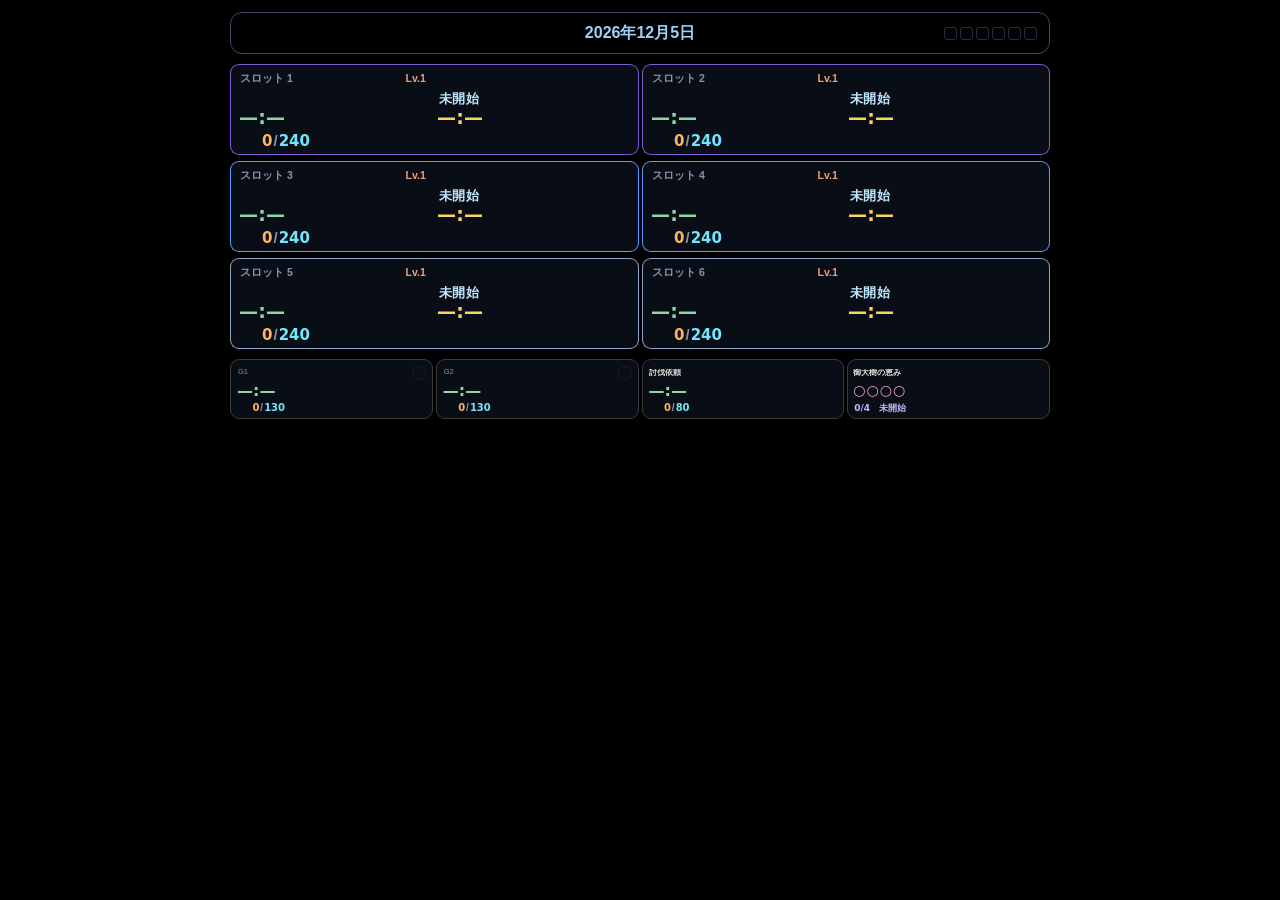
==== index.html @ 749da70b "Add files via upload" ====
<!DOCTYPE html>
<html lang="ja">
<head>
<meta charset="UTF-8">
<meta name="viewport" content="width=device-width, initial-scale=1.0, maximum-scale=1.0, user-scalable=no">
<title>深淵</title>

<!-- PWA -->
<link rel="manifest" href="manifest.json">
<meta name="theme-color" content="#000000">
<link rel="icon" href="icon-192.png" sizes="192x192" type="image/png">
<meta name="mobile-web-app-capable" content="yes">

<style>
:root{
  --bg:#000000; --bg-panel:#000000; --bg-card:#000000; --bg-inset:#111111;
  --line:#262f45; --ink:#e9e7e0; --ink-dim:#8b93a7;
  --amber:#ffab5c; --violet:#9c86ff; --ok:#8fd6a8; --danger:#ff6b6b;
  --stam-full-c:#ff3b3b;
  /* 到達表示は共通の語法で、ゲームごとに一目で見分けられる色を使う。 */
  --reach-abyss:#ff3b3b;
  --reach-g:#6fe8ff;
  --reach-sl:#b9aaff;
  --reach-orb:#f2a4b7;
  --reach-plan:#c9b8ff;
  --idle-plan:#bfe8ff;
  /* オーブは次回（ラベンダー）と全回復予定（桜色）を役割別に区別する。 */
  --orb-next:#c9b8ff;
  --orb-full:#f2a4b7;
  --g0:#7c5fd6; --g1:#5b9dff; --g2:#8fa3c4;
  --stam-cur-c:#6fe8ff; --idle-c:#ffd166;
  /* 全ゲームのカード基準（現在の文字バランスに合わせた枠定義） */
  --timer-card-radius:9px;
  --timer-card-pad-y:6px;
  --timer-card-header-min:14px;
  --timer-card-sub-height:13px;
  --timer-card-min-height:72px;
  --timer-card-name-size:7.5px;
  --timer-card-name-weight:700;
  --timer-sub-font:10px;
  --timer-main-size:clamp(13px,3.6vw,16px);
  --timer-orb-size:clamp(12px,3.2vw,14px);
  --timer-orb-tracking:1px;
}
*{box-sizing:border-box;}
html,body{margin:0;padding:0;overscroll-behavior:none;background-color:#000;}
body{
  background:var(--bg);
  color:var(--ink);
  font-family:"Hiragino Sans","Hiragino Maru Gothic ProN","Yu Gothic UI","Yu Gothic","Meiryo","Noto Sans JP",sans-serif;
  min-height:100vh;
  padding:12px 10px 32px;
  -webkit-tap-highlight-color:transparent;
  touch-action:manipulation;
  overscroll-behavior-y:none;
  -webkit-user-select:none;user-select:none;
  -webkit-touch-callout:none;
}
input,textarea{
  -webkit-user-select:text;user-select:text;
  -webkit-touch-callout:none!important;
}
.wrap{max-width:820px;margin:0 auto;}
.bar{
  display:grid;grid-template-columns:1fr auto 1fr;align-items:center;gap:8px;
  background:var(--bg-panel);border:1px solid #3d4a62;border-radius:12px;
  padding:6px 12px;margin-bottom:8px;font-size:12px;color:var(--ink-dim);
  min-height:40px;
}
.bar-left{display:flex;align-items:center;gap:8px;justify-self:start;}
.bar-note{font-size:10px;color:var(--ink-dim);display:none;}
.daily-val{
  color:#9fd1f5;font-weight:700;font-variant-numeric:tabular-nums;font-size:16px;
  justify-self:center;white-space:nowrap;line-height:1;
  height:28px;display:flex;align-items:center;
}
.daily-progress{
  justify-self:end;display:flex;align-items:center;justify-content:flex-end;gap:3px;
  min-height:28px;height:28px;min-width:90px;
}
.pdot{
  width:13px;height:13px;border-radius:3px;border:1.5px solid var(--line);
  display:inline-flex;align-items:center;justify-content:center;
  font-size:9px;font-weight:900;color:transparent;
}
.pdot.d0,.pdot.d1{--dotcolor:var(--g0);}
.pdot.d2,.pdot.d3{--dotcolor:var(--g1);}
.pdot.d4,.pdot.d5{--dotcolor:var(--g2);}
.pdot.filled{background:var(--dotcolor);border-color:var(--dotcolor);color:#fff;}
.complete-badge{
  display:inline-flex;align-items:center;justify-content:center;
  height:20px;padding:0 6px;border-radius:4px;
  font-size:9px;font-weight:800;letter-spacing:.04em;
  line-height:1;white-space:nowrap;
  color:#1a1408;
  background:#ffc94a;
  border:1px solid #e0a82e;
}
/* テスト用: ドットアビスをグループカラーごとに切り替える。 */
.card-row{display:flex;align-items:center;gap:11px;}
/* ドットアビスはスタミナと放置報酬を独立カードとして横並びにする。 */
.abyss-timers{display:grid;grid-template-columns:minmax(0,1fr) minmax(0,1fr);gap:8px;flex:1 1 auto;min-width:0;}
.abyss-timers > .card{min-width:0;}
/* 放置報酬は一枚カードのまま、スタミナ側の名前・ランク行ぶんだけ上部余白を確保する。 */
.card.abyss-idle-card{cursor:pointer;padding-top:29px;}
.card-row:nth-child(3),.card-row:nth-child(5){
  margin-top:2px;padding-top:8px;border-top:1px solid #5a6a88;
}
.card{
  background:var(--bg-card);border:1px solid #2c2c2c;border-radius:var(--timer-card-radius);padding:var(--timer-card-pad-y) 11px;
  cursor:pointer;position:relative;-webkit-tap-highlight-color:transparent;
  touch-action:manipulation;
  flex:1 1 auto;min-width:0;
  transition:border-color .12s ease;
  contain:layout style;
}
.card.g0{border:1.5px solid var(--g0);}
.card.g1{border:1.5px solid var(--g1);}
.card.g2{border:1.5px solid var(--g2);}
.card.open{z-index:30;}

.card.g0.open{border-color:var(--g0);box-shadow:0 0 0 1.5px var(--g0);}
.card.g1.open{border-color:var(--g1);box-shadow:0 0 0 1.5px var(--g1);}
.card.g2.open{border-color:var(--g2);box-shadow:0 0 0 1.5px var(--g2);}

/* ドットアビスは内部操作を分離したまま、外枠だけを連結して1枚の管理カード風に見せる。 */
.abyss-timers{position:relative;gap:0;flex:0 0 75%;max-width:75%;}
.abyss-timers > .abyss-stam-card{
  border-radius:12px 0 0 12px;
  border-right:0!important;
  padding-right:12px;
}
.abyss-timers > .abyss-idle-card{
  border-radius:0 12px 12px 0;
  border-left:0!important;
  padding-left:12px;
}
/* 選択タブは内側を中立な濃色に保ち、下線・外枠・文字の強調だけで状態を伝える。 */
.row-top{display:flex;align-items:center;gap:7px;margin-bottom:3px;}
/* 放置報酬は一枚の受取カードとして扱い、デイリー✔だけを右上へ重ねる。 */
.abyss-idle-card .daily-mark{
  position:absolute;z-index:2;top:7px;right:11px;
  width:auto;height:auto;border:none;border-radius:0;background:transparent;box-shadow:none;
  color:transparent;font-size:24px;line-height:1;text-shadow:none;pointer-events:none;cursor:inherit;
  -webkit-tap-highlight-color:transparent;-webkit-touch-callout:none;user-select:none;
}
.idle-mark.daily-mark.show{
  color:#b9aaff;background:transparent;border:none;box-shadow:none;
  text-shadow:0 0 7px rgba(185,170,255,.55);
}
.idle-mark.g0.daily-mark.show{
  color:#b9aaff;background:transparent;border:none;box-shadow:none;
  text-shadow:0 0 7px rgba(185,170,255,.55);
}
.idle-mark.g1.daily-mark.show{
  color:#6fe8ff;background:transparent;border:none;box-shadow:none;
  text-shadow:0 0 7px rgba(111,232,255,.55);
}
.idle-mark.g2.daily-mark.show{
  color:#d0d8e8;background:transparent;border:none;box-shadow:none;
  text-shadow:0 0 7px rgba(208,216,232,.55);
}
.abyss-idle-card .weekly-mark{
  position:absolute;z-index:2;right:8px;bottom:6px;
  color:transparent;font-size:16px;line-height:1;font-weight:900;
  text-shadow:none;pointer-events:none;cursor:inherit;
  -webkit-tap-highlight-color:transparent;-webkit-touch-callout:none;user-select:none;
}
.abyss-idle-card .weekly-mark.show{
  color:#5ef0a8;
  text-shadow:0 0 6px rgba(94,240,168,.45),0 1px 0 rgba(0,0,0,.55);
}
.idle-mark.disabled-by-edit{pointer-events:none;opacity:.25;}
.rank-disp,.rank-input{
  margin-left:auto;flex-shrink:0;width:4.2em;max-width:38%;
  color:#f0a07a;font-size:var(--timer-card-name-size);font-weight:var(--timer-card-name-weight);
  font-family:inherit;line-height:1.2;text-align:right;
  font-variant-numeric:tabular-nums;
  -webkit-user-select:none;user-select:none;-webkit-touch-callout:none;
}
  .rank-disp{
  display:inline-block;border-bottom:1px dashed transparent;cursor:pointer;
  -webkit-user-select:none!important;user-select:none!important;
  -webkit-touch-callout:none!important;-webkit-user-drag:none;touch-action:manipulation;
}
.rank-disp::selection{background:transparent;color:inherit;}
/* 長押しの対象は表示枠全体ではなく、実際の文字の近くに限定する。 */
.name-lp-hit,.rank-lp-hit{
  display:inline-block;max-width:100%;overflow:hidden;text-overflow:ellipsis;white-space:nowrap;
  padding:0 1px;cursor:pointer;touch-action:manipulation;
  -webkit-user-select:none!important;user-select:none!important;-webkit-touch-callout:none!important;
}
.rank-lp-hit{min-width:2.4em;text-align:right;}
.rank-input{
  display:none;background:transparent;border:none;border-bottom:1px dashed #f0a07a;
  outline:none;caret-color:#f0a07a;text-align:right;
  -webkit-user-select:text;user-select:text;-webkit-touch-callout:default;
}
.rank-input.editing{display:inline-block;}

.name-disp,.name-input{
  width:6em;max-width:38%;min-width:3.5em;
  color:var(--ink);font-size:var(--timer-card-name-size);font-weight:var(--timer-card-name-weight);
  font-family:inherit;line-height:1.2;
  -webkit-user-select:none;user-select:none;-webkit-touch-callout:none;
}
.name-disp{
  display:inline-block;overflow:hidden;text-overflow:ellipsis;white-space:nowrap;
  border-bottom:1px dashed transparent;cursor:pointer;
  -webkit-user-select:none!important;user-select:none!important;
  -webkit-touch-callout:none!important;touch-action:manipulation;
}
.name-disp.empty{color:var(--ink-dim);font-weight:500;}
.name-input{
  display:none;background:transparent;border:none;border-bottom:1px dashed var(--violet);
  outline:none;caret-color:var(--ink);max-width:55%;width:8em;
  -webkit-user-select:text;user-select:text;-webkit-touch-callout:default;
}
.name-input.editing{display:inline-block;}
.name-input:focus{outline:none;}


@keyframes markShake{
  0%,100%{transform:translateX(0);}
  25%{transform:translateX(-3px);}
  75%{transform:translateX(3px);}
}
.tblock{min-width:0;}
.ttag{font-size:9px;font-weight:700;letter-spacing:.04em;}
/* スタミナ行ラベル枠は回復予定時刻用。サイズは旧「スタミナ」相当、極太。 */
.ttag.stam{color:var(--reach-plan);font-weight:800;font-variant-numeric:tabular-nums;min-height:1em;letter-spacing:.02em;}
.ttag.idle{color:var(--idle-c);}
.tval{
  font-size:17px;font-weight:800;font-variant-numeric:tabular-nums;font-family:"Hiragino Sans","Hiragino Maru Gothic ProN","Yu Gothic UI","Yu Gothic","Meiryo","Noto Sans JP",sans-serif;
  line-height:1.05;white-space:nowrap;overflow:hidden;min-width:7.2ch;display:inline-block;letter-spacing:.01em;
}
.tval.stam{color:var(--ok);}
.tval.idle{color:var(--idle-c);}
.tval.full{color:var(--stam-full-c)!important;}
.tval.reached{color:var(--reach-abyss)!important;}
.tval.urgent{color:var(--stam-full-c)!important;}
.tsub{font-size:10px;color:var(--ink);height:13px;overflow:hidden;white-space:nowrap;text-overflow:ellipsis;font-variant-numeric:tabular-nums;}
.tsub{position:relative;}
.tsub-cur{display:inline-block;width:calc(3ch + 2px);font-weight:800;text-align:right;color:#ffb35e;font-family:"Hiragino Sans","Hiragino Maru Gothic ProN","Yu Gothic UI","Yu Gothic","Meiryo","Noto Sans JP",sans-serif;}
/* 現在値だけを元の3文字幅の領域で置き換える。後続の/上限値と時刻は動かさない。 */
.tsub-cur-input{
  display:none;position:absolute;left:0;top:0;width:3ch;height:13px;box-sizing:border-box;margin:0;padding:0;
  border:0;border-radius:0;background:transparent;color:#ffb35e;
  font-family:"Hiragino Sans","Hiragino Maru Gothic ProN","Yu Gothic UI","Yu Gothic","Meiryo","Noto Sans JP",sans-serif;
  font-size:10px;line-height:13px;font-weight:700;text-align:left;outline:none;appearance:textfield;-moz-appearance:textfield;
}
.tsub-cur-input::-webkit-outer-spin-button,.tsub-cur-input::-webkit-inner-spin-button{-webkit-appearance:none;margin:0;}
.tsub.stam-manual-editing .tsub-cur{visibility:hidden;}
.tsub.stam-manual-editing .tsub-cur-input{display:block;}
/* 1回目のタップで表示する40消費後の参考値。対象カードは暗転より前面に保つ。 */
.card.stam-preview{z-index:28;}
.tsub-sep{font-weight:600;color:var(--ink-dim);margin:0 1px;}
.tsub-max{font-weight:800;color:var(--stam-cur-c);font-family:"Hiragino Sans","Hiragino Maru Gothic ProN","Yu Gothic UI","Yu Gothic","Meiryo","Noto Sans JP",sans-serif;}
/* スタミナ補助行の予定時刻はラベル位置へ移したため、ここは通常非表示。 */
.tsub-clock{display:none;margin-left:0;}
/* 放置予定・受取は水色。確認待ちタイマーは通常色。 */
.idle-clock{color:var(--idle-plan);font-weight:700;}
.idle-meta{color:var(--idle-plan);font-weight:700;}
.tblock-idle{cursor:pointer;-webkit-tap-highlight-color:transparent;touch-action:manipulation;}
.tblock-idle.receive-armed .idle-meta,
.tblock-idle.receive-armed .idle-clock,
.abyss-idle-card.receive-armed .idle-meta,
.abyss-idle-card.receive-armed .idle-clock{color:var(--idle-plan)!important;}
.edit-panel{
  display:none;position:absolute;top:calc(100% + 6px);background:#000;
  border:1px solid var(--violet);border-radius:12px;padding:10px 12px;
  z-index:31;
  contain:layout style;
  box-sizing:border-box;
  width:100%;
  left:0;right:auto;
}
.card.g0 .edit-panel{border-color:var(--g0);}
.card.g1 .edit-panel{border-color:var(--g1);}
.card.g2 .edit-panel{border-color:var(--g2);}
.card.open .edit-panel{display:block;border-color:var(--ok);}
.edit-side-stam{
  display:flex;align-items:center;width:100%;min-width:0;
  justify-content:flex-start;position:relative;gap:0;min-height:34px;
}
.edit-side-stam input[type="number"]{
  width:42px;
  flex:0 0 42px;
  background:var(--bg-inset);
  border:1px solid #4a5a78;
  border-radius:6px;
  color:var(--ink);
  padding:4px 5px;
  font-size:11.5px;
  font-family:inherit;
  text-align:center;
  box-sizing:border-box;
}
.edit-side-stam .ebtn.stam{
  position:absolute;
  left:58%;
  transform:translateX(-50%);
  padding:6px 12px;
  font-size:11.5px;
  border-radius:8px;
  white-space:nowrap;
}

.backdrop{
  display:none;
  position:fixed;
  z-index:25;
  top:-30vh;
  left:0;
  right:0;
  height:160vh;
  width:100%;
  background:#000;
  opacity:.72;
  pointer-events:auto;
  -webkit-transform:translateZ(0);
  transform:translateZ(0);
}
.backdrop.show{display:block;}
/* 放置報酬の受取確認は、編集モーダルより薄い暗転で対象だけを明確にする。 */
.backdrop.idle-confirm{display:block;z-index:27;opacity:.72;}
.abyss-idle-card.receive-armed{z-index:28;}
.ebtn.idle.armed{background:linear-gradient(135deg,#ffb4b4,#ff6b6b);color:#2a0a0a;animation:armPulse .8s ease-in-out infinite;}
@keyframes armPulse{0%,100%{transform:scale(1);}50%{transform:scale(1.06);}}
.edit-row{display:flex;align-items:center;gap:6px;flex-wrap:wrap;margin-bottom:8px;}
.edit-row:last-child{margin-bottom:0;}
.edit-row input[type="number"]{
  width:56px;background:var(--bg-inset);border:1px solid var(--line);border-radius:6px;
  color:var(--ink);padding:6px 7px;font-size:13px;font-family:inherit;
}
.edit-row-oneline{flex-wrap:wrap;row-gap:8px;}
.edit-row-oneline > input[type="number"]{width:52px;}
.ebtn{border:none;border-radius:8px;padding:7px 12px;font-size:12px;font-weight:700;cursor:pointer;font-family:inherit;letter-spacing:0.03em;}
.ebtn.stam{background:linear-gradient(135deg,#8ec5ff,#5b9dff);color:#0b1220;}
.ebtn.idle{background:linear-gradient(135deg,#c4b5fd,#9c86ff);color:#1a1030;}
.ebtn-gap{flex:1;}
footer{text-align:center;color:var(--ink-dim);font-size:10.5px;margin-top:10px;display:none;}

/* 共通75%幅のタイマー領域を、それぞれの所属領域の中央へ揃える。 */
#grid .card-row{justify-content:center;}

/* ドットアビス：左右2組。中央スペーサ列を廃止し、組間は column-gap のみ（狭く・カードを広く）。 */
/* 横幅は日付バーと同じく 100%。 */
#grid{
  grid-template-columns:minmax(0,1fr) minmax(0,1fr) minmax(0,1fr) minmax(0,1fr);
  column-gap:3px;row-gap:6px;
  width:100%;max-width:none;margin:10px auto 0;padding:0;
  border:0;border-radius:0;background:transparent;
  box-sizing:border-box;
}
#grid .card-row{display:contents!important;}
#grid .abyss-timers{display:contents;}
#grid{display:grid;}
#grid .card{
  min-width:0;min-height:86px;border-width:1px;box-shadow:none;
  background:#090e16;transition:none;
}
#grid .abyss-stam-card{
  border-radius:9px 0 0 9px;border-right:0!important;
  padding:6px 6px 4px 8px;background:#090e16;
  display:flex;flex-direction:column;
}
#grid .abyss-stam-card .tblock-stam{
  display:flex;flex-direction:column;flex:0 0 auto;margin-top:auto;
}
#grid .abyss-idle-card{
  width:calc(100% + 5px);margin-left:-5px;
  border-radius:0 9px 9px 0;border-left:0!important;
  padding:6px 7px 4px 6px!important;
  background:#090e16;
  display:flex;flex-direction:column;
  justify-content:flex-end;
}
#grid .abyss-idle-card .ttag.idle{margin-top:0;}
#grid .card.g0{border-color:var(--g0)!important;}
#grid .card.g1{border-color:var(--g1)!important;}
#grid .card.g2{border-color:var(--g2)!important;}
/* 行・列はカードごとのCSS変数で与え、全スロットを同じグリッド規則へ統一する。 */
#grid .abyss-stam-card{grid-row:var(--abyss-row);grid-column:var(--abyss-stam-column);}
#grid .abyss-idle-card{grid-row:var(--abyss-row);grid-column:var(--abyss-idle-column);}
#grid .row-top{min-height:17px;gap:3px;margin-bottom:4px;align-items:center;}
#grid .name-disp,#grid .name-input,#grid .rank-disp,#grid .rank-input{
  font-size:10.5px;line-height:1.15;min-width:0;
}
#grid .name-disp,#grid .name-input{max-width:66%;font-weight:800;}
#grid .name-disp.empty{font-weight:600;}
#grid .rank-disp,#grid .rank-input{font-weight:800;}
#grid .rank-lp-hit{min-width:auto;}
#grid .ttag{font-size:8px;line-height:1.05;letter-spacing:0;}
/* 上段予定時刻：放置と同じ丸み数字フォント */
#grid .abyss-stam-card .ttag.stam.stam-plan-tag,
#grid .abyss-idle-card .ttag.idle.idle-plan-tag{
  font-size:13px;font-weight:700;line-height:13px;letter-spacing:.02em;
  min-height:13px;height:13px;max-height:13px;
  box-sizing:border-box;
  display:flex;align-items:flex-end;gap:2px;
  margin:0 0 3px 0;padding:0;
  overflow:hidden;white-space:nowrap;
  font-variant-numeric:tabular-nums;
  flex:0 0 auto;
  font-family:var(--timer-pop-system-font);
}
#grid .abyss-stam-card .stam-plan-clock,
#grid .abyss-stam-card .stam-plan-tag .idle-clock{
  color:var(--reach-plan)!important;
  font-size:13px;font-weight:700;
  font-family:var(--timer-pop-system-font);
  font-variant-numeric:tabular-nums;
}
#grid .abyss-idle-card .idle-plan-tag,
#grid .abyss-idle-card .idle-plan-tag .idle-clock{
  color:var(--idle-plan)!important;
  font-size:13px;font-weight:700;
  font-family:var(--timer-pop-system-font);
  font-variant-numeric:tabular-nums;
}
/* 確定待ちだけは予定時刻より控えめにし、通常の時刻表示は13pxのまま維持する。 */
#grid .abyss-stam-card .stam-plan-clock.await-action-label,
#grid .abyss-idle-card .idle-plan-tag .await-action-label{
  font-size:10px!important;
  line-height:13px!important;
  letter-spacing:0!important;
}
#grid .tval{
  font-size:clamp(16px,4.6vw,19px);line-height:1.05;
  flex:0 0 auto;margin:0;padding:0;
}
#grid .tsub{
  height:var(--timer-card-sub-height);margin-top:1px;
  font-size:var(--timer-sub-font);line-height:var(--timer-card-sub-height);font-weight:700;
}
#grid .abyss-stam-card .tsub.stam-curmax,
#grid .abyss-idle-card .tsub.idle-bottom-spacer{
  position:relative;
  margin:3px 0 0 0;padding:0;
  height:19px;min-height:19px;max-height:19px;
  line-height:19px;font-size:15px;
  display:flex;align-items:baseline;
  overflow:hidden;white-space:nowrap;
  flex:0 0 auto;
  box-sizing:border-box;
}
#grid .abyss-stam-card .tsub.stam-curmax{
  transform:translateX(-2px);
}
#grid .tsub-cur,#grid .tsub-max{font-size:var(--timer-sub-font);font-weight:800;}
#grid .abyss-stam-card .tsub-max{
  font-size:15px;font-weight:800;line-height:19px;color:var(--stam-cur-c);
}
#grid .abyss-stam-card .tsub-sep{font-size:15px;line-height:19px;margin:0 1px;}
#grid .daily-mark{top:4px;right:5px;font-size:26px;line-height:1;font-weight:900;}
#grid .card.stam-preview{background:rgba(0,0,0,.46)!important;box-shadow:inset 0 0 0 1px rgba(255,255,255,.08)!important;}
#grid .abyss-stam-card .stam-cur-field{
  display:inline-block;
  width:3.4ch;min-width:3.4ch;max-width:4.2ch;
  height:19px;margin:0;padding:0;border:0;border-radius:0;
  background:transparent;outline:none;box-sizing:border-box;
  font-family:var(--timer-pop-system-font);font-variant-numeric:tabular-nums;
  font-size:15px;line-height:19px;font-weight:800;
  text-align:right;color:#ffb35e;letter-spacing:0;
  -webkit-appearance:none;appearance:none;
  caret-color:transparent;
  pointer-events:none;
  transform:none!important;
}
#grid .abyss-stam-card .stam-curmax.stam-manual-editing .stam-cur-field{
  pointer-events:auto;
  caret-color:transparent;
}
/* 汎用（他ゲーム用の既存ルール用に残す） */
#grid .tsub-cur-input{
  left:0;top:0;width:calc(3ch + 2px);height:var(--timer-card-sub-height);margin:0;padding:0;
  border:0;background:transparent;outline:none;
  font-family:var(--timer-pop-system-font);font-size:var(--timer-sub-font);line-height:var(--timer-card-sub-height);font-weight:800;text-align:right;
  color:#ffb35e;letter-spacing:inherit;
  -webkit-appearance:none;appearance:none;
}

#gamesAll{
  display:grid;grid-template-columns:repeat(4,minmax(0,1fr));gap:3px;
  width:100%;max-width:none;margin:10px auto 0;
  box-sizing:border-box;
}
#gamesAll .game-tab-panel,#gamesAll .gsection,#gamesAll .slsection,#gamesAll .gwrap,#gamesAll .slwrap{display:contents!important;}
#gamesAll .gsection-title{display:none;}
#gamesAll .gcard,#gamesAll .slcard{
  min-width:0;min-height:0;border-width:1px;border-radius:var(--timer-card-radius);box-shadow:none;
  padding:var(--timer-card-pad-y);background:#090e16;
}
#gamesAll .grow-top{min-height:10px;margin-bottom:2px;gap:2px;}
#gamesAll .gname-disp,#gamesAll .gname-input{font-size:7.5px;line-height:1;max-width:64%;}
#gamesAll .gval,#gamesAll .slmain{font-size:var(--timer-main-size);line-height:1.05;}
#gamesAll .slmain.slorbs{font-size:var(--timer-orb-size);letter-spacing:var(--timer-orb-tracking);line-height:1.1;}
#gamesAll .gsub,#gamesAll .slsub{font-size:var(--timer-sub-font);line-height:var(--timer-card-sub-height);min-height:var(--timer-card-sub-height);margin-top:1px;font-weight:700;}
#gamesAll .gsub-cur,#gamesAll .gsub-max,
#gamesAll .sl-stamina-current-display,#gamesAll .sl-stamina-max-display{font-size:var(--timer-sub-font);font-weight:800;}
#gamesAll .slcard{padding:6px;}
#gamesAll .daily-mark{top:6px;right:6px;font-size:14px;}
/* ゲーム側の数値入力を、通常の現在値表示と同じ基準線へ重ねる。 */
#gamesAll .g-inline-current-field,
#gamesAll .sl-stamina-current-input{
  left:0;top:0;width:calc(3ch + 2px);height:var(--timer-card-sub-height);
  border:0;background:transparent;outline:none;padding:0;margin:0;
  font-family:var(--timer-pop-system-font);font-size:var(--timer-sub-font);line-height:var(--timer-card-sub-height);font-weight:800;
  text-align:right;color:#ffb35e;letter-spacing:inherit;
  -webkit-appearance:none;appearance:none;
}
/* Gジェネ上限値も、通常の上限表示の開始位置・高さ・文字基準へ合わせる。 */
#gamesAll .g-inline-max-field{
  left:calc(3ch + 7px);top:0;width:3ch;height:var(--timer-card-sub-height);
  border:0;background:transparent;outline:none;padding:0;margin:0;
  font-family:var(--timer-pop-system-font);font-size:var(--timer-sub-font);line-height:var(--timer-card-sub-height);font-weight:800;
  text-align:left;color:var(--stam-cur-c);letter-spacing:inherit;
  -webkit-appearance:none;appearance:none;
}
/* 横4枠のGジェネで、名前・タイマー・補助表示の縦位置を揃える。 */
#gamesAll .gcard{padding:6px;}
/* 到達ラベルは時刻より十分小さく、数値の下端へ寄せる。 */
/* 到達は常に幅を確保し、表示時だけ見えるようにしてレイアウトずれを防ぐ */
#grid .tval.stam,
#grid .tval.idle{
  display:inline-flex;align-items:flex-end;gap:1px;white-space:nowrap;
}
#grid .tval.stam::after,
#grid .tval.idle::after{
  content:"到達";
  font:800 10px/10px var(--timer-pop-system-font);
  letter-spacing:0;margin-bottom:1px;
  opacity:0; /* 非到達時も同じ幅を確保 */
  flex-shrink:0;
}
#grid .tval.stam.reached::after,
#grid .tval.idle.reached::after{
  opacity:1;
}
#gamesAll .gval,
#gamesAll .slmain{
  display:inline-flex;align-items:flex-end;gap:1px;white-space:nowrap;
}
#gamesAll .gval::after,
#gamesAll .slmain::after{
  content:"到達";
  font:800 10px/10px var(--timer-pop-system-font);
  letter-spacing:0;margin-bottom:1px;
  opacity:0;
  flex-shrink:0;
}
#gamesAll .gval.reached::after,
#gamesAll .slmain.reached::after{
  opacity:1;
}
/* 縮小後も完了状態を見逃さないよう、ドットアビス右上のデイリー記号を拡大する。 */
#grid .daily-mark{top:4px;right:5px;font-size:26px;line-height:26px;font-weight:900;}
/* idle/stam Yは flex + 共通ttag行高で揃える */

/* スターリープの識別ラベルを撤去し、主タイマーとスタミナ行をカード下側へ揃える。 */
/* スターリープ名称を表示し、Gジェネとヘッダー高さを揃える */
#gamesAll .gcard,
#gamesAll .slcard{
  padding:5px 6px 4px;
  display:flex;
  flex-direction:column;
  justify-content:flex-start;
  box-sizing:border-box;
  min-height:0 !important;
}
#gamesAll .slcard::before{display:none !important;content:none !important;}
#gamesAll .slcard .slname,
#gamesAll .slname{
  display:block !important;
  font-size:7.5px;
  line-height:1;
  font-weight:700;
  color:var(--ink);
  max-width:90%;
  overflow:hidden;
  text-overflow:ellipsis;
  white-space:nowrap;
}
#gamesAll .slhead,
#gamesAll .grow-top{
  display:flex;
  align-items:center;
  min-height:16px;
  height:16px;
  margin:0 0 2px;
  gap:2px;
  flex-shrink:0;
}
#gamesAll .gmark{
  width:14px;
  height:14px;
  font-size:9px;
  flex-shrink:0;
}
#gamesAll .gval,
#gamesAll .slmain{
  display:inline-flex;
  align-items:flex-end;
  gap:1px;
  margin:0;
  line-height:1.05;
  white-space:nowrap;
}
	
	.gsection{margin-top:14px;}
.gsection-title{
  font-size:11px;color:var(--ink-dim);font-weight:700;margin:0 0 6px 2px;
  display:flex;align-items:baseline;gap:6px;
}
.gsection-note{font-size:9.5px;font-weight:400;color:#5c6785;display:none;}
.gwrap{display:grid;grid-template-columns:1fr 1fr;gap:8px;}
  .gcard{
  background:var(--bg-card);border:1.5px solid #3a3a3a;border-radius:var(--timer-card-radius);padding:var(--timer-card-pad-y) 9px;
  cursor:pointer;position:relative;overflow:visible;-webkit-tap-highlight-color:transparent;
}
.gcard.g-inline-active,
#gamesAll .gcard.g-inline-active{border-color:var(--reach-g,#6fe8ff);z-index:30;}
.slcard.sl-inline-active,
#gamesAll .slcard.sl-inline-active{border-color:var(--reach-g,#6fe8ff);z-index:30;}
.grow-top{display:flex;align-items:center;justify-content:space-between;min-height:var(--timer-card-header-min);margin-bottom:2px;}
.gname-disp,.gname-input{
  font-size:var(--timer-card-name-size);font-weight:var(--timer-card-name-weight);color:var(--ink);
  font-family:inherit;line-height:1.2;max-width:70%;min-width:2.5em;
  -webkit-user-select:none;user-select:none;-webkit-touch-callout:none;
}
.gname-disp{
  display:inline-block;overflow:hidden;text-overflow:ellipsis;white-space:nowrap;
  border-bottom:1px dashed transparent;cursor:pointer;
  -webkit-user-select:none!important;user-select:none!important;
  -webkit-touch-callout:none!important;touch-action:manipulation;
}
.gname-disp.empty{color:var(--ink-dim);font-weight:500;}
.gname-input{
  display:none;background:transparent;border:none;border-bottom:1px dashed var(--violet);
  outline:none;caret-color:var(--ink);width:6em;max-width:75%;
  -webkit-user-select:text;user-select:text;-webkit-touch-callout:default;
}
.gname-input.editing{display:inline-block;}
.gval{
  font-size:16px;font-weight:800;font-variant-numeric:tabular-nums;font-family:"Hiragino Sans","Hiragino Maru Gothic ProN","Yu Gothic UI","Yu Gothic","Meiryo","Noto Sans JP",sans-serif;
  color:var(--ok);line-height:1.1;
}
.gval.full{color:var(--reach-g)!important;}
.gval.reached{color:var(--reach-g)!important;}
.gsub{position:relative;height:var(--timer-card-sub-height);font-size:10px;color:var(--ink);margin-top:1px;}
.gsub .gsub-cur{display:inline-block;width:calc(3ch + 2px);font-weight:700;text-align:right;color:#ffb35e;font-family:"Hiragino Sans","Hiragino Maru Gothic ProN","Yu Gothic UI","Yu Gothic","Meiryo","Noto Sans JP",sans-serif;}
.gsub .gsub-sep{font-weight:600;color:var(--ink-dim);margin:0 1px;}
.gsub .gsub-max{display:inline-block;width:3ch;font-weight:700;color:var(--stam-cur-c);font-family:"Hiragino Sans","Hiragino Maru Gothic ProN","Yu Gothic UI","Yu Gothic","Meiryo","Noto Sans JP",sans-serif;}
.gsub .gsub-clock{color:var(--reach-plan);font-weight:700;margin-left:3px;}
.gname-lp-hit{display:inline-block;max-width:100%;overflow:hidden;text-overflow:ellipsis;white-space:nowrap;padding:0 1px;cursor:pointer;touch-action:manipulation;-webkit-user-select:none!important;user-select:none!important;-webkit-touch-callout:none!important;}
.g-inline-field,.sl-stamina-current-input{display:none;position:absolute;top:0;width:3ch;height:13px;box-sizing:border-box;background:transparent;border:0;border-radius:0;font-family:"Hiragino Sans","Hiragino Maru Gothic ProN","Yu Gothic UI","Yu Gothic","Meiryo","Noto Sans JP",sans-serif;font-size:10px;line-height:13px;font-weight:700;text-align:left;outline:none;padding:0;margin:0;appearance:textfield;-moz-appearance:textfield;}
.g-inline-field::-webkit-outer-spin-button,.g-inline-field::-webkit-inner-spin-button{-webkit-appearance:none;margin:0;}
.g-inline-current .gsub-cur{visibility:hidden;}
.g-inline-current .g-inline-current-field{display:block;left:0;color:#ffb35e;}
.g-inline-max .gsub-max{visibility:hidden;}
.g-inline-max .g-inline-max-field{display:block;left:calc(4.4ch + 2px);color:var(--stam-cur-c);}
.gmark{
  width:22px;height:22px;border-radius:50%;display:flex;align-items:center;justify-content:center;
  font-size:12px;font-weight:900;color:transparent;cursor:pointer;
  border:1.5px solid var(--line);background:transparent;opacity:.45;outline:none;user-select:none;
  flex-shrink:0;-webkit-tap-highlight-color:transparent;-webkit-touch-callout:none;
  appearance:none;-webkit-appearance:none;font-family:inherit;padding:0;
}
.gmark.show{opacity:1;color:#fff;border-color:var(--stam-cur-c);background:transparent;}

  /* 幻想水滸伝 STAR LEAP */
  .slsection{margin-top:14px;}
  .slwrap{display:grid;grid-template-columns:1fr 1fr;gap:8px;}
  .slcard{
    background:var(--bg-card);border:1.5px solid #3a3a3a;border-radius:var(--timer-card-radius);padding:var(--timer-card-pad-y) 9px;
    cursor:pointer;position:relative;min-width:0;overflow:visible;-webkit-tap-highlight-color:transparent;
  }
  .slcard.sl-inline-active{border-color:#6fe8ff;z-index:30;}
  .slhead{display:flex;align-items:center;justify-content:space-between;gap:5px;min-height:var(--timer-card-header-min);margin-bottom:2px;}
  .slname{font-size:var(--timer-card-name-size);font-weight:var(--timer-card-name-weight);color:var(--ink);white-space:nowrap;overflow:hidden;text-overflow:ellipsis;}
    .slmain{font-size:16px;font-weight:800;font-variant-numeric:tabular-nums;color:var(--ok);line-height:1.1;white-space:nowrap;overflow:hidden;}
  .slmain.full,.slmain.reached{color:var(--reach-sl);}
  .slorbs{letter-spacing:var(--timer-orb-tracking);color:var(--reach-orb);font-size:var(--timer-orb-size);}
  .slorbs.full{color:var(--reach-orb);}
  .slsub{height:var(--timer-card-sub-height);margin-top:1px;font-size:9.5px;color:var(--ink);white-space:nowrap;overflow:hidden;text-overflow:ellipsis;font-variant-numeric:tabular-nums;}
  .slsub.sl-stamina-sub{position:relative;overflow:visible;text-overflow:clip;}
  #sl-stamina-clock{color:var(--reach-plan);font-weight:700;margin-left:3px;}
  .sl-stamina-sep{font-weight:600;color:var(--ink-dim);margin:0 1px;}
  .sl-stamina-max-display{display:inline;font-weight:700;color:var(--stam-cur-c);font-family:"Hiragino Sans","Hiragino Maru Gothic ProN","Yu Gothic UI","Yu Gothic","Meiryo","Noto Sans JP",sans-serif;}
  .sl-inline-field:not(.sl-stamina-current-input){display:none;box-sizing:border-box;height:16px;background:var(--bg-inset);border:1px solid #4a5a78;border-radius:4px;color:var(--ink);padding:0 3px;font-size:10px;line-height:14px;font-family:inherit;text-align:center;vertical-align:baseline;outline:none;}
  /* 現在値は3桁分の固定領域で右寄せし、1桁・2桁でも /上限値の直前へ揃える。 */
  .sl-stamina-current-display{display:inline-block;width:calc(3ch + 2px);font-weight:700;text-align:right;color:#ffb35e;font-family:"Hiragino Sans","Hiragino Maru Gothic ProN","Yu Gothic UI","Yu Gothic","Meiryo","Noto Sans JP",sans-serif;}
  /* 手入力中も同じ3桁領域を使い、入力欄と後続の/上限値を安定させる。 */
  .slcard.sl-inline-current .sl-stamina-current-display{visibility:hidden;width:calc(3ch + 2px);}
  .slcard.sl-inline-current .sl-stamina-current-input{display:block;left:0;color:#ffb35e;}
  /*
   * 任意の数値表示用フォント（外部通信・追加ファイルなし）。
   * 不要なら、このブロック全体だけを削除すれば従来の表示へ戻る。
   * 日本語ラベル・名前・補助文には適用しない。
   */
  :root{--timer-pop-system-font:ui-rounded,"Arial Rounded MT Bold","Trebuchet MS",Roboto,system-ui,sans-serif;}
  .tval,.gval,.slmain,
  .tsub-cur,.tsub-max,.gsub .gsub-cur,.gsub .gsub-max,.sl-stamina-current-display,
  .tsub-cur-input,.g-inline-field,.sl-stamina-current-input,
  .sl-orb-full-display,.sl-inline-field.sl-orb-full-input,.orb-full-at,
  .idle-clock,.stam-plan-clock,.gsub-clock,#sl-stamina-clock,.orb-sub-left{
    font-family:var(--timer-pop-system-font);
    font-variant-numeric:tabular-nums;
  }

  /* 数値インライン入力の共通基準。キャレットの高さ・太さは文字サイズと行高に従うため、全タイマーで同じ値へ揃える。 */
  .tsub-cur-input,.g-inline-field,.sl-stamina-current-input,.sl-inline-field.sl-orb-full-input{
    font-family:"Hiragino Sans","Hiragino Maru Gothic ProN","Yu Gothic UI","Yu Gothic","Meiryo","Noto Sans JP",sans-serif;
    font-size:10px;line-height:11px;font-weight:700;caret-color:currentColor;outline:none;
  }
  /*
   * スタミナ入力とオーブ時間入力は、入力・確定の挙動を変えずに点滅キャレットだけを隠す。
   * 名前・ランクなどの文字入力欄には適用しない。
   */
  .tsub-cur-input,.g-inline-field,.sl-stamina-current-input,.sl-inline-field.sl-orb-full-input{caret-color:transparent;}
  /* 現在値・上限値は数字の高さに合わせた11pxの枠なし部分置換に統一する。 */
  .tsub-cur-input,.g-inline-field,.sl-stamina-current-input{height:11px;top:1px;}
  /* オーブは時間入力の幅を保ちつつ、文字とキャレットの基準線だけ共通化する。 */
  .sl-inline-field.sl-orb-full-input{height:14px;line-height:11px;}
  /* 現在値の手入力は、通常表示の数字と同じ右端・基準線へ重ねる。 */
  .tsub-cur-input,.g-inline-current-field{
    width:calc(3ch + 1.5px);height:14px;top:1px;font-size:10px;line-height:14px;text-align:right;
  }
  .sl-stamina-current-input{
    width:calc(3ch + 1.5px);height:13px;top:1px;font-size:9.5px;line-height:13px;text-align:right;
  }

  /* アビス現在値フィールド確定（共通ルールより後） */
  #grid .abyss-stam-card .stam-cur-field{
    position:static!important;left:auto!important;top:auto!important;
    width:3.4ch!important;height:19px!important;
    font-size:15px!important;line-height:19px!important;font-weight:800!important;
    font-family:var(--timer-pop-system-font)!important;
    text-align:right!important;padding:0!important;border:0!important;
  }

  /* 数値表示inputは通常時にカード操作を奪わず、編集時だけ有効にする。 */
#gamesAll .g-always-current-field,#gamesAll .g-always-max-field,
#gamesAll .sl-always-current-field,#gamesAll .sl-always-max-field{
    display:inline-block!important;position:static!important;
    height:var(--timer-card-sub-height)!important;margin:0;padding:0;border:0;background:transparent;outline:none;
    box-sizing:border-box;font-family:var(--timer-pop-system-font);font-size:var(--timer-sub-font);line-height:var(--timer-card-sub-height);font-weight:800;
  font-variant-numeric:tabular-nums;caret-color:transparent!important;pointer-events:none;vertical-align:baseline;
  -webkit-appearance:none;appearance:none;
  }
  #gamesAll .g-always-current-field,#gamesAll .sl-always-current-field{width:calc(3ch + 1.5px);text-align:right;color:#ffb35e;}
  #gamesAll .g-always-max-field,#gamesAll .sl-always-max-field{width:3ch;text-align:left;color:var(--stam-cur-c);}
  #gamesAll .g-inline-current .g-always-current-field,#gamesAll .g-inline-max .g-always-max-field,
  #sl-card-stamina.sl-inline-current .sl-always-current-field{pointer-events:auto;}
  /* 名前・ランク・数値・オーブを含め、Androidの点滅キャレットは表示しない。 */
  input,textarea{caret-color:transparent!important;}


  /* STAR LEAP オーブ補助行: 共通レイアウト */
  .slsub.orb-sub{
    display:flex;
    align-items:baseline;
    justify-content:space-between;
    gap:2px;
    min-width:0;
    min-height:var(--timer-card-sub-height);
    height:auto;
    overflow:hidden;
    text-overflow:clip;
    white-space:nowrap;
  }
  .orb-sub-left{
    display:inline-flex;
    align-items:baseline;
    gap:1px;
    min-width:0;
    flex:1 1 auto;
    overflow:hidden;
    text-overflow:ellipsis;
    white-space:nowrap;
    color:var(--orb-next);
    font-size:9px;
    font-weight:700;
    line-height:var(--timer-card-sub-height);
  }
  .orb-label{
    flex:0 0 auto;
    margin-right:1px;
    font-size:7px;
    font-weight:700;
    line-height:var(--timer-card-sub-height);
    letter-spacing:0;
    opacity:.9;
  }
  .orb-sub-left::after{
    content:"到達";
    flex:0 0 2.5em;
    font:800 10px/var(--timer-card-sub-height) var(--timer-pop-system-font);
    letter-spacing:0;
    text-align:left;
    visibility:hidden;
  }
  .sl-orb-full-wrap{
    display:inline-flex;
    align-items:baseline;
    justify-content:flex-end;
    min-width:0;
    margin-left:auto;
    white-space:nowrap;
    flex:0 0 auto;
  }
  .orb-full-at{
    flex:0 0 auto;
    margin-left:0;
    color:var(--orb-full);
    font-size:9px;
    font-weight:700;
    line-height:var(--timer-card-sub-height);
    white-space:nowrap;
  }

  /* STAR LEAP オーブ補助行: 横4枠レイアウト */
  #gamesAll .slcard.orb-card{padding:5px 5px 3px;min-width:0;}
  #gamesAll .slcard .slsub.orb-sub{margin-top:3px;padding:0 1px;}
  #gamesAll .slcard .orb-sub-left{font-size:9px;}
  #gamesAll .slcard .orb-label{font-size:7px;}
  #gamesAll .slcard .orb-full-at{font-size:9px;}

  /* STAR LEAP オーブ補助行: 満タン・編集の特殊状態 */
  .orb-sub-left.reached{color:var(--reach-orb);font-weight:800;}
  .orb-sub-left.reached::after{visibility:visible;}
  .slcard.sl-inline-orb .sl-orb-full-display,
  .slcard.sl-inline-orb .orb-full-at{display:none;}
  .slcard.sl-inline-orb .sl-orb-full-input{
    display:inline-block;
    position:relative;
    width:34px;
    min-width:34px;
    max-width:36px;
    height:12px;
    margin:0;
    padding:0 1px;
    box-sizing:border-box;
    border:1px solid #4a5a78;
    border-radius:3px;
    background:var(--bg-inset,#111);
    color:var(--ink);
    font-size:8px;
    line-height:12px;
    font-weight:700;
    text-align:center;
  }
  </style>
</head>
<body>
<div class="wrap">
  <div class="bar">
    <div class="bar-left"><span class="bar-note">毎朝5:00更新</span></div>
    <span class="daily-val" id="dailyDateDisplay">—</span>
    <span class="daily-progress" id="dailyProgress"></span>
  </div>
  <div class="grid" id="grid" aria-label="ドットアビス全グループ"></div>
  <div id="gamesAll" aria-label="Gジェネ・スターリープタイマー">
    <div class="game-tab-panel" id="game-panel-g" aria-label="Gジェネ">
      <div class="gsection"><div class="gwrap" id="gwrap"></div></div>
    </div>
    <div class="game-tab-panel" id="game-panel-sl" aria-label="スターリープ">
      <div class="slsection"><div class="slwrap" id="slwrap"></div></div>
    </div>
  </div>
  <div class="backdrop" id="backdrop" onclick="closeAllPanels()"></div>
</div>
<footer><span id="saveStamp">読み込み中…</span></footer>
<script>
const N = 6;
const STAM_INTERVAL = 3 * 60 * 1000;
const IDLE_DEFAULT_CAP_MS = 12 * 3600 * 1000;
// ドットアビスの確認待ちは、画面外を押すまで維持し、再タップで確定する。
// 秒表示を使わないため、開始時の見た目にも差が出る5分補正を使う。
const IDLE_LEAD_MS = 5 * 60 * 1000;
const URGENT_MS = 2 * 60 * 60 * 1000;
const STAM_MAX_BASE = 240;
const STAM_MAX_PER_LEVEL = 5;
const RANK_MIN = 1;
const RANK_MAX = 200;

const STORAGE_KEY = 'dotabyss:unified:v1';

const defaultSlot = () => ({
  label: '',
  rank: 1,
  stamCurrent: 0, stamMax: 240, stamStart: null, stamRunning: false,
  idleStart: null, idleCapMs: IDLE_DEFAULT_CAP_MS, idleRunning: false,
  missionDone: false, weeklyDone: false
});

function stamMaxFromRank(rank){
  const r = Math.max(RANK_MIN, Math.min(RANK_MAX, Math.floor(Number(rank) || 1)));
  return Math.min(999, STAM_MAX_BASE + (r - 1) * STAM_MAX_PER_LEVEL);
}
function rankFromStamMax(max){
  const m = Math.max(STAM_MAX_BASE, safeNum(max, STAM_MAX_BASE));
  const r = 1 + Math.round((m - STAM_MAX_BASE) / STAM_MAX_PER_LEVEL);
  return Math.max(RANK_MIN, Math.min(RANK_MAX, r));
}

// ---- Gジェネ ----
const GN = 2;
const G_STAM_INTERVAL = 5 * 60 * 1000;
const G_RESET_HOUR = 1;
const defaultGSlot = () => ({
  label: '',
  stamCurrent: 0, stamMax: 130, stamStart: null, stamRunning: false, missionDone: false
});
let gRefs = [];

// ---- 幻想水滸伝 STAR LEAP ----
const SL_STAM_MAX = 80;
const SL_STAM_INTERVAL = 12 * 60 * 1000;
const SL_ORB_MAX = 4;
const SL_ORB_INTERVAL = 6 * 60 * 60 * 1000;
const defaultSLTimer = () => ({ current: 0, start: null, running: false });
const defaultSLState = () => ({ stamina: defaultSLTimer(), orb: defaultSLTimer() });
let slEdit = null;
let slRefs = {};

let state = { slots: Array.from({ length: N }, defaultSlot), dailyDate: '', weeklyDate: '', g: { slots: Array.from({ length: GN }, defaultGSlot), dailyDate: '' }, sl: defaultSLState() };

let storageOk = true;
let textEditIdx = -1;
let refs = [];
let tickId = null;
// 単一の自己スケジュール型描画ループの世代。古い予約済みコールバックを無効化する。
let tickGeneration = 0;
// 1操作内で複数clickが起きても、次フレームの復旧は1回だけにまとめる。
let interactionTickRecoveryFrame = 0;
let resetCheckTimer = null;
let swRegistrationScheduled = false;
let armedIdle = {};
// ドットアビスのスタミナ操作は同時に1枚だけ開けるため、編集状態を単一値で保持する。
let stamEdit = null;
// 手入力中に同じタイマーをタップした際、そのタップは確定操作として一度だけ消費する。
let pendingManualStamTap = -1;
// 長押しの終了直後にブラウザが発火する同一カードのclickだけを短時間で消費する。
// 新しいタップ開始時には必ず解除するため、次の意図的な操作は止めない。
let pendingLongPressClick = null;
// 数値インライン編集の状態定数。入口操作はゲーム別のまま、状態遷移だけを明文化する。
const DOT_EDIT_PHASE = Object.freeze({ REFERENCE: 'reference', MANUAL: 'manual' });
const G_EDIT_MODE = Object.freeze({ ARMED: 'armed', CURRENT: 'current', MAX: 'max' });
let labelSaveTimer = null;
let lastProgressSig = '';
let lastDailyLabel = '';
let lastIdleQuickTap = { index: -1, at: 0 };

function dayStrAt(resetHour){
  const d = new Date();
  if (d.getHours() < resetHour) d.setDate(d.getDate() - 1);
  return d.getFullYear() + '-' + String(d.getMonth() + 1).padStart(2, '0') + '-' + String(d.getDate()).padStart(2, '0');
}
function gameDayStr(){ return dayStrAt(5); }
function weekStrAt(resetHour){
  const d = new Date();
  if (d.getHours() < resetHour) d.setDate(d.getDate() - 1);
  const mondayOffset = (d.getDay() + 6) % 7;
  d.setDate(d.getDate() - mondayOffset);
  return d.getFullYear() + '-' + String(d.getMonth() + 1).padStart(2, '0') + '-' + String(d.getDate()).padStart(2, '0');
}
function formatDateJP(iso){
  if (!iso) return '—';
  const p = iso.split('-');
  if (p.length !== 3) return iso;
  return p[0] + '年' + Number(p[1]) + '月' + Number(p[2]) + '日';
}
function safeNum(v, fb){ if (v === null || v === undefined || v === '') return fb; const n = Number(v); return Number.isFinite(n) ? n : fb; }
function formatClock(ts){
  const d = new Date(ts);
  return String(d.getHours()).padStart(2, '0') + ':' + String(d.getMinutes()).padStart(2, '0');
}
// 小さい予定表示は時刻だけにし、到達後の主表示だけに「到達」を付ける。
function formatPlanClock(ts){ return ts ? formatClock(ts) : ''; }
// Gジェネ・スターリープの分単位表示用。残り時間を過小に見せないよう切り上げる。
function formatGameMinute(ms){
  ms = Math.max(0, safeNum(ms, 0));
  const totalMinutes = Math.max(1, Math.ceil(ms / 60000));
  const hours = Math.floor(totalMinutes / 60);
  const minutes = totalMinutes % 60;
  return hours + ':' + String(minutes).padStart(2, '0');
}
function escapeHtml(s){
  return String(s || '').replace(/[&<>"']/g, c => ({'&':'&amp;','<':'&lt;','>':'&gt;','"':'&quot;',"'":'&#39;'}[c]));
}
function setText(el, text){
  if (!el) return;
  if (el.dataset && el.dataset._h !== undefined) delete el.dataset._h;
  // 常時表示の現在値inputは value を更新（編集フォーカス中は上書きしない）
  if (el.tagName === 'INPUT' || el.tagName === 'TEXTAREA') {
    if (document.activeElement === el) return;
    const v = text == null ? '' : String(text);
    if (el.value !== v) el.value = v;
    return;
  }
  if (el.textContent !== text) el.textContent = text;
}
// 時刻値と接尾辞は固定DOMへ差分テキストだけを流し込み、毎秒のinnerHTML差替えを避ける。
function setClockParts(timeEl, suffixEl, timeText, suffixText){
  setText(timeEl, timeText || '');
  setText(suffixEl, suffixText || '');
}
function setClass(el, cls){ if (el && el.className !== cls) el.className = cls; }
function setAttr(el, name, value){
  if (!el) return;
  const next = String(value);
  if (el.getAttribute(name) !== next) el.setAttribute(name, next);
}
function setVisible(el, visible){
  if (!el) return;
  const next = visible ? '' : 'none';
  if (el.style.display !== next) el.style.display = next;
}
function clampInt(value, min, max, fallback){
  const parsed = parseInt(String(value == null ? '' : value).trim(), 10);
  return Number.isFinite(parsed) ? Math.max(min, Math.min(max, parsed)) : fallback;
}
function setLongPressDisplay(disp, hitClass, text){
  if (!disp) return;
  const hit = document.createElement('span');
  hit.className = hitClass;
  hit.textContent = text;
  disp.replaceChildren(hit);
}
function restoreLongPressEdit(input, disp, inputValue, displayValue, hitClass, empty){
  if (input) { input.classList.remove('editing'); input.value = inputValue; }
  if (!disp) return;
  setVisible(disp, true);
  setLongPressDisplay(disp, hitClass, displayValue);
  disp.classList.toggle('empty', !!empty);
}
function focusEditAtEnd(input){
  if (!input) return;
  input.focus({ preventScroll: true });
  const place = () => { try { input.setSelectionRange(input.value.length, input.value.length); } catch(e){} };
  place(); setTimeout(place, 0); setTimeout(place, 40);
}
function setSaveStamp(text){
  const el = document.getElementById('saveStamp');
  if (el) el.textContent = text;
}

function ensureDailyDate(){
  const today = gameDayStr();
  if (state.dailyDate !== today) {
    state.dailyDate = today;
    state.slots.forEach(s => { s.missionDone = false; });
    for (let i = 0; i < refs.length; i++) {
      if (refs[i] && refs[i].mark) { refs[i].mark.classList.remove('show'); refs[i].mark.setAttribute('aria-pressed', 'false'); }
    }
    lastProgressSig = '';
    saveState();
  }
  const label = formatDateJP(state.dailyDate);
  if (label !== lastDailyLabel) {
    lastDailyLabel = label;
    const el = document.getElementById('dailyDateDisplay');
    if (el) el.textContent = label;
  }
  renderDailyProgress();
}

function ensureWeeklyDate(){
  const week = weekStrAt(5);
  if (state.weeklyDate !== week) {
    state.weeklyDate = week;
    state.slots.forEach(s => { s.weeklyDone = false; });
    for (let i = 0; i < refs.length; i++) {
      if (refs[i] && refs[i].weeklyMark) refs[i].weeklyMark.classList.remove('show');
    }
    saveState();
  }
}

function renderDailyProgress(){
  const el = document.getElementById('dailyProgress');
  if (!el) return;
  let sig = '', count = 0;
  for (let k = 0; k < N; k++) {
    const done = !!state.slots[k].missionDone;
    sig += done ? '1' : '0';
    if (done) count++;
  }
  if (sig === lastProgressSig) return;
  lastProgressSig = sig;
  if (count >= N) {
    el.innerHTML = '<span class="complete-badge">COMPLETE</span>';
    return;
  }
  let html = '';
  for (let k = 0; k < N; k++) {
    const done = sig[k] === '1';
    html += '<span class="pdot d' + k + (done ? ' filled' : '') + '">' + (done ? '✓' : '') + '</span>';
  }
  el.innerHTML = html;
}

function parseStoredState(){
  if (typeof localStorage === 'undefined') throw new Error('no localStorage');
  const raw = localStorage.getItem(STORAGE_KEY);
  const result = { slots: null, dailyDate: gameDayStr(), weeklyDate: weekStrAt(5), g: { slots: null, dailyDate: dayStrAt(G_RESET_HOUR) }, sl: defaultSLState() };
  if (raw) {
    const parsed = JSON.parse(raw);
    if (parsed.slots && Array.isArray(parsed.slots) && parsed.slots.length === N) {
      const now = Date.now();
      result.slots = parsed.slots.map(s => {
        const o = defaultSlot();
        if (!s || typeof s !== 'object') return o;
        o.label = typeof s.label === 'string' ? s.label : '';
        if (s.rank != null && Number.isFinite(Number(s.rank))) {
          o.rank = Math.max(RANK_MIN, Math.min(RANK_MAX, Math.floor(Number(s.rank))));
          o.stamMax = stamMaxFromRank(o.rank);
        } else {
          o.stamMax = Math.max(1, Math.min(999, safeNum(s.stamMax, STAM_MAX_BASE)));
          o.rank = rankFromStamMax(o.stamMax);
          o.stamMax = stamMaxFromRank(o.rank);
        }
        o.stamCurrent = Math.max(0, Math.min(o.stamMax, safeNum(s.stamCurrent, 0)));
        const ss = safeNum(s.stamStart, null);
        if (ss && ss > 0 && ss < Date.now() + 60000 && s.stamRunning) {
          const elapsed = Math.max(0, now - ss);
          const recovered = Math.floor(elapsed / STAM_INTERVAL);
          o.stamCurrent = Math.min(o.stamMax, o.stamCurrent + recovered);
          o.stamStart = ss + recovered * STAM_INTERVAL;
          o.stamRunning = true;
          if (o.stamCurrent >= o.stamMax) {
            o.stamCurrent = o.stamMax;
            o.stamStart = ss;
          }
        }
        o.idleCapMs = safeNum(s.idleCapMs, IDLE_DEFAULT_CAP_MS);
        const is = safeNum(s.idleStart, null);
        if (is && is > 0 && is < Date.now() + 60000 && s.idleRunning) {
          o.idleStart = is;
          o.idleRunning = true;
        }
        o.missionDone = !!s.missionDone;
        o.weeklyDone = !!s.weeklyDone;
        return o;
      });
    }
    result.dailyDate = typeof parsed.dailyDate === 'string' ? parsed.dailyDate : gameDayStr();
    result.weeklyDate = typeof parsed.weeklyDate === 'string' ? parsed.weeklyDate : weekStrAt(5);
    result.g = result.g || { slots: null, dailyDate: dayStrAt(G_RESET_HOUR) };
    if (parsed.g && Array.isArray(parsed.g.slots) && parsed.g.slots.length === GN) {
      const now2 = Date.now();
      result.g.slots = parsed.g.slots.map(s => {
        const o = defaultGSlot();
        if (!s || typeof s !== 'object') return o;
        o.label = typeof s.label === 'string' ? s.label : '';
        o.stamMax = Math.max(1, Math.min(999, safeNum(s.stamMax, 130)));
        o.stamCurrent = Math.max(0, Math.min(o.stamMax, safeNum(s.stamCurrent, 0)));
        const ss = safeNum(s.stamStart, null);
        if (ss && ss > 0 && ss < Date.now() + 60000 && s.stamRunning) {
          const elapsed = Math.max(0, now2 - ss);
          const recovered = Math.floor(elapsed / G_STAM_INTERVAL);
          o.stamCurrent = Math.min(o.stamMax, o.stamCurrent + recovered);
          o.stamStart = ss + recovered * G_STAM_INTERVAL;
          o.stamRunning = true;
          if (o.stamCurrent >= o.stamMax) { o.stamCurrent = o.stamMax; o.stamStart = ss; }
        }
        o.missionDone = !!s.missionDone;
        return o;
      });
      result.g.dailyDate = typeof parsed.g.dailyDate === 'string' ? parsed.g.dailyDate : dayStrAt(G_RESET_HOUR);
    }

    if (parsed.sl && typeof parsed.sl === 'object') {
      const readSLTimer = (source, max) => {
        const out = defaultSLTimer();
        if (!source || typeof source !== 'object') return out;
        out.current = Math.max(0, Math.min(max, safeNum(source.current, 0)));
        const start = safeNum(source.start, null);
        if (source.running && start && start > 0 && start < Date.now() + 60000) {
          out.start = start;
          out.running = true;
        }
        return out;
      };
      result.sl.stamina = readSLTimer(parsed.sl.stamina, SL_STAM_MAX);
      result.sl.orb = readSLTimer(parsed.sl.orb, SL_ORB_MAX);
    }
  }
  return result;
}

function loadState(){
  try {
    const parsed = parseStoredState();
    if (parsed.slots) state.slots = parsed.slots;
    state.dailyDate = parsed.dailyDate;
    state.weeklyDate = parsed.weeklyDate;
    if (parsed.g && parsed.g.slots) state.g.slots = parsed.g.slots;
    if (parsed.g) state.g.dailyDate = parsed.g.dailyDate;
    if (parsed.sl) state.sl = parsed.sl;
  } catch (e) {
    storageOk = false;
    setSaveStamp('このブラウザでは保存機能が使えません');
    state.dailyDate = gameDayStr();
  }
  build();
  render();
  // 進行中のタイマーがある場合だけ、毎秒描画を開始する。
  startTicking();
  scheduleResetCheck();
  if (storageOk) setSaveStamp('読み込み完了');
}

function saveState(){
  if (!storageOk) return;
  try {
    localStorage.setItem(STORAGE_KEY, JSON.stringify(state));
    const now = new Date();
    const p = n => String(n).padStart(2, '0');
    setSaveStamp('保存済み ' + p(now.getHours()) + ':' + p(now.getMinutes()) + ':' + p(now.getSeconds()));
  } catch (e) {
    setSaveStamp('保存に失敗しました');
  }
}

function getStamInfo(s, now){
  if (!s.stamRunning || !s.stamStart) {
    const cur = s.stamCurrent;
    return { current: cur, fullIn: null, fullAt: null, isFull: cur >= s.stamMax };
  }
  const elapsed = Math.max(0, now - s.stamStart);
  const recovered = Math.floor(elapsed / STAM_INTERVAL);
  const current = Math.min(s.stamMax, s.stamCurrent + recovered);
  if (current >= s.stamMax) {
    const need = Math.max(0, s.stamMax - s.stamCurrent);
    const fullAt = s.stamStart + need * STAM_INTERVAL;
    return { current: s.stamMax, fullIn: 0, fullAt: fullAt, isFull: true };
  }
  const nextIn = STAM_INTERVAL - (elapsed % STAM_INTERVAL);
  const need = s.stamMax - current;
  const fullIn = (need - 1) * STAM_INTERVAL + nextIn;
  return { current, fullIn, fullAt: now + fullIn, isFull: false };
}

function getGStamInfo(s, now){
  if (!s.stamRunning || !s.stamStart) {
    const cur = s.stamCurrent;
    return { current: cur, fullIn: null, fullAt: null, isFull: cur >= s.stamMax };
  }
  const elapsed = Math.max(0, now - s.stamStart);
  const recovered = Math.floor(elapsed / G_STAM_INTERVAL);
  const current = Math.min(s.stamMax, s.stamCurrent + recovered);
  if (current >= s.stamMax) {
    const need = Math.max(0, s.stamMax - s.stamCurrent);
    const fullAt = s.stamStart + need * G_STAM_INTERVAL;
    return { current: s.stamMax, fullIn: 0, fullAt: fullAt, isFull: true };
  }
  const nextIn = G_STAM_INTERVAL - (elapsed % G_STAM_INTERVAL);
  const need = s.stamMax - current;
  const fullIn = (need - 1) * G_STAM_INTERVAL + nextIn;
  return { current, fullIn, fullAt: now + fullIn, isFull: false };
}

function getSLTimerInfo(timer, max, interval, now){
  if (!timer.running || !timer.start) {
    const current = timer.current;
    return { current, nextIn: null, fullIn: null, fullAt: null, isFull: current >= max };
  }
  const elapsed = Math.max(0, now - timer.start);
  const recovered = Math.floor(elapsed / interval);
  const current = Math.min(max, timer.current + recovered);
  if (current >= max) {
    const need = Math.max(0, max - timer.current);
    const fullAt = timer.start + need * interval;
    return { current: max, nextIn: 0, fullIn: 0, fullAt, isFull: true };
  }
  const nextIn = interval - (elapsed % interval);
  const need = max - current;
  const fullIn = (need - 1) * interval + nextIn;
  return { current, nextIn, fullIn, fullAt: now + fullIn, isFull: false };
}

function getIdleInfo(s, now){
  if (!s.idleRunning || !s.idleStart) return { display: '—:—', meta: '未開始', isFull: false, remainingMs: null };
  const cap = s.idleCapMs || IDLE_DEFAULT_CAP_MS;
  const elapsed = Math.max(0, now - s.idleStart);
  const remaining = Math.max(0, cap - elapsed);
  const isFull = remaining <= 0;
  const fullAt = s.idleStart + cap;
  return {
    display: isFull ? 'MAX' : formatGameMinute(remaining),
    meta: isFull ? formatClock(fullAt) + ' 到達' : formatClock(fullAt) + ' 満タン',
    clockTxt: formatClock(fullAt),
    suffix: isFull ? ' 到達' : ' 満タン',
    isFull,
    remainingMs: remaining
  };
}

// 実カードとタブ表示で同じ放置報酬の注意状態を使う。満タン到達後も赤字を維持する。
function getIdleAlertClass(s, idle){
  if (!idle || !s.idleRunning) return '';
  return (idle.isFull || (idle.remainingMs != null && idle.remainingMs < URGENT_MS)) ? 'urgent' : '';
}

function stamRemainderAfter40s(current){
  const c = Math.max(0, Math.floor(Number(current) || 0));
  return c % 40;
}

function getLiveStamCurrent(i){
  const s = state.slots[i];
  return s.stamRunning ? getStamInfo(s, Date.now()).current : s.stamCurrent;
}
// 進行中の3分サイクルだけ、更新後にも次回回復までの残り時間を保つ。
function getStamCycleStartAfterUpdate(s, now){
  if (!s.stamRunning || !s.stamStart) return now;
  const info = getStamInfo(s, now);
  if (info.isFull) return now;
  const elapsed = Math.max(0, now - s.stamStart);
  return now - (elapsed % STAM_INTERVAL);
}
function applyStamCurrentPreservingCycle(s, current, now){
  const start = getStamCycleStartAfterUpdate(s, now);
  s.stamCurrent = clampInt(current, 0, s.stamMax, 0);
  s.stamStart = start;
  s.stamRunning = true;
}

function clearStamEdit(){
  if (!stamEdit) return;
  const i = stamEdit.index;
  const r = refs[i];
  if (r && r.card) r.card.classList.remove('stam-preview');
  if (r && r.stamSub) r.stamSub.classList.remove('stam-manual-editing');
  if (r && r.directCurEl) {
    r.directCurEl.readOnly = true;
    r.directCurEl.tabIndex = -1;
    try { r.directCurEl.blur(); } catch (_) {}
  }
  stamEdit = null;
}

// 1回目: 40消費後の参考値を表示する。画面外で取消、再タップで確定する。
function beginStamReference(i){
  const r = refs[i];
  if (!r) return;
  clearStamEdit();
  const live = getLiveStamCurrent(i);
  stamEdit = { index: i, value: stamRemainderAfter40s(live), phase: DOT_EDIT_PHASE.REFERENCE };
  if (r.card) r.card.classList.add('stam-preview');
  syncIdleConfirmBackdrop();
  render();
}

// スタミナタイマー領域の長押しで、任意値を空欄から直接入力する。
function beginStamManualInput(i){
  const r = refs[i];
  if (!r || !r.directCurEl || !r.stamSub) return;
  if (Object.keys(armedIdle).length > 0) {
    disarmAllIdle();
    return;
  }
  let edit = stamEdit;
  if (!edit || edit.index !== i) {
    clearStamEdit();
    const live = getLiveStamCurrent(i);
    edit = { index: i, value: stamRemainderAfter40s(live), phase: DOT_EDIT_PHASE.MANUAL, manualOnly: true };
    stamEdit = edit;
    if (r.card) r.card.classList.add('stam-preview');
  } else {
    edit.phase = DOT_EDIT_PHASE.MANUAL;
    edit.manualOnly = true;
  }
  const input = r.directCurEl;
  input.value = '';
  input.readOnly = false;
  input.tabIndex = 0;
  r.stamSub.classList.add('stam-manual-editing');
  syncIdleConfirmBackdrop();
  // 同じ要素のまま編集するので、表示とのズレが起きない
  requestAnimationFrame(() => {
    try {
      input.focus({ preventScroll: true });
      if (typeof input.select === 'function') input.select();
    } catch (_) {}
  });
}

function commitStamEdit(rawValue){
  if (!stamEdit) return;
  const { index: i, value, manualOnly } = stamEdit;
  const s = state.slots[i];
  const raw = rawValue == null ? '' : String(rawValue).trim();
  // 長押しから開いた手入力を空欄のまま閉じた場合は、値を変えずに取り消す。
  if (raw === '' && manualOnly) {
    clearStamEdit();
    syncIdleConfirmBackdrop();
    render();
    return;
  }
  let next = value;
  if (raw !== '') next = clampInt(raw, 0, s.stamMax, next);
  applyStamCurrentPreservingCycle(s, next, Date.now());
  clearStamEdit();
  saveState();
  syncIdleConfirmBackdrop();
  render();
  startTicking();
}

// 画面外タップ時は、1回目の参考表示なら取消、手入力なら確定する。
function resolveStamEditFromOutside(){
  if (!stamEdit) return;
  if (stamEdit.phase === DOT_EDIT_PHASE.REFERENCE) {
    clearStamEdit();
    render();
    syncIdleConfirmBackdrop();
    return;
  }
  commitStamEdit();
}

function build(){
  const grid = document.getElementById('grid');
  let html = '';
  for (let i = 0; i < N; i++) {
    const s = state.slots[i];
    const groupIndex = Math.floor(i / 2);
    const group = 'g' + groupIndex;
    const row = groupIndex + 1;
    const stamColumn = i % 2 ? 3 : 1;
    const idleColumn = i % 2 ? 4 : 2;
    const cardVars = '--abyss-row:' + row + ';--abyss-stam-column:' + stamColumn + ';--abyss-idle-column:' + idleColumn + ';';
    html +=
      '<div class="card-row">' +
        '<div class="abyss-timers">' +
          '<div class="card abyss-stam-card ' + group + '" id="card-' + i + '" style="' + cardVars + '" data-action="card" data-idx="' + i + '" aria-expanded="false">' +
            '<div class="row-top">' +
              '<span class="name-disp' + (s.label ? '' : ' empty') + '" id="name-disp-' + i + '"><span class="name-lp-hit">' +
              (s.label ? escapeHtml(s.label) : ('スロット ' + (i + 1))) + '</span></span>' +
              '<input class="name-input" id="name-' + i + '" value="' + escapeHtml(s.label) + '" placeholder="スロット ' + (i + 1) + '" inputmode="text" enterkeyhint="done" aria-label="スロット' + (i + 1) + 'の名前">' +
              '<span class="rank-disp" id="rank-disp-' + i + '"><span class="rank-lp-hit">Lv.' + (s.rank || 1) + '</span></span>' +
              '<input class="rank-input" id="rank-' + i + '" value="' + (s.rank || 1) + '" inputmode="numeric" enterkeyhint="done" aria-label="プレイヤレベル">' +
            '</div>' +
            '<div class="tblock tblock-stam">' +
              '<div class="ttag stam stam-plan-tag" aria-label="全回復予定時刻"><span class="idle-clock stam-plan-clock" id="stam-plan-' + i + '"></span></div>' +
              '<div class="tval stam" id="stam-val-' + i + '">—:—</div>' +
              '<div class="tsub stam-curmax" id="stam-sub-' + i + '">' +
                '<input class="tsub-cur-input stam-cur-field" type="text" id="stam-direct-cur-' + i + '" inputmode="numeric" pattern="[0-9]*" enterkeyhint="done" readonly tabindex="-1" aria-label="スロット' + (i + 1) + 'の現在スタミナ">' +
                '<span class="tsub-sep" id="stam-subsep-' + i + '">/</span>' +
                '<span class="tsub-max" id="stam-submax-' + i + '"></span>' +
              '</div>' +
            '</div>' +
          '</div>' +
          '<div class="card abyss-idle-card ' + group + ' tblock-idle" id="idle-block-' + i + '" style="' + cardVars + '" data-idle-receive="true" data-idx="' + i + '" role="button" aria-label="放置報酬。1回タップで確認、受取">' +
            '<span class="idle-mark daily-mark ' + group + (s.missionDone ? ' show' : '') + '" id="daily-mark-' + i + '" aria-hidden="true">✔</span>' +
            '<span class="weekly-mark' + (s.weeklyDone ? ' show' : '') + '" id="weekly-mark-' + i + '" aria-hidden="true">✦</span>' +
            '<div class="ttag idle idle-plan-tag" aria-label="放置報酬の予定時刻"><span class="idle-clock" id="idle-subclock-time-' + i + '"></span><span id="idle-subclock-suffix-' + i + '"></span></div>' +
            '<div class="tval idle" id="idle-val-' + i + '">—:—</div>' +
            '<div class="tsub idle-meta idle-bottom-spacer" id="idle-sub-' + i + '" aria-hidden="true"></div>' +
          '</div>' +
        '</div>' +
      '</div>';
  }
  grid.innerHTML = html;

  cacheRefs();
  buildG();
  buildSL();
}

function buildG(){
  const wrap = document.getElementById('gwrap');
  if (!wrap) return;
  let html = '';
  for (let i = 0; i < GN; i++) {
    const s = state.g.slots[i];
    const label = s.label ? escapeHtml(s.label) : ('G' + (i + 1));
    html +=
      '<div class="gcard" id="gcard-' + i + '" data-idx="' + i + '">' +
        '<div class="grow-top">' +
          '<span class="gname-disp' + (s.label ? '' : ' empty') + '" id="g-name-disp-' + i + '"><span class="gname-lp-hit">' + label + '</span></span>' +
          '<input class="gname-input" id="g-name-' + i + '" value="' + escapeHtml(s.label || '') + '" inputmode="text" enterkeyhint="done" aria-label="G' + (i + 1) + 'の名前">' +
          '<button type="button" class="gmark' + (s.missionDone ? ' show' : '') + '" id="g-mark-' + i + '" data-idx="' + i + '" tabindex="-1" aria-label="G' + (i + 1) + 'のデイリー完了。長押しで切替" aria-pressed="' + (s.missionDone ? 'true' : 'false') + '">✓</button>' +
        '</div>' +
        '<div class="gval" id="g-val-' + i + '">—:—</div>' +
        '<div class="gsub" id="g-sub-' + i + '">' +
          '<input class="g-inline-field g-inline-current-field g-always-current-field" type="text" id="g-cur-' + i + '" inputmode="numeric" pattern="[0-9]*" enterkeyhint="done" readonly tabindex="-1" aria-label="G' + (i + 1) + 'の現在スタミナ">' +
          '<span class="gsub-sep" id="g-subsep-' + i + '">/</span>' +
          '<input class="g-inline-field g-inline-max-field g-always-max-field" type="text" id="g-max-input-' + i + '" inputmode="numeric" pattern="[0-9]*" enterkeyhint="done" readonly tabindex="-1" aria-label="G' + (i + 1) + 'のスタミナ上限">' +
          '<span class="gsub-clock" id="g-subclock-' + i + '"></span>' +
        '</div>' +
      '</div>';
  }
  wrap.innerHTML = html;
  cacheRefsG();
}

function cacheRefsG(){
  gRefs = [];
  for (let i = 0; i < GN; i++) {
    gRefs.push({
      card: document.getElementById('gcard-' + i),
      val: document.getElementById('g-val-' + i),
      subCur: document.getElementById('g-cur-' + i),
      subMax: document.getElementById('g-max-input-' + i),
      subClock: document.getElementById('g-subclock-' + i),
      mark: document.getElementById('g-mark-' + i)
    });
  }
}

function buildSL(){
  const wrap = document.getElementById('slwrap');
  if (!wrap) return;
  wrap.innerHTML =
    '<div class="slcard stam-card" id="sl-card-stamina" data-slaction="card" data-sltype="stamina">' +
      '<div class="slhead"><span class="slname">討伐依頼</span></div>' +
      '<div class="slmain" id="sl-stamina-main">—:—</div>' +
      '<div class="slsub sl-stamina-sub" id="sl-stamina-sub"><input class="sl-inline-field sl-stamina-current-input sl-always-current-field" id="sl-stamina-current-input" type="text" inputmode="numeric" pattern="[0-9]*" enterkeyhint="done" readonly tabindex="-1" aria-label="現在のスタミナ"><span class="sl-stamina-sep">/</span><input class="sl-inline-field sl-stamina-max-input sl-always-max-field" id="sl-stamina-max-input" type="text" readonly tabindex="-1" aria-label="スタミナ上限"><span id="sl-stamina-clock"></span></div>' +
    '</div>' +
    '<div class="slcard orb-card" id="sl-card-orb" data-slaction="card" data-sltype="orb">' +
      '<div class="slhead"><span class="slname">御大樹の恵み</span></div>' +
      '<div class="slmain slorbs" id="sl-orb-main">○○○○</div>' +
      '<div class="slsub orb-sub"><span class="orb-sub-left" id="sl-orb-next"></span><span class="sl-orb-full-wrap"><span class="sl-orb-full-display" id="sl-orb-full-display"></span><input class="sl-inline-field sl-orb-full-input" id="sl-orb-full-input" type="text" inputmode="numeric" pattern="[0-9:]*" enterkeyhint="done" aria-label="オーブ全回復までの残り時間。数字は4桁まで。342、1800、または18:00で入力"></span><span class="orb-full-at" id="sl-orb-full-at"></span></div>' +
    '</div>';
  slRefs = {
    stamina: { card: document.getElementById('sl-card-stamina'), main: document.getElementById('sl-stamina-main'), current: document.getElementById('sl-stamina-current-input'), max: document.getElementById('sl-stamina-max-input'), clock: document.getElementById('sl-stamina-clock'), input: document.getElementById('sl-stamina-current-input'), maxInput: document.getElementById('sl-stamina-max-input') },
    orb: { card: document.getElementById('sl-card-orb'), main: document.getElementById('sl-orb-main'), next: document.getElementById('sl-orb-next'), full: document.getElementById('sl-orb-full-display'), fullAt: document.getElementById('sl-orb-full-at'), input: document.getElementById('sl-orb-full-input') }
  };
}
function getSLConfig(type){
  return type === 'orb'
    ? { timer: state.sl.orb, max: SL_ORB_MAX, interval: SL_ORB_INTERVAL }
    : { timer: state.sl.stamina, max: SL_STAM_MAX, interval: SL_STAM_INTERVAL };
}

function normalizeSLTimer(type, now){
  const cfg = getSLConfig(type);
  const timer = cfg.timer;
  if (!timer.running || !timer.start) return getSLTimerInfo(timer, cfg.max, cfg.interval, now);
  const elapsed = Math.max(0, now - timer.start);
  const recovered = Math.floor(elapsed / cfg.interval);
  if (recovered > 0) {
    timer.current = Math.min(cfg.max, timer.current + recovered);
    timer.start += recovered * cfg.interval;
  }
  if (timer.current >= cfg.max) {
    timer.current = cfg.max;
    timer.running = false;
    timer.start = null;
  }
  return getSLTimerInfo(timer, cfg.max, cfg.interval, now);
}

function formatSLFullRecoveryInput(ms){
  const totalMinutes = Math.max(0, Math.floor(ms / 60000));
  return Math.floor(totalMinutes / 60) + ':' + String(totalMinutes % 60).padStart(2, '0');
}

function parseSLFullRecoveryInput(value){
  const raw = String(value || '').trim().replace(/：/g, ':');
  let hours, minutes;
  if (raw.includes(':')) {
    const parts = raw.split(':');
    // H:MMのみを許容し、秒を含むH:MM:SSは受け付けない。
    if (parts.length !== 2 || parts.some(p => !/^\d+$/.test(p))) return null;
    hours = Number(parts[0]);
    minutes = Number(parts[1]);
  } else if (/^\d+$/.test(raw)) {
    // 数字のみは1〜2桁を分、3桁以上をHMM/HHMMとして読む。
    // 入力欄側で数字を4桁に打ち止めるため、ここでは重複した桁数拒否を持たない。
    // 例: 42 → 42分、342 → 3時間42分、1800 → 18時間00分。
    if (raw.length <= 2) {
      hours = 0;
      minutes = Number(raw);
    } else {
      hours = Number(raw.slice(0, -2));
      minutes = Number(raw.slice(-2));
    }
  } else {
    return null;
  }
  if (!Number.isInteger(hours) || !Number.isInteger(minutes) || hours < 0 || minutes < 0 || minutes > 59) return null;
  const ms = (hours * 3600 + minutes * 60) * 1000;
  if (ms < 0 || ms > SL_ORB_MAX * SL_ORB_INTERVAL) return null;
  return ms;
}
function placeCaretAtEnd(el){
  requestAnimationFrame(() => {
    try {
      const end = el.value.length;
      el.setSelectionRange(end, end);
    } catch (e) {}
  });
}

function slClearEdit(){
  if (!slEdit) return;
  Object.keys(slRefs).forEach(key => {
    const r = slRefs[key];
    if (!r || !r.card) return;
    r.card.classList.remove('sl-inline-active', 'sl-inline-current', 'sl-inline-orb');
    if (r.input) {
      r.input.value = '';
      r.input.readOnly = true;
      r.input.tabIndex = -1;
    }
  });
  slEdit = null;
  renderSL();
  requestAnimationFrame(renderSL);
  syncIdleConfirmBackdrop();
}
function closeSLCard(){ slClearEdit(); }
function slArm(type){
  if (slEdit) { slClearEdit(); return; }
  const r = slRefs[type];
  if (!r || !r.card) return;
  slEdit = { type, mode: 'armed' };
  r.card.classList.add('sl-inline-active');
  syncIdleConfirmBackdrop();
}
function slBeginEdit(type){
  if (slEdit) slClearEdit();
  const r = slRefs[type];
  if (!r || !r.card || !r.input) return;
  slEdit = { type, mode: 'input' };
  r.card.classList.add('sl-inline-active', type === 'orb' ? 'sl-inline-orb' : 'sl-inline-current');
  r.input.readOnly = false;
  r.input.tabIndex = 0;
  r.input.value = '';
  syncIdleConfirmBackdrop();
  // ドットアビス／Gジェネと同じ共通フォーカス補助を使い、端末差なく入力位置を整える。
  focusEditAtEnd(r.input);
}
function slCommit(){
  if (!slEdit || slEdit.mode !== 'input') return;
  const type = slEdit.type;
  const cfg = getSLConfig(type);
  const r = slRefs[type];
  const raw = r && r.input ? String(r.input.value || '').trim() : '';
  const now = Date.now();
  let changed = false;
  if (type === 'stamina') {
    const value = clampInt(raw, 0, cfg.max, null);
    if (value !== null) {
      cfg.timer.current = value;
      cfg.timer.running = value < cfg.max;
      cfg.timer.start = cfg.timer.running ? now : null;
      changed = true;
    }
  } else {
    const fullIn = parseSLFullRecoveryInput(raw);
    if (fullIn !== null) {
      const missing = fullIn === 0 ? 0 : Math.ceil(fullIn / cfg.interval);
      const current = cfg.max - missing;
      const nextIn = fullIn === 0 ? 0 : fullIn - (missing - 1) * cfg.interval;
      cfg.timer.current = current;
      if (current >= cfg.max) {
        cfg.timer.running = false;
        cfg.timer.start = null;
      } else {
        cfg.timer.running = true;
        cfg.timer.start = now - (cfg.interval - nextIn);
      }
      changed = true;
    }
  }
  slClearEdit();
  if (changed) saveState();
  renderSL();
  if (changed) startTicking();
}
function slCommitOutside(){
  if (!slEdit) return;
  if (slEdit.mode === 'armed') slClearEdit();
  else slCommit();
}
function renderSL(){
  if (!slRefs.stamina || !slRefs.orb) return;
  const now = Date.now();
  const stamCfg = getSLConfig('stamina');
  const orbCfg = getSLConfig('orb');
  const stamina = getSLTimerInfo(stamCfg.timer, stamCfg.max, stamCfg.interval, now);
  const orb = getSLTimerInfo(orbCfg.timer, orbCfg.max, orbCfg.interval, now);

  // 満タン時は Gジェネ／ドットアビスと同じ「時刻 + 到達」
  let slStamMain;
  if (stamina.isFull) {
    const at = stamina.fullAt || stamCfg.timer.start || now;
    slStamMain = formatClock(at);
  } else if (stamCfg.timer.running) {
    slStamMain = formatGameMinute(stamina.fullIn);
  } else {
    slStamMain = '—:—';
  }
  setText(slRefs.stamina.main, slStamMain);
  setClass(slRefs.stamina.main, 'slmain' + (stamina.isFull ? ' reached' : ''));
  setText(slRefs.stamina.current, String(stamina.current));
  setText(slRefs.stamina.max, String(SL_STAM_MAX));
  setText(slRefs.stamina.clock, stamina.isFull ? '' : (stamina.fullAt ? '　' + formatPlanClock(stamina.fullAt) : ''));

  const filled = '●'.repeat(orb.current) + '○'.repeat(SL_ORB_MAX - orb.current);
  setText(slRefs.orb.main, filled);
  setClass(slRefs.orb.main, 'slmain slorbs' + (orb.isFull ? ' full' : ''));
  if (orb.isFull) {
    setText(slRefs.orb.next, orb.fullAt ? formatClock(orb.fullAt) : 'MAX');
  } else if (orbCfg.timer.running) {
    if (slRefs.orb.next) {
      const nextTxt = formatGameMinute(orb.nextIn);
      const html = '<span class="orb-label">次</span>' + nextTxt;
      if (slRefs.orb.next.dataset._h !== html) {
        slRefs.orb.next.dataset._h = html;
        slRefs.orb.next.innerHTML = html;
      }
    }
  } else {
    setText(slRefs.orb.next, orb.current + '/4　未開始');
  }
  setClass(slRefs.orb.next, 'orb-sub-left' + (orb.isFull ? ' reached' : ''));
  setText(slRefs.orb.full, '');
  setText(slRefs.orb.fullAt, (!orb.isFull && orbCfg.timer.running && orb.fullAt) ? formatPlanClock(orb.fullAt) : '');
}
function setupSLDelegatedEvents(){
  const wrap = document.getElementById('slwrap');
  if (!wrap || wrap.dataset.delegated) return;
  wrap.dataset.delegated = '1';
  wrap.addEventListener('click', (ev) => {
    const target = ev.target;
    if (target.closest && target.closest('input')) return;
    const card = target.closest && target.closest('.slcard');
    if (!card) return;
    const type = card.dataset.sltype;
    if (slEdit && slEdit.type === type && slEdit.mode === 'armed') { slBeginEdit(type); return; }
    if (slEdit) return;
    slArm(type);
  });
  // 数字を4桁で打ち止めにする。H:MMのコロンは数字数に含めない。
  // キー入力と貼り付けの双方で同じ制限を適用し、5桁・6桁の確定時拒否を不要にする。
  wrap.addEventListener('input', (ev) => {
    const input = ev.target;
    if (!input || input.id !== 'sl-orb-full-input') return;
    const raw = String(input.value || '');
    let digits = 0;
    let next = '';
    for (const ch of raw) {
      if (/^\d$/.test(ch)) {
        if (digits < 4) { next += ch; digits += 1; }
      } else if (ch === ':' && !next.includes(':')) {
        next += ch;
      }
    }
    if (next !== raw) {
      input.value = next;
      input.setSelectionRange(next.length, next.length);
    }
  });
  wrap.addEventListener('focusout', (ev) => {
    const input = ev.target;
    if (!input || !input.id || (input.id !== 'sl-stamina-current-input' && input.id !== 'sl-orb-full-input')) return;
    slCommit();
  });
  wrap.addEventListener('keydown', (ev) => {
    const input = ev.target;
    if (!input || !input.id || (input.id !== 'sl-stamina-current-input' && input.id !== 'sl-orb-full-input')) return;
    if (ev.key === 'Enter') { ev.preventDefault(); input.blur(); }
    else if (ev.key === 'Escape') { ev.preventDefault(); input.value = ''; input.blur(); }
  });
  document.addEventListener('click', (ev) => {
    if (!slEdit) return;
    if (ev.target && ev.target.closest && ev.target.closest('.slcard')) return;
    slCommitOutside();
  });
}
function cacheRefs(){
  refs = [];
  for (let i = 0; i < N; i++) {
    refs.push({
      card: document.getElementById('card-' + i),
      stamVal: document.getElementById('stam-val-' + i),
      stamPlan: document.getElementById('stam-plan-' + i),
      stamSubCur: document.getElementById('stam-direct-cur-' + i),
      stamSubSep: document.getElementById('stam-subsep-' + i),
      stamSubMax: document.getElementById('stam-submax-' + i),
      idleVal: document.getElementById('idle-val-' + i),
      idleSub: document.getElementById('idle-sub-' + i),
      idleSubClockTime: document.getElementById('idle-subclock-time-' + i),
      idleSubClockSuffix: document.getElementById('idle-subclock-suffix-' + i),
      mark: document.getElementById('daily-mark-' + i),
      weeklyMark: document.getElementById('weekly-mark-' + i),
      stamSub: document.getElementById('stam-sub-' + i),
      directCurEl: document.getElementById('stam-direct-cur-' + i)
    });
  }
}

function softBlur(){
  const ae = document.activeElement;
  if (!ae || ae === document.body || !ae.blur) return;
  requestAnimationFrame(() => { try { ae.blur(); } catch (e) {} });
}

function onCardClick(i, ev){
  const t = ev.target;
  // スタミナカード全体（名前・ランク・上部空白・タイマー部を含む）を単一の通常タップ入口として扱う。
  // 名前・ランクの長押しだけは、委譲された長押し判定が先に編集へ切り替える。
  if (!t || !t.closest) return;
  if (t.closest('input') || t.closest('button') || t.closest('.name-input') || t.closest('.rank-input')) return;

  // 手入力欄を閉じるために同じタイマーを押した場合、このclickは確定操作としてのみ消費する。
  if (pendingManualStamTap === i) {
    pendingManualStamTap = -1;
    return;
  }

  if (textEditIdx >= 0) {
    softBlur();
    textEditIdx = -1;
    return;
  }

  // 放置報酬が確認待ちなら、スタミナ側の最初のタップは解除だけに使う。
  if (Object.keys(armedIdle).length > 0) {
    disarmAllIdle();
    return;
  }

  // 参考表示中の通常タップは状態を保ち、確定は長押しに限定する。
  // 手入力中の通常タップは従来どおり入力状態を保つ。
  if (stamEdit && stamEdit.index === i) return;
  // 別タイマーの仮値が残っている場合は、段階に応じて取消または確定だけを行う。
  if (stamEdit) {
    resolveStamEditFromOutside();
    return;
  }

  // 1回目は、40消費後の最小値を取消可能な参考表示として出す。
  beginStamReference(i);
}

function setAbyssNameDisplay(disp, text){ setLongPressDisplay(disp, 'name-lp-hit', text); }
function setAbyssRankDisplay(disp, rank){ setLongPressDisplay(disp, 'rank-lp-hit', 'Lv.' + rank); }
function endRankEditVisual(i){
  const rank = state.slots[i].rank || 1;
  restoreLongPressEdit(document.getElementById('rank-' + i), document.getElementById('rank-disp-' + i), String(rank), 'Lv.' + rank, 'rank-lp-hit', false);
}
function endNameEditVisual(i){
  const val = state.slots[i].label || '';
  restoreLongPressEdit(document.getElementById('name-' + i), document.getElementById('name-disp-' + i), val, val || ('スロット ' + (i + 1)), 'name-lp-hit', !val);
}
function beginNameEdit(i){
  for (let j = 0; j < N; j++) endRankEditVisual(j);
  const el = document.getElementById('name-' + i);
  const disp = document.getElementById('name-disp-' + i);
  if (!el) return;
  setVisible(disp, false);
  el.classList.add('editing');
  el.value = state.slots[i].label || '';
  textEditIdx = i;
  focusEditAtEnd(el);
}
function onNameBlur(i){
  const el = document.getElementById('name-' + i);
  const disp = document.getElementById('name-disp-' + i);
  if (!el) return;
  const val = el.value;
  setLabel(i, val);
  restoreLongPressEdit(el, disp, val, val || ('スロット ' + (i + 1)), 'name-lp-hit', !val);
  if (textEditIdx === i) textEditIdx = -1;
}

// ゲーム固有の編集ロジックは統合せず、外部解除の入口だけを共通化する。
const EDIT_LIFECYCLE_SCOPE = Object.freeze({
  ALL: Object.freeze(['abyss', 'g', 'sl']),
  GAME_TABS: Object.freeze(['g', 'sl'])
});
function resolveTimerEdits(scopes = EDIT_LIFECYCLE_SCOPE.ALL){
  if (scopes.includes('abyss')) resolveStamEditFromOutside();
  if (scopes.includes('g')) gCommitOutside();
  if (scopes.includes('sl')) slCommitOutside();
  syncIdleConfirmBackdrop();
}
function closeAllPanels(){
  resolveTimerEdits();
  disarmAllIdle();
  syncIdleConfirmBackdrop();
  softBlur();
}

// ---- テスト用: ドットアビスのグループタブ ----
// ---- テスト用ゲームタブ ----
let gameMinuteKey = '';
// ---- Gジェネ操作 ----
// Gジェネは同時に1枚しか編集できないため、編集状態を単一値で保持する。
let gEdit = null;

function gSetNameDisplay(disp, text){ setLongPressDisplay(disp, 'gname-lp-hit', text); }

function gClearEdit(){
  if (!gEdit) return;
  const i = gEdit.index;
  const card = document.getElementById('gcard-' + i);
  const sub = document.getElementById('g-sub-' + i);
  const cur = document.getElementById('g-cur-' + i);
  const max = document.getElementById('g-max-input-' + i);
  if (card) card.classList.remove('g-inline-active');
  if (sub) sub.classList.remove('g-inline-editing', 'g-inline-current', 'g-inline-max');
  if (cur) { cur.value = ''; cur.readOnly = true; cur.tabIndex = -1; }
  if (max) { max.value = ''; max.readOnly = true; max.tabIndex = -1; }
  gEdit = null;
  renderG();
  requestAnimationFrame(renderG);
  syncIdleConfirmBackdrop();
}

function gBeginEdit(i, mode){
  gClearEdit();
  const field = document.getElementById(mode === G_EDIT_MODE.MAX ? 'g-max-input-' + i : 'g-cur-' + i);
  const card = document.getElementById('gcard-' + i);
  const sub = document.getElementById('g-sub-' + i);
  if (!field || !card || !sub) return;
  gEdit = { index: i, mode };
  field.readOnly = false;
  field.tabIndex = 0;
  field.value = '';
  card.classList.add('g-inline-active');
  sub.classList.add('g-inline-editing', mode === G_EDIT_MODE.MAX ? 'g-inline-max' : 'g-inline-current');
  syncIdleConfirmBackdrop();
  field.focus({ preventScroll: true });
}

function gCommit(){
  if (!gEdit || gEdit.mode === G_EDIT_MODE.ARMED) return;
  const { index: i, mode } = gEdit;
  const s = state.g.slots[i];
  const field = document.getElementById(mode === G_EDIT_MODE.MAX ? 'g-max-input-' + i : 'g-cur-' + i);
  const text = field ? String(field.value || '').trim() : '';
  if (text !== '') {
    const n = mode === G_EDIT_MODE.CURRENT
      ? clampInt(text, 0, s.stamMax, null)
      : clampInt(text, 1, 999, null);
    if (n !== null) {
      if (mode === G_EDIT_MODE.CURRENT) {
        s.stamCurrent = n;
        s.stamStart = Date.now();
        s.stamRunning = true;
      } else {
        s.stamMax = n;
        if (s.stamCurrent > s.stamMax) s.stamCurrent = s.stamMax;
      }
      saveState();
    }
  }
  gClearEdit();
  renderG();
  startTicking();
}

function gArm(i){
  if (gEdit) { gClearEdit(); return; }
  gEdit = { index: i, mode: G_EDIT_MODE.ARMED };
  const card = document.getElementById('gcard-' + i);
  if (card) card.classList.add('g-inline-active');
  syncIdleConfirmBackdrop();
}

function gCommitOutside(){
  if (!gEdit) return;
  if (gEdit.mode === G_EDIT_MODE.ARMED) gClearEdit();
  else gCommit();
}

function renderGName(i){
  const input = document.getElementById('g-name-' + i);
  const disp = document.getElementById('g-name-disp-' + i);
  const label = (state.g.slots[i] && state.g.slots[i].label) || '';
  restoreLongPressEdit(input, disp, label, label || ('G' + (i + 1)), 'gname-lp-hit', !label);
}

function beginGNameEdit(i){
  gClearEdit();
  for (let j = 0; j < GN; j++) renderGName(j);
  const input = document.getElementById('g-name-' + i);
  const disp = document.getElementById('g-name-disp-' + i);
  if (!input) return;
  setVisible(disp, false);
  input.classList.add('editing');
  input.value = state.g.slots[i].label || '';
  textEditIdx = 1000 + i;
  focusEditAtEnd(input);
}

function onGNameBlur(i){
  const input = document.getElementById('g-name-' + i);
  if (!input) return;
  state.g.slots[i].label = input.value;
  saveState();
  if (textEditIdx === 1000 + i) textEditIdx = -1;
  renderGName(i);
}

function toggleGMark(i){
  const s = state.g.slots[i];
  const mark = document.getElementById('g-mark-' + i);
  s.missionDone = !s.missionDone;
  saveState();
  if (mark) {
    mark.classList.toggle('show', s.missionDone);
    setAttr(mark, 'aria-pressed', s.missionDone);
    if (document.activeElement === mark) mark.blur();
  }
}

function ensureGDailyDate(){
  const today = dayStrAt(G_RESET_HOUR);
  if (state.g.dailyDate !== today) {
    state.g.dailyDate = today;
    state.g.slots.forEach(s => { s.missionDone = false; });
    gRefs.forEach(r => {
      if (r.mark) { r.mark.classList.remove('show'); setAttr(r.mark, 'aria-pressed', false); }
    });
    saveState();
  }
}

function setupGDelegatedEvents(){
  const wrap = document.getElementById('gwrap');
  if (!wrap || wrap.dataset.gInlineReady) return;
  wrap.dataset.gInlineReady = '1';
  let gNameLongPressClickUntil = 0;

  wrap.addEventListener('click', (ev) => {
    const target = ev.target;
    if (target.closest && target.closest('input')) return;
    const mark = target.closest && target.closest('.gmark');
    const name = target.closest && target.closest('.gname-lp-hit');
    // チェックは長押し専用。名前は通常タップをカード操作へ通す。
    if (mark) return;
    // 名前の長押し後にブラウザが発火する自動クリックだけは、編集を閉じないよう短時間無視する。
    if (name && performance.now() < gNameLongPressClickUntil) return;
    const card = target.closest && target.closest('.gcard');
    if (!card) return;
    const i = Number(card.dataset.idx);
    if (gEdit && gEdit.index === i && gEdit.mode === G_EDIT_MODE.ARMED) { gBeginEdit(i, G_EDIT_MODE.CURRENT); return; }
    if (gEdit) return;
    gArm(i);
  });

  wrap.addEventListener('focusout', (ev) => {
    const t = ev.target;
    if (!t || !t.id) return;
    if (t.id.indexOf('g-cur-') === 0 || t.id.indexOf('g-max-input-') === 0) gCommit();
    else if (t.classList && t.classList.contains('gname-input')) onGNameBlur(Number(t.id.split('-').pop()));
  });

  wrap.addEventListener('keydown', (ev) => {
    const t = ev.target;
    if (!t || !t.id || (t.id.indexOf('g-cur-') !== 0 && t.id.indexOf('g-max-input-') !== 0)) return;
    if (ev.key === 'Enter') { ev.preventDefault(); t.blur(); }
    if (ev.key === 'Escape') { ev.preventDefault(); t.value = ''; t.blur(); }
  });

  let timer = null, sx = 0, sy = 0;
  const cancel = () => { if (timer) { clearTimeout(timer); timer = null; } };
  const start = (ev) => {
    if (ev.touches && ev.touches.length > 1) return;
    const target = ev.target;
    if (!target) return;
    const mark = target.closest && target.closest('.gmark');
    const name = target.closest && target.closest('.gname-lp-hit');
    const card = target.closest && target.closest('.gcard');
    if (!mark && !name && !card) return;
    const point = ev.touches && ev.touches[0] ? ev.touches[0] : ev;
    sx = point.clientX; sy = point.clientY;
    cancel();
    timer = setTimeout(() => {
      timer = null;
      if (mark) { toggleGMark(Number(mark.dataset.idx)); return; }
      if (name) {
        gNameLongPressClickUntil = performance.now() + 360;
        beginGNameEdit(Number(card.dataset.idx));
        return;
      }
      gBeginEdit(Number(card.dataset.idx), G_EDIT_MODE.MAX);
    }, 500);
  };
  const move = (ev) => {
    if (!timer) return;
    const point = ev.touches && ev.touches[0] ? ev.touches[0] : ev;
    const dx = point.clientX - sx, dy = point.clientY - sy;
    if (dx * dx + dy * dy > 144) cancel();
  };
  wrap.addEventListener('touchstart', start, { passive:true });
  wrap.addEventListener('touchmove', move, { passive:true });
  wrap.addEventListener('touchend', cancel, { passive:true });
  wrap.addEventListener('touchcancel', cancel, { passive:true });
  wrap.addEventListener('mousedown', (ev) => { if (ev.button === 0) start(ev); });
  wrap.addEventListener('mousemove', move);
  wrap.addEventListener('mouseup', cancel);

  document.addEventListener('click', (ev) => {
    if (!gEdit) return;
    if (ev.target && ev.target.closest && ev.target.closest('.gcard')) return;
    gCommitOutside();
  });
}



// ---- 放置報酬の二段階受取 ----

function setLabel(i, val){
  state.slots[i].label = val;
  clearTimeout(labelSaveTimer);
  labelSaveTimer = setTimeout(saveState, 300);
}

function toggleMissionMark(i){
  const s = state.slots[i];
  const mark = refs[i] && refs[i].mark;
  s.missionDone = !s.missionDone;
  saveState();
  if (mark) {
    mark.classList.toggle('show', s.missionDone);
    mark.classList.remove('armed');
  }
  renderDailyProgress();
}
function toggleWeeklyMark(i){
  const s = state.slots[i];
  const mark = refs[i] && refs[i].weeklyMark;
  s.weeklyDone = !s.weeklyDone;
  saveState();
  if (mark) mark.classList.toggle('show', s.weeklyDone);
}

function beginRankEdit(i){
  for (let j = 0; j < N; j++) endNameEditVisual(j);
  const el = document.getElementById('rank-' + i);
  const disp = document.getElementById('rank-disp-' + i);
  if (!el) return;
  setVisible(disp, false);
  el.classList.add('editing');
  el.value = String(state.slots[i].rank || 1);
  textEditIdx = i;
  focusEditAtEnd(el);
}
function onRankBlur(i){
  const el = document.getElementById('rank-' + i);
  const disp = document.getElementById('rank-disp-' + i);
  if (!el) return;
  const r = clampInt(String(el.value).replace(/\D/g, ''), RANK_MIN, RANK_MAX, state.slots[i].rank || 1);
  const now = Date.now();
  const s = state.slots[i];
  if (s.stamRunning && s.stamStart) {
    const info = getStamInfo(s, now);
    applyStamCurrentPreservingCycle(s, info.current, now);
  }
  s.rank = r;
  s.stamMax = stamMaxFromRank(r);
  if (s.stamCurrent > s.stamMax) s.stamCurrent = s.stamMax;
  restoreLongPressEdit(el, disp, String(r), 'Lv.' + r, 'rank-lp-hit', false);
  saveState();
  render();
  if (textEditIdx === i) textEditIdx = -1;
}

function syncIdleConfirmBackdrop(){
  const bd = document.getElementById('backdrop');
  if (!bd) return;
  const hasStamEdit = !!stamEdit;
  const hasGEdit = typeof gEdit !== 'undefined' && !!gEdit;
  const hasSLEdit = !!slEdit;
  if (hasStamEdit || hasGEdit || hasSLEdit) {
    bd.classList.add('show');
    bd.classList.remove('idle-confirm');
    return;
  }
  bd.classList.remove('show');
  bd.classList.toggle('idle-confirm', Object.keys(armedIdle).length > 0);
}

function updateIdleReceiveVisual(i, armed){
  const block = document.getElementById('idle-block-' + i);
  const val = document.getElementById('idle-val-' + i);
  const sub = document.getElementById('idle-sub-' + i);
  if (!block || !val || !sub) return;
  block.classList.toggle('receive-armed', armed);
  if (armed) {
    // 残りタイマーは隠さず、強調色と再タップ案内だけで受取待機を示す。
    const idle = getIdleInfo(state.slots[i], Date.now());
    setText(val, idle.display);
    const time = document.getElementById('idle-subclock-time-' + i);
    const suffix = document.getElementById('idle-subclock-suffix-' + i);
    setClockParts(time, suffix, '', '受取');
    if (suffix) suffix.classList.toggle('await-action-label', true);
  }
  syncIdleConfirmBackdrop();
}
function disarmIdle(i){
  if (Object.prototype.hasOwnProperty.call(armedIdle, i)) {
    clearTimeout(armedIdle[i]);
    delete armedIdle[i];
    updateIdleReceiveVisual(i, false);
    render();
  }
}
function disarmAllIdle(){ Object.keys(armedIdle).forEach(k => disarmIdle(Number(k))); }

function closeAbyssEditForIdle(){
  const active = document.activeElement;
  if (active && active.id && active.id.indexOf('stam-direct-cur-') === 0) active.blur();
  softBlur();
}

function commitIdleReceive(i){
  if (!Object.prototype.hasOwnProperty.call(armedIdle, i)) return false;
  clearTimeout(armedIdle[i]);
  delete armedIdle[i];
  updateIdleReceiveVisual(i, false);
  if (document.activeElement) document.activeElement.blur();
  // 初回も受取後も、従来どおり12時間計測を開始する。
  state.slots[i].idleStart = Date.now() - IDLE_LEAD_MS;
  state.slots[i].idleRunning = true;
  saveState();
  render();
  startTicking();
  return true;
}
function onIdleTimerTap(i){
  // 確認待ち中の通常タップは受取にせず、長押しだけを確定操作にする。
  if (Object.prototype.hasOwnProperty.call(armedIdle, i)) return;
  // 別スロットが受取確認中なら、最初のタップは確認を解除するだけにする。
  // 意図せず別の放置報酬をそのまま受取待機へ切り替えないための安全クッション。
  const hasOtherArmedIdle = Object.keys(armedIdle).some((key) => Number(key) !== i);
  if (hasOtherArmedIdle) {
    disarmAllIdle();
    return;
  }
  disarmAllIdle();
  // 受取確認へ入る時点で状態を登録し、即時描画と毎秒更新を必ず開始する。
  armedIdle[i] = true;
  updateIdleReceiveVisual(i, true);
  // 待機開始で変わるのは対象カードと暗転だけなので、全カードの再描画は行わない。
  startTicking();
}

function render(){
  try {
    ensureDailyDate();
    ensureWeeklyDate();
    const now = Date.now();
    if (!refs.length) return;
    for (let i = 0; i < N; i++) {
      const s = state.slots[i];
      const r = refs[i];
      if (!r || !r.stamVal) continue;
      const stam = getStamInfo(s, now);
      const idle = getIdleInfo(s, now);
      const stamUrgent = s.stamRunning && stam.fullAt != null && stam.fullAt <= now + URGENT_MS;
      const idleAlertClass = getIdleAlertClass(s, idle);
      // A/B/Cは全て常時表示するため、全カードを同一の描画条件で更新する。
      const renderVisibleCard = true;
      let stamMain, stamCls, stamCurTxt, stamMaxTxt, stamPlanTxt;
      if (s.stamRunning) {
        if (stam.isFull) {
          stamMain = stam.fullAt ? formatClock(stam.fullAt) : ''; stamCls = 'tval stam reached';
          stamCurTxt = String(stam.current); stamMaxTxt = String(s.stamMax);
          stamPlanTxt = '';
        } else {
          stamMain = formatGameMinute(stam.fullIn);
          stamCls = 'tval stam' + (stamUrgent ? ' urgent' : '');
          stamCurTxt = String(stam.current); stamMaxTxt = String(s.stamMax);
          stamPlanTxt = formatPlanClock(stam.fullAt);
        }
      } else {
        stamMain = '—:—'; stamCls = 'tval stam';
        stamCurTxt = String(s.stamCurrent); stamMaxTxt = String(s.stamMax); stamPlanTxt = '';
      }
      if (stamEdit && stamEdit.index === i) {
        stamCurTxt = String(stamEdit.value);
        if (stamEdit.phase === DOT_EDIT_PHASE.REFERENCE) {
          stamPlanTxt = '確定';
        }
      }
      if (renderVisibleCard) {
        setText(r.stamVal, stamMain); setClass(r.stamVal, stamCls);
        setText(r.stamPlan, stamPlanTxt);
        r.stamPlan.classList.toggle('await-action-label', stamPlanTxt === '確定');
        setText(r.stamSubCur, stamCurTxt);
        setText(r.stamSubMax, stamMaxTxt);
        let idleCls = 'tval idle';
        if (idle.isFull) idleCls += ' reached';
        else if (idleAlertClass) idleCls += ' ' + idleAlertClass;
        const idleArmed = Object.prototype.hasOwnProperty.call(armedIdle, i);
        const idleMain = idle.isFull ? (idle.clockTxt || '') : idle.display;
        if (idleArmed) {
          // 受取待機中も残りタイマーを維持し、色と操作案内だけで受取待機を示す。
          setText(r.idleVal, idleMain);
          setClockParts(r.idleSubClockTime, r.idleSubClockSuffix, '', '受取');
        } else {
          setText(r.idleVal, idleMain);
          if (idle.isFull) {
            setClockParts(r.idleSubClockTime, r.idleSubClockSuffix, '', '');
          } else if (idle.clockTxt) {
            setClockParts(r.idleSubClockTime, r.idleSubClockSuffix, idle.clockTxt, '');
          } else {
            setClockParts(r.idleSubClockTime, r.idleSubClockSuffix, '', idle.meta);
          }
        }
        r.idleSubClockSuffix.classList.toggle('await-action-label', idleArmed);
        setClass(r.idleVal, idleCls);
      }
    }
  } catch (e) { console.warn(e); }
  const gameMinuteKeyNow = String(Math.floor(Date.now() / 60000));
  if (gameMinuteKeyNow !== gameMinuteKey) {
    renderG();
    renderSL();
    gameMinuteKey = gameMinuteKeyNow;
  }
  // すべて満タン・未開始なら、不要な毎秒描画を停止する。
  if (tickId && !needsTicking()) stopTicking();
}

function renderG(){
  try {
    ensureGDailyDate();
    const now = Date.now();
    if (!gRefs.length) return;
    for (let i = 0; i < GN; i++) {
      const s = state.g.slots[i];
      const r = gRefs[i];
      if (!r || !r.val) continue;
      const stam = getGStamInfo(s, now);
      let main, cls, curTxt, maxTxt, clockTxt;
      if (s.stamRunning) {
        if (stam.isFull) {
          main = stam.fullAt ? formatClock(stam.fullAt) : 'MAX'; cls = 'gval reached';
          curTxt = String(stam.current); maxTxt = String(s.stamMax);
          clockTxt = '';
        } else {
          main = formatGameMinute(stam.fullIn);
          cls = 'gval';
          curTxt = String(stam.current); maxTxt = String(s.stamMax);
          clockTxt = formatPlanClock(stam.fullAt);
        }
      } else {
        main = '—:—'; cls = 'gval';
        curTxt = String(s.stamCurrent); maxTxt = String(s.stamMax); clockTxt = '';
      }
      setText(r.val, main); setClass(r.val, cls);
      setText(r.subCur, curTxt); setText(r.subMax, maxTxt); setText(r.subClock, clockTxt);
    }
  } catch (e) { console.warn(e); }
}

function needsTicking(){
  const now = Date.now();
  for (let i = 0; i < N; i++) {
    const s = state.slots[i];
    if (s.stamRunning && !getStamInfo(s, now).isFull) return true;
    if (s.idleRunning && !getIdleInfo(s, now).isFull) return true;
  }
  for (let i = 0; i < GN; i++) {
    const s = state.g.slots[i];
    if (s.stamRunning && !getGStamInfo(s, now).isFull) return true;
  }
  if (state.sl.stamina.running && !getSLTimerInfo(state.sl.stamina, SL_STAM_MAX, SL_STAM_INTERVAL, now).isFull) return true;
  if (state.sl.orb.running && !getSLTimerInfo(state.sl.orb, SL_ORB_MAX, SL_ORB_INTERVAL, now).isFull) return true;
  return false;
}

// 1回の描画完了後に次回だけを予約する。重複したループは世代番号で無効化する。
function scheduleNextTick(generation){
  if (generation !== tickGeneration || !needsTicking()) return;
  const unitMs = 60000;
  const delay = Math.max(80, unitMs - (Date.now() % unitMs));
  tickId = setTimeout(() => {
    tickId = null;
    if (generation !== tickGeneration) return;
    if (!needsTicking()) { stopTicking(); return; }
    // 個別ゲームの描画例外が起きても、次回予約を失わないようにする。
    try { render(); } catch (e) { console.warn(e); }
    if (generation === tickGeneration && needsTicking()) scheduleNextTick(generation);
  }, delay);
}
function startTicking(forceRestart = false){
  if (!needsTicking()) {
    stopTicking();
    return;
  }
  // 復帰・ユーザー操作では古い予約を無効化し、新しい世代の単一ループへ即時接続する。
  if (forceRestart) {
    tickGeneration += 1;
    if (tickId) clearTimeout(tickId);
    tickId = null;
  }
  if (!tickId) scheduleNextTick(tickGeneration);
}
function stopTicking(){
  tickGeneration += 1;
  if (tickId) { clearTimeout(tickId); tickId = null; }
}
// 編集の開閉・タブ切替・確定待機への移行後に、次フレームで単一ループを再接続する。
function scheduleInteractionTickRecovery(){
  if (interactionTickRecoveryFrame) return;
  interactionTickRecoveryFrame = requestAnimationFrame(() => {
    interactionTickRecoveryFrame = 0;
    if (document.hidden || !needsTicking()) return;
    startTicking(true);
  });
}

function setupDelegatedEvents(){
  const grid = document.getElementById('grid');
  if (!grid || grid.dataset.delegated) return;
  grid.dataset.delegated = '1';

  const markManualStamTap = (ev) => {
    const target = ev.target;
    // カード内のどこを押しても、手入力を閉じるためのタップとして扱う。
    const card = target && target.closest && target.closest('.abyss-stam-card');
    const i = card ? Number(card.dataset.idx) : NaN;
    if (stamEdit && stamEdit.index === i && stamEdit.phase === DOT_EDIT_PHASE.MANUAL && document.activeElement === refs[i].directCurEl) {
      pendingManualStamTap = i;
    } else if (pendingManualStamTap >= 0) {
      pendingManualStamTap = -1;
    }
  };
  grid.addEventListener('touchstart', markManualStamTap, { passive: true });
  grid.addEventListener('mousedown', (ev) => { if (ev.button === 0) markManualStamTap(ev); });

  grid.addEventListener('click', (ev) => {
    const t = ev.target;
    const actionCard = t.closest && t.closest('[data-idx]');
    const actionIndex = actionCard ? Number(actionCard.dataset.idx) : NaN;
    if (pendingLongPressClick) {
      const sameCard = Number.isFinite(actionIndex) && actionIndex === pendingLongPressClick.index;
      const withinWindow = performance.now() <= pendingLongPressClick.expiresAt;
      pendingLongPressClick = null;
      if (sameCard && withinWindow) return;
    }
    const idleBlock = t.closest && t.closest('[data-idle-receive]');
    if (idleBlock) {
      const cardEl = idleBlock.closest('.card');
      const idx = cardEl ? Number(cardEl.dataset.idx) : NaN;
      if (Number.isFinite(idx)) {
        const now = performance.now();
        if (Object.prototype.hasOwnProperty.call(armedIdle, idx)) {
          if (lastIdleQuickTap.index === idx && now - lastIdleQuickTap.at <= 240) {
            lastIdleQuickTap = { index: -1, at: 0 };
            toggleWeeklyMark(idx);
            return;
          }
          lastIdleQuickTap = { index: idx, at: now };
          return;
        }
        lastIdleQuickTap = { index: -1, at: 0 };
        // 放置報酬を押したら、開いているスタミナ編集を静かに閉じて受取操作へ移る。
        closeAbyssEditForIdle();
        onIdleTimerTap(idx);
      }
      return;
    }
    const nameHit = t.closest && t.closest('.name-lp-hit');
    const rankHit = t.closest && t.closest('.rank-lp-hit');
    if (nameHit || rankHit) {
      // コンパクトな見出し領域もカードの通常タップへ通し、長押しだけを編集に残す。
      const stamCard = (nameHit || rankHit).closest('.abyss-stam-card');
      const idx = stamCard ? Number(stamCard.dataset.idx) : NaN;
      if (Number.isFinite(idx)) onCardClick(idx, ev);
      return;
    }
    const el = t.closest('[data-action]');
    if (el) {
      const action = el.dataset.action;
      const i = Number(el.dataset.idx);
      if (action === 'card') onCardClick(i, ev);
      else if (action === 'mark') { /* 長押し判定で制御 */ }
      return;
    }
    if (t.closest && (t.closest('input') || t.closest('.edit-panel'))) return;
  });

  grid.addEventListener('focusout', (ev) => {
    const t = ev.target;
    if (!t.id) return;
    if (t.id.indexOf('stam-direct-cur-') === 0) commitStamEdit(t.value);
    else if (t.classList && t.classList.contains('name-input')) onNameBlur(Number(t.id.split('-').pop()));
    else if (t.classList && t.classList.contains('rank-input')) onRankBlur(Number(t.id.split('-').pop()));
  });

  grid.addEventListener('keydown', (ev) => {
    const t = ev.target;
    if (!t || !t.id || t.id.indexOf('stam-direct-cur-') !== 0) return;
    if (ev.key === 'Enter') {
      ev.preventDefault();
      t.blur();
    } else if (ev.key === 'Escape') {
      ev.preventDefault();
      t.value = '';
      t.blur();
    }
  });

  grid.addEventListener('input', (ev) => {
    const t = ev.target;
    if (t.classList && t.classList.contains('name-input')) {
      const idx = Number(t.id.split('-').pop());
      state.slots[idx].label = t.value;
      clearTimeout(labelSaveTimer);
      labelSaveTimer = setTimeout(saveState, 300);
    }
  });

  // 仮値中に編集カード以外を押したら、その仮値を確定または解除する。
  document.addEventListener('click', (ev) => {
    if (!stamEdit) return;
    const t = ev.target;
    const isInsideEditedCard = t && t.closest && t.closest('#card-' + stamEdit.index);
    if (isInsideEditedCard || (t && t.closest && t.closest('.tblock-stam'))) return;
    pendingManualStamTap = -1;
    resolveStamEditFromOutside();
  });

  let lpTimer = null;
  let lpX = 0, lpY = 0;
  const LP_MS = 500;
  const LP_MOVE2 = 14 * 14; // 指の微ブレでキャンセルされにくくする
  const clearLp = () => { if (lpTimer) { clearTimeout(lpTimer); lpTimer = null; } };
  const lpStart = (ev) => {
    // 2本指などは無視（スクロール開始の誤判定を減らす）
    if (ev.touches && ev.touches.length > 1) return;
    const el = ev.target;
    if (!el) return;
    // 新しい指操作が始まった場合は、前回の長押し終了後clickの保護を解除する。
    if (pendingLongPressClick) pendingLongPressClick = null;
    const idleBlock = el.closest && el.closest('[data-idle-receive]');
    const nameHit = el.closest && el.closest('.name-lp-hit');
    const rankHit = el.closest && el.closest('.rank-lp-hit');
    const stamBlock = el.closest && el.closest('.tblock-stam');
    const stamCard = (stamBlock && stamBlock.closest ? stamBlock.closest('.abyss-stam-card') : null) || (el.closest && el.closest('.abyss-stam-card'));
    let mode = null;
    if (nameHit) mode = 'name';
    else if (rankHit) mode = 'rank';
    else if (idleBlock) {
      const idleIndex = Number(idleBlock.dataset.idx);
      // 確認待ちの放置報酬は長押しで受取を確定する。
      mode = Object.prototype.hasOwnProperty.call(armedIdle, idleIndex) ? 'idle-armed' : 'idle-mark';
    } else if (stamCard && !(el.closest && el.closest('input'))) {
      const stamIndex = stamCard ? Number(stamCard.dataset.idx) : NaN;
      const isReference = stamEdit && stamEdit.index === stamIndex && stamEdit.phase === DOT_EDIT_PHASE.REFERENCE;
      // 確認待ちは確定、通常時は従来どおり現在値の手入力を開く。
      mode = isReference ? 'stam-confirm' : 'stam-manual';
    } else return;
    const idEl = idleBlock || nameHit || rankHit || stamCard;
    const cardEl = idEl && idEl.closest ? idEl.closest('.card') : null;
    const i = Number((idEl.dataset && idEl.dataset.idx != null) ? idEl.dataset.idx : (cardEl && cardEl.dataset ? cardEl.dataset.idx : NaN));
    if (!Number.isFinite(i)) return;
    clearLp();
    const pt = (ev.touches && ev.touches[0]) ? ev.touches[0] : ev;
    lpX = pt.clientX; lpY = pt.clientY;
    lpTimer = setTimeout(() => {
      lpTimer = null;
      if (mode === 'idle-armed') {
        commitIdleReceive(i);
        pendingLongPressClick = { index: i, expiresAt: performance.now() + 240 };
      } else if (mode === 'idle-mark') {
        toggleMissionMark(i);
        pendingLongPressClick = { index: i, expiresAt: performance.now() + 240 };
      } else if (mode === 'name') {
        beginNameEdit(i);
        pendingLongPressClick = { index: i, expiresAt: performance.now() + 240 };
      } else if (mode === 'rank') {
        beginRankEdit(i);
        pendingLongPressClick = { index: i, expiresAt: performance.now() + 240 };
      }
      else if (mode === 'stam-confirm') {
        commitStamEdit();
        pendingLongPressClick = { index: i, expiresAt: performance.now() + 240 };
      } else beginStamManualInput(i);
    }, LP_MS);
  };
  const lpMove = (ev) => {
    if (!lpTimer) return;
    const pt = (ev.touches && ev.touches[0]) ? ev.touches[0] : ev;
    const dx = pt.clientX - lpX, dy = pt.clientY - lpY;
    if (dx * dx + dy * dy > LP_MOVE2) clearLp();
  };
  grid.addEventListener('touchstart', lpStart, { passive: true });
  grid.addEventListener('touchmove', lpMove, { passive: true });
  grid.addEventListener('touchend', clearLp, { passive: true });
  grid.addEventListener('touchcancel', clearLp, { passive: true });
  grid.addEventListener('contextmenu', (ev) => { ev.preventDefault(); }, { passive: false });
  grid.addEventListener('mouseleave', clearLp, { passive: true });
  grid.addEventListener('mousedown', (ev) => { if (ev.button === 0) lpStart(ev); });
  grid.addEventListener('mousemove', lpMove);
  grid.addEventListener('mouseup', clearLp);
}

document.addEventListener('contextmenu', (ev) => {
  // 入力欄を含む全画面で、スマホの長押しメニューを表示しない。
  ev.preventDefault();
}, { capture: true });

document.addEventListener('selectstart', (ev) => {
  // スタミナ、名前、ランクの長押し時に表示文字をハイライトさせない。
  const el = ev.target;
  if (el && el.closest && el.closest('.rank-lp-hit, .name-lp-hit, .tblock-stam')) ev.preventDefault();
}, { capture: true });


// 初期描画・更新予約・日付リセット予約はloadState()で完了している。
// 起動後のアイドル処理ではPWA登録だけを遅延実行し、二重描画は行わない。
let startupStabilized = false;
function scheduleStartupStabilization(){
  const stabilize = () => {
    if (startupStabilized || document.hidden) return;
    startupStabilized = true;
    scheduleServiceWorkerRegistration();
  };
  if ('requestIdleCallback' in window) requestIdleCallback(stabilize, { timeout: 600 });
  else setTimeout(stabilize, 50);
}

</script>

<script>
loadState();
setupDelegatedEvents();
setupGDelegatedEvents();
setupSLDelegatedEvents();
const appRootForTickRecovery = document.querySelector('.wrap');
if (appRootForTickRecovery) appRootForTickRecovery.addEventListener('click', scheduleInteractionTickRecovery);
scheduleStartupStabilization();
const startupGraceUntil = Date.now() + 3000;

// ---- 画面復帰時のタイマー同期処理 ----
// 起動直後の初回pageshow/focus/resumeはloadState()直後の二重描画になるため除外する。
// 起動後の連続復帰イベントは短い debounce で1回にまとめる。
let resumeDebounceTimer = null;
let lastResumeAt = 0;
// Androidのvisibilitychange・resume・pageshow・focusの連続通知をまとめる。
const RESUME_FORCE_COALESCE_MS = 800;
const RESUME_NORMAL_DEBOUNCE_MS = 320;

function shouldSkipInitialResume(event){
  if (Date.now() >= startupGraceUntil) return false;
  // BFCacheからの復帰は、起動直後に見えても必ず同期する。
  return !(event && event.type === 'pageshow' && event.persisted);
}

function resumeTicking(force){
  if (document.hidden) return;
  const now = Date.now();
  // visibilitychange・resume・pageshowが連続しても、最初の即時描画だけを採用する。
  const minGap = force ? RESUME_FORCE_COALESCE_MS : RESUME_NORMAL_DEBOUNCE_MS;
  if (now - lastResumeAt < minGap) return;
  lastResumeAt = now;

  if (resumeDebounceTimer) {
    clearTimeout(resumeDebounceTimer);
    resumeDebounceTimer = null;
  }

  const restart = () => {
    if (document.hidden) return;
    render();
    // 復帰時は、見かけ上のIDが残っていても実体を再生成して連続更新を保証する。
    startTicking(true);
    scheduleResetCheck();
  };

  // タスク復帰は即時同期する。通常の重複イベントだけ短くまとめる。
  if (force) {
    restart();
    return;
  }
  resumeDebounceTimer = setTimeout(() => {
    resumeDebounceTimer = null;
    restart();
  }, 48);
}

function scheduleResetCheck(){
  if (resetCheckTimer) clearTimeout(resetCheckTimer);

  const now = new Date();
  const next = new Date(now);
  next.setHours(1, 0, 1, 0);
  if (next <= now) next.setDate(next.getDate() + 1);

  const nextGameReset = new Date(now);
  nextGameReset.setHours(5, 0, 1, 0);
  if (nextGameReset <= now) nextGameReset.setDate(nextGameReset.getDate() + 1);
  if (nextGameReset < next) next.setTime(nextGameReset.getTime());

  resetCheckTimer = setTimeout(() => {
    resetCheckTimer = null;
    if (!document.hidden) {
      render();
      startTicking();
    }
    scheduleResetCheck();
  }, Math.max(1000, next.getTime() - now.getTime()));
}

document.addEventListener('visibilitychange', () => {
  if (document.hidden) {
    // 次の復帰を直前イベントの抑止対象にしない。
    lastResumeAt = 0;
    if (Date.now() < startupGraceUntil) return;
    // Android Chrome／PWAシェルでは復帰通知が欠ける場合があるため、
    // 進行中の描画ループはここで止めない。非表示中はブラウザ側が自然に抑制する。
    if (resumeDebounceTimer) {
      clearTimeout(resumeDebounceTimer);
      resumeDebounceTimer = null;
    }
  } else {
    // Androidのタスク復帰では最初の可視化を必ず同期する。
    if (shouldSkipInitialResume()) return;
    resumeTicking(true);
  }
});

// 一部のWebView・PWAシェルが送る復帰通知も同じ経路で扱う。
document.addEventListener('resume', (event) => {
  if (shouldSkipInitialResume(event)) return;
  resumeTicking(true);
});

window.addEventListener('pageshow', (event) => {
  if (shouldSkipInitialResume(event)) return;
  resumeTicking(true);
});
// visibilitychangeが届かないPWAシェルでも、フォーカス復帰を保険として同期入口にする。
window.addEventListener('focus', (event) => {
  if (shouldSkipInitialResume(event)) return;
  resumeTicking(true);
});

const SW_UPDATE_CHECK_KEY = 'dotabyss:sw-update-check:v1';
const SW_UPDATE_CHECK_INTERVAL_MS = 6 * 60 * 60 * 1000;

function isServiceWorkerUpdateDue(now){
  try {
    const last = Number(localStorage.getItem(SW_UPDATE_CHECK_KEY));
    return !Number.isFinite(last) || last <= 0 || now < last || now - last >= SW_UPDATE_CHECK_INTERVAL_MS;
  } catch (_) {
    // 保存不可の環境では、従来どおり起動時に確認する。
    return true;
  }
}

function markServiceWorkerUpdateChecked(now){
  try { localStorage.setItem(SW_UPDATE_CHECK_KEY, String(now)); } catch (_) {}
}

function scheduleServiceWorkerRegistration(){
  if (swRegistrationScheduled) return;
  if (!('serviceWorker' in navigator)) return;
  if (location.protocol !== 'http:' && location.protocol !== 'https:') return;

  swRegistrationScheduled = true;
  const register = async () => {
    try {
      const existing = await navigator.serviceWorker.getRegistration('./');
      // 未登録時は必ず登録する。登録済みなら更新確認を6時間に1回へ抑える。
      if (!existing) {
        await navigator.serviceWorker.register('./sw.js', { updateViaCache: 'none' });
        markServiceWorkerUpdateChecked(Date.now());
        return;
      }
      const now = Date.now();
      if (!isServiceWorkerUpdateDue(now)) return;
      await existing.update();
      markServiceWorkerUpdateChecked(now);
    } catch (_) {}
  };

  // Service Workerの取得・インストールを初期描画と競合させない。
  if ('requestIdleCallback' in window) requestIdleCallback(register, { timeout: 8000 });
  else setTimeout(register, 2500);
}
</script>
</body>
</html>
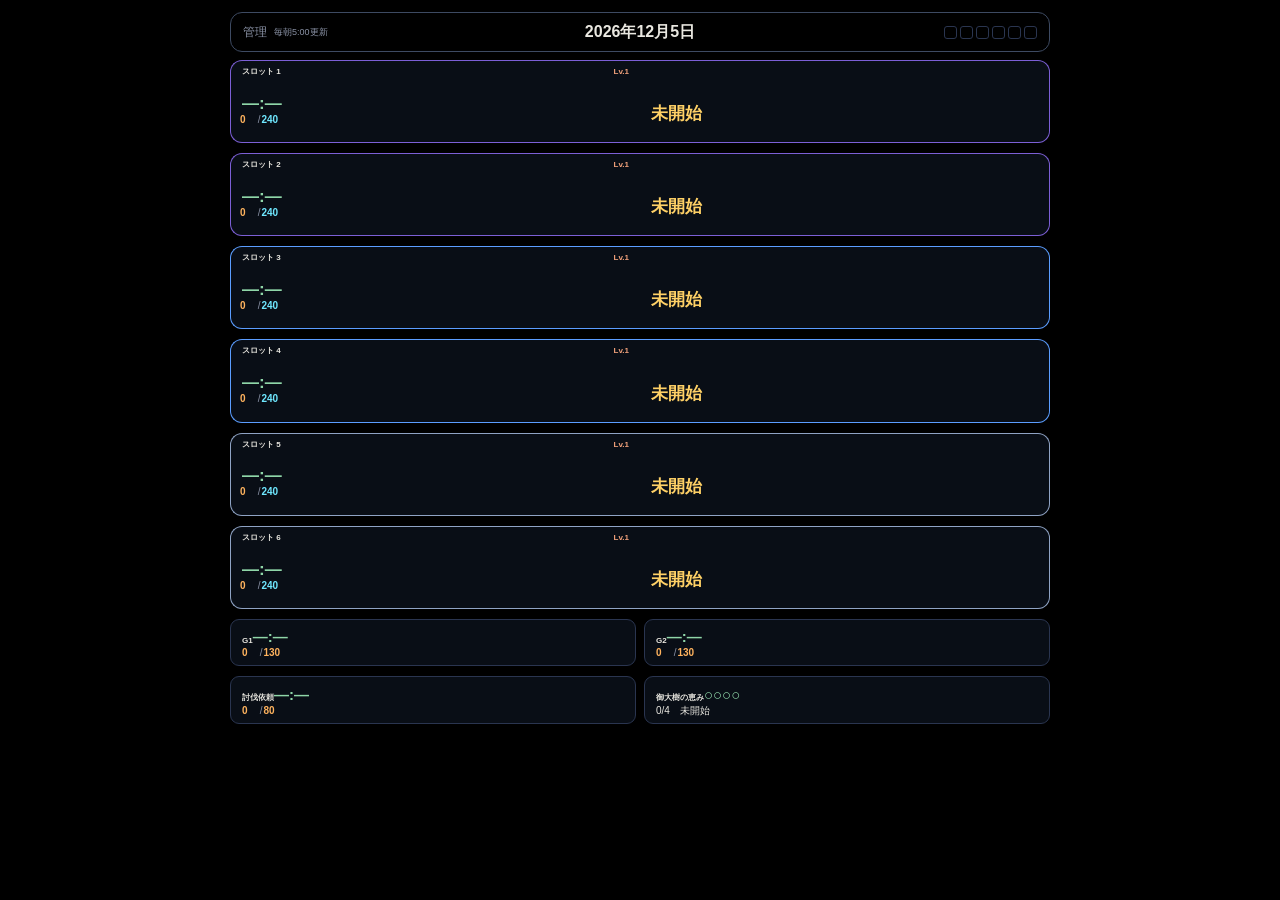
==== commit 21a8a095: "Add files via upload" ====
--- a/index.html
+++ b/index.html
@@ -1,2792 +1,41 @@
-<!DOCTYPE html>
+<!doctype html>
 <html lang="ja">
 <head>
-<meta charset="UTF-8">
-<meta name="viewport" content="width=device-width, initial-scale=1.0, maximum-scale=1.0, user-scalable=no">
-<title>深淵</title>
-
-<!-- PWA -->
-<link rel="manifest" href="manifest.json">
-<meta name="theme-color" content="#000000">
-<link rel="icon" href="icon-192.png" sizes="192x192" type="image/png">
-<meta name="mobile-web-app-capable" content="yes">
-
-<style>
-:root{
-  --bg:#000000; --bg-panel:#000000; --bg-card:#000000; --bg-inset:#111111;
-  --line:#262f45; --ink:#e9e7e0; --ink-dim:#8b93a7;
-  --amber:#ffab5c; --violet:#9c86ff; --ok:#8fd6a8; --danger:#ff6b6b;
-  --stam-full-c:#ff3b3b;
-  /* 到達表示は共通の語法で、ゲームごとに一目で見分けられる色を使う。 */
-  --reach-abyss:#ff3b3b;
-  --reach-g:#6fe8ff;
-  --reach-sl:#b9aaff;
-  --reach-orb:#f2a4b7;
-  --reach-plan:#c9b8ff;
-  --idle-plan:#bfe8ff;
-  /* オーブは次回（ラベンダー）と全回復予定（桜色）を役割別に区別する。 */
-  --orb-next:#c9b8ff;
-  --orb-full:#f2a4b7;
-  --g0:#7c5fd6; --g1:#5b9dff; --g2:#8fa3c4;
-  --stam-cur-c:#6fe8ff; --idle-c:#ffd166;
-  /* 全ゲームのカード基準（現在の文字バランスに合わせた枠定義） */
-  --timer-card-radius:9px;
-  --timer-card-pad-y:6px;
-  --timer-card-header-min:14px;
-  --timer-card-sub-height:13px;
-  --timer-card-min-height:72px;
-  --timer-card-name-size:7.5px;
-  --timer-card-name-weight:700;
-  --timer-sub-font:10px;
-  --timer-main-size:clamp(13px,3.6vw,16px);
-  --timer-orb-size:clamp(12px,3.2vw,14px);
-  --timer-orb-tracking:1px;
-}
-*{box-sizing:border-box;}
-html,body{margin:0;padding:0;overscroll-behavior:none;background-color:#000;}
-body{
-  background:var(--bg);
-  color:var(--ink);
-  font-family:"Hiragino Sans","Hiragino Maru Gothic ProN","Yu Gothic UI","Yu Gothic","Meiryo","Noto Sans JP",sans-serif;
-  min-height:100vh;
-  padding:12px 10px 32px;
-  -webkit-tap-highlight-color:transparent;
-  touch-action:manipulation;
-  overscroll-behavior-y:none;
-  -webkit-user-select:none;user-select:none;
-  -webkit-touch-callout:none;
-}
-input,textarea{
-  -webkit-user-select:text;user-select:text;
-  -webkit-touch-callout:none!important;
-}
-.wrap{max-width:820px;margin:0 auto;}
-.bar{
-  display:grid;grid-template-columns:1fr auto 1fr;align-items:center;gap:8px;
-  background:var(--bg-panel);border:1px solid #3d4a62;border-radius:12px;
-  padding:6px 12px;margin-bottom:8px;font-size:12px;color:var(--ink-dim);
-  min-height:40px;
-}
-.bar-left{display:flex;align-items:center;gap:8px;justify-self:start;}
-.bar-note{font-size:10px;color:var(--ink-dim);display:none;}
-.daily-val{
-  color:#9fd1f5;font-weight:700;font-variant-numeric:tabular-nums;font-size:16px;
-  justify-self:center;white-space:nowrap;line-height:1;
-  height:28px;display:flex;align-items:center;
-}
-.daily-progress{
-  justify-self:end;display:flex;align-items:center;justify-content:flex-end;gap:3px;
-  min-height:28px;height:28px;min-width:90px;
-}
-.pdot{
-  width:13px;height:13px;border-radius:3px;border:1.5px solid var(--line);
-  display:inline-flex;align-items:center;justify-content:center;
-  font-size:9px;font-weight:900;color:transparent;
-}
-.pdot.d0,.pdot.d1{--dotcolor:var(--g0);}
-.pdot.d2,.pdot.d3{--dotcolor:var(--g1);}
-.pdot.d4,.pdot.d5{--dotcolor:var(--g2);}
-.pdot.filled{background:var(--dotcolor);border-color:var(--dotcolor);color:#fff;}
-.complete-badge{
-  display:inline-flex;align-items:center;justify-content:center;
-  height:20px;padding:0 6px;border-radius:4px;
-  font-size:9px;font-weight:800;letter-spacing:.04em;
-  line-height:1;white-space:nowrap;
-  color:#1a1408;
-  background:#ffc94a;
-  border:1px solid #e0a82e;
-}
-/* テスト用: ドットアビスをグループカラーごとに切り替える。 */
-.card-row{display:flex;align-items:center;gap:11px;}
-/* ドットアビスはスタミナと放置報酬を独立カードとして横並びにする。 */
-.abyss-timers{display:grid;grid-template-columns:minmax(0,1fr) minmax(0,1fr);gap:8px;flex:1 1 auto;min-width:0;}
-.abyss-timers > .card{min-width:0;}
-/* 放置報酬は一枚カードのまま、スタミナ側の名前・ランク行ぶんだけ上部余白を確保する。 */
-.card.abyss-idle-card{cursor:pointer;padding-top:29px;}
-.card-row:nth-child(3),.card-row:nth-child(5){
-  margin-top:2px;padding-top:8px;border-top:1px solid #5a6a88;
-}
-.card{
-  background:var(--bg-card);border:1px solid #2c2c2c;border-radius:var(--timer-card-radius);padding:var(--timer-card-pad-y) 11px;
-  cursor:pointer;position:relative;-webkit-tap-highlight-color:transparent;
-  touch-action:manipulation;
-  flex:1 1 auto;min-width:0;
-  transition:border-color .12s ease;
-  contain:layout style;
-}
-.card.g0{border:1.5px solid var(--g0);}
-.card.g1{border:1.5px solid var(--g1);}
-.card.g2{border:1.5px solid var(--g2);}
-.card.open{z-index:30;}
-
-.card.g0.open{border-color:var(--g0);box-shadow:0 0 0 1.5px var(--g0);}
-.card.g1.open{border-color:var(--g1);box-shadow:0 0 0 1.5px var(--g1);}
-.card.g2.open{border-color:var(--g2);box-shadow:0 0 0 1.5px var(--g2);}
-
-/* ドットアビスは内部操作を分離したまま、外枠だけを連結して1枚の管理カード風に見せる。 */
-.abyss-timers{position:relative;gap:0;flex:0 0 75%;max-width:75%;}
-.abyss-timers > .abyss-stam-card{
-  border-radius:12px 0 0 12px;
-  border-right:0!important;
-  padding-right:12px;
-}
-.abyss-timers > .abyss-idle-card{
-  border-radius:0 12px 12px 0;
-  border-left:0!important;
-  padding-left:12px;
-}
-/* 選択タブは内側を中立な濃色に保ち、下線・外枠・文字の強調だけで状態を伝える。 */
-.row-top{display:flex;align-items:center;gap:7px;margin-bottom:3px;}
-/* 放置報酬は一枚の受取カードとして扱い、デイリー✔だけを右上へ重ねる。 */
-.abyss-idle-card .daily-mark{
-  position:absolute;z-index:2;top:7px;right:11px;
-  width:auto;height:auto;border:none;border-radius:0;background:transparent;box-shadow:none;
-  color:transparent;font-size:24px;line-height:1;text-shadow:none;pointer-events:none;cursor:inherit;
-  -webkit-tap-highlight-color:transparent;-webkit-touch-callout:none;user-select:none;
-}
-.idle-mark.daily-mark.show{
-  color:#b9aaff;background:transparent;border:none;box-shadow:none;
-  text-shadow:0 0 7px rgba(185,170,255,.55);
-}
-.idle-mark.g0.daily-mark.show{
-  color:#b9aaff;background:transparent;border:none;box-shadow:none;
-  text-shadow:0 0 7px rgba(185,170,255,.55);
-}
-.idle-mark.g1.daily-mark.show{
-  color:#6fe8ff;background:transparent;border:none;box-shadow:none;
-  text-shadow:0 0 7px rgba(111,232,255,.55);
-}
-.idle-mark.g2.daily-mark.show{
-  color:#d0d8e8;background:transparent;border:none;box-shadow:none;
-  text-shadow:0 0 7px rgba(208,216,232,.55);
-}
-.abyss-idle-card .weekly-mark{
-  position:absolute;z-index:2;right:8px;bottom:6px;
-  color:transparent;font-size:16px;line-height:1;font-weight:900;
-  text-shadow:none;pointer-events:none;cursor:inherit;
-  -webkit-tap-highlight-color:transparent;-webkit-touch-callout:none;user-select:none;
-}
-.abyss-idle-card .weekly-mark.show{
-  color:#5ef0a8;
-  text-shadow:0 0 6px rgba(94,240,168,.45),0 1px 0 rgba(0,0,0,.55);
-}
-.idle-mark.disabled-by-edit{pointer-events:none;opacity:.25;}
-.rank-disp,.rank-input{
-  margin-left:auto;flex-shrink:0;width:4.2em;max-width:38%;
-  color:#f0a07a;font-size:var(--timer-card-name-size);font-weight:var(--timer-card-name-weight);
-  font-family:inherit;line-height:1.2;text-align:right;
-  font-variant-numeric:tabular-nums;
-  -webkit-user-select:none;user-select:none;-webkit-touch-callout:none;
-}
-  .rank-disp{
-  display:inline-block;border-bottom:1px dashed transparent;cursor:pointer;
-  -webkit-user-select:none!important;user-select:none!important;
-  -webkit-touch-callout:none!important;-webkit-user-drag:none;touch-action:manipulation;
-}
-.rank-disp::selection{background:transparent;color:inherit;}
-/* 長押しの対象は表示枠全体ではなく、実際の文字の近くに限定する。 */
-.name-lp-hit,.rank-lp-hit{
-  display:inline-block;max-width:100%;overflow:hidden;text-overflow:ellipsis;white-space:nowrap;
-  padding:0 1px;cursor:pointer;touch-action:manipulation;
-  -webkit-user-select:none!important;user-select:none!important;-webkit-touch-callout:none!important;
-}
-.rank-lp-hit{min-width:2.4em;text-align:right;}
-.rank-input{
-  display:none;background:transparent;border:none;border-bottom:1px dashed #f0a07a;
-  outline:none;caret-color:#f0a07a;text-align:right;
-  -webkit-user-select:text;user-select:text;-webkit-touch-callout:default;
-}
-.rank-input.editing{display:inline-block;}
-
-.name-disp,.name-input{
-  width:6em;max-width:38%;min-width:3.5em;
-  color:var(--ink);font-size:var(--timer-card-name-size);font-weight:var(--timer-card-name-weight);
-  font-family:inherit;line-height:1.2;
-  -webkit-user-select:none;user-select:none;-webkit-touch-callout:none;
-}
-.name-disp{
-  display:inline-block;overflow:hidden;text-overflow:ellipsis;white-space:nowrap;
-  border-bottom:1px dashed transparent;cursor:pointer;
-  -webkit-user-select:none!important;user-select:none!important;
-  -webkit-touch-callout:none!important;touch-action:manipulation;
-}
-.name-disp.empty{color:var(--ink-dim);font-weight:500;}
-.name-input{
-  display:none;background:transparent;border:none;border-bottom:1px dashed var(--violet);
-  outline:none;caret-color:var(--ink);max-width:55%;width:8em;
-  -webkit-user-select:text;user-select:text;-webkit-touch-callout:default;
-}
-.name-input.editing{display:inline-block;}
-.name-input:focus{outline:none;}
-
-
-@keyframes markShake{
-  0%,100%{transform:translateX(0);}
-  25%{transform:translateX(-3px);}
-  75%{transform:translateX(3px);}
-}
-.tblock{min-width:0;}
-.ttag{font-size:9px;font-weight:700;letter-spacing:.04em;}
-/* スタミナ行ラベル枠は回復予定時刻用。サイズは旧「スタミナ」相当、極太。 */
-.ttag.stam{color:var(--reach-plan);font-weight:800;font-variant-numeric:tabular-nums;min-height:1em;letter-spacing:.02em;}
-.ttag.idle{color:var(--idle-c);}
-.tval{
-  font-size:17px;font-weight:800;font-variant-numeric:tabular-nums;font-family:"Hiragino Sans","Hiragino Maru Gothic ProN","Yu Gothic UI","Yu Gothic","Meiryo","Noto Sans JP",sans-serif;
-  line-height:1.05;white-space:nowrap;overflow:hidden;min-width:7.2ch;display:inline-block;letter-spacing:.01em;
-}
-.tval.stam{color:var(--ok);}
-.tval.idle{color:var(--idle-c);}
-.tval.full{color:var(--stam-full-c)!important;}
-.tval.reached{color:var(--reach-abyss)!important;}
-.tval.urgent{color:var(--stam-full-c)!important;}
-.tsub{font-size:10px;color:var(--ink);height:13px;overflow:hidden;white-space:nowrap;text-overflow:ellipsis;font-variant-numeric:tabular-nums;}
-.tsub{position:relative;}
-.tsub-cur{display:inline-block;width:calc(3ch + 2px);font-weight:800;text-align:right;color:#ffb35e;font-family:"Hiragino Sans","Hiragino Maru Gothic ProN","Yu Gothic UI","Yu Gothic","Meiryo","Noto Sans JP",sans-serif;}
-/* 現在値だけを元の3文字幅の領域で置き換える。後続の/上限値と時刻は動かさない。 */
-.tsub-cur-input{
-  display:none;position:absolute;left:0;top:0;width:3ch;height:13px;box-sizing:border-box;margin:0;padding:0;
-  border:0;border-radius:0;background:transparent;color:#ffb35e;
-  font-family:"Hiragino Sans","Hiragino Maru Gothic ProN","Yu Gothic UI","Yu Gothic","Meiryo","Noto Sans JP",sans-serif;
-  font-size:10px;line-height:13px;font-weight:700;text-align:left;outline:none;appearance:textfield;-moz-appearance:textfield;
-}
-.tsub-cur-input::-webkit-outer-spin-button,.tsub-cur-input::-webkit-inner-spin-button{-webkit-appearance:none;margin:0;}
-.tsub.stam-manual-editing .tsub-cur{visibility:hidden;}
-.tsub.stam-manual-editing .tsub-cur-input{display:block;}
-/* 1回目のタップで表示する40消費後の参考値。対象カードは暗転より前面に保つ。 */
-.card.stam-preview{z-index:28;}
-.tsub-sep{font-weight:600;color:var(--ink-dim);margin:0 1px;}
-.tsub-max{font-weight:800;color:var(--stam-cur-c);font-family:"Hiragino Sans","Hiragino Maru Gothic ProN","Yu Gothic UI","Yu Gothic","Meiryo","Noto Sans JP",sans-serif;}
-/* スタミナ補助行の予定時刻はラベル位置へ移したため、ここは通常非表示。 */
-.tsub-clock{display:none;margin-left:0;}
-/* 放置予定・受取は水色。確認待ちタイマーは通常色。 */
-.idle-clock{color:var(--idle-plan);font-weight:700;}
-.idle-meta{color:var(--idle-plan);font-weight:700;}
-.tblock-idle{cursor:pointer;-webkit-tap-highlight-color:transparent;touch-action:manipulation;}
-.tblock-idle.receive-armed .idle-meta,
-.tblock-idle.receive-armed .idle-clock,
-.abyss-idle-card.receive-armed .idle-meta,
-.abyss-idle-card.receive-armed .idle-clock{color:var(--idle-plan)!important;}
-.edit-panel{
-  display:none;position:absolute;top:calc(100% + 6px);background:#000;
-  border:1px solid var(--violet);border-radius:12px;padding:10px 12px;
-  z-index:31;
-  contain:layout style;
-  box-sizing:border-box;
-  width:100%;
-  left:0;right:auto;
-}
-.card.g0 .edit-panel{border-color:var(--g0);}
-.card.g1 .edit-panel{border-color:var(--g1);}
-.card.g2 .edit-panel{border-color:var(--g2);}
-.card.open .edit-panel{display:block;border-color:var(--ok);}
-.edit-side-stam{
-  display:flex;align-items:center;width:100%;min-width:0;
-  justify-content:flex-start;position:relative;gap:0;min-height:34px;
-}
-.edit-side-stam input[type="number"]{
-  width:42px;
-  flex:0 0 42px;
-  background:var(--bg-inset);
-  border:1px solid #4a5a78;
-  border-radius:6px;
-  color:var(--ink);
-  padding:4px 5px;
-  font-size:11.5px;
-  font-family:inherit;
-  text-align:center;
-  box-sizing:border-box;
-}
-.edit-side-stam .ebtn.stam{
-  position:absolute;
-  left:58%;
-  transform:translateX(-50%);
-  padding:6px 12px;
-  font-size:11.5px;
-  border-radius:8px;
-  white-space:nowrap;
-}
-
-.backdrop{
-  display:none;
-  position:fixed;
-  z-index:25;
-  top:-30vh;
-  left:0;
-  right:0;
-  height:160vh;
-  width:100%;
-  background:#000;
-  opacity:.72;
-  pointer-events:auto;
-  -webkit-transform:translateZ(0);
-  transform:translateZ(0);
-}
-.backdrop.show{display:block;}
-/* 放置報酬の受取確認は、編集モーダルより薄い暗転で対象だけを明確にする。 */
-.backdrop.idle-confirm{display:block;z-index:27;opacity:.72;}
-.abyss-idle-card.receive-armed{z-index:28;}
-.ebtn.idle.armed{background:linear-gradient(135deg,#ffb4b4,#ff6b6b);color:#2a0a0a;animation:armPulse .8s ease-in-out infinite;}
-@keyframes armPulse{0%,100%{transform:scale(1);}50%{transform:scale(1.06);}}
-.edit-row{display:flex;align-items:center;gap:6px;flex-wrap:wrap;margin-bottom:8px;}
-.edit-row:last-child{margin-bottom:0;}
-.edit-row input[type="number"]{
-  width:56px;background:var(--bg-inset);border:1px solid var(--line);border-radius:6px;
-  color:var(--ink);padding:6px 7px;font-size:13px;font-family:inherit;
-}
-.edit-row-oneline{flex-wrap:wrap;row-gap:8px;}
-.edit-row-oneline > input[type="number"]{width:52px;}
-.ebtn{border:none;border-radius:8px;padding:7px 12px;font-size:12px;font-weight:700;cursor:pointer;font-family:inherit;letter-spacing:0.03em;}
-.ebtn.stam{background:linear-gradient(135deg,#8ec5ff,#5b9dff);color:#0b1220;}
-.ebtn.idle{background:linear-gradient(135deg,#c4b5fd,#9c86ff);color:#1a1030;}
-.ebtn-gap{flex:1;}
-footer{text-align:center;color:var(--ink-dim);font-size:10.5px;margin-top:10px;display:none;}
-
-/* 共通75%幅のタイマー領域を、それぞれの所属領域の中央へ揃える。 */
-#grid .card-row{justify-content:center;}
-
-/* ドットアビス：左右2組。中央スペーサ列を廃止し、組間は column-gap のみ（狭く・カードを広く）。 */
-/* 横幅は日付バーと同じく 100%。 */
-#grid{
-  grid-template-columns:minmax(0,1fr) minmax(0,1fr) minmax(0,1fr) minmax(0,1fr);
-  column-gap:3px;row-gap:6px;
-  width:100%;max-width:none;margin:10px auto 0;padding:0;
-  border:0;border-radius:0;background:transparent;
-  box-sizing:border-box;
-}
-#grid .card-row{display:contents!important;}
-#grid .abyss-timers{display:contents;}
-#grid{display:grid;}
-#grid .card{
-  min-width:0;min-height:86px;border-width:1px;box-shadow:none;
-  background:#090e16;transition:none;
-}
-#grid .abyss-stam-card{
-  border-radius:9px 0 0 9px;border-right:0!important;
-  padding:6px 6px 4px 8px;background:#090e16;
-  display:flex;flex-direction:column;
-}
-#grid .abyss-stam-card .tblock-stam{
-  display:flex;flex-direction:column;flex:0 0 auto;margin-top:auto;
-}
-#grid .abyss-idle-card{
-  width:calc(100% + 5px);margin-left:-5px;
-  border-radius:0 9px 9px 0;border-left:0!important;
-  padding:6px 7px 4px 6px!important;
-  background:#090e16;
-  display:flex;flex-direction:column;
-  justify-content:flex-end;
-}
-#grid .abyss-idle-card .ttag.idle{margin-top:0;}
-#grid .card.g0{border-color:var(--g0)!important;}
-#grid .card.g1{border-color:var(--g1)!important;}
-#grid .card.g2{border-color:var(--g2)!important;}
-/* 行・列はカードごとのCSS変数で与え、全スロットを同じグリッド規則へ統一する。 */
-#grid .abyss-stam-card{grid-row:var(--abyss-row);grid-column:var(--abyss-stam-column);}
-#grid .abyss-idle-card{grid-row:var(--abyss-row);grid-column:var(--abyss-idle-column);}
-#grid .row-top{min-height:17px;gap:3px;margin-bottom:4px;align-items:center;}
-#grid .name-disp,#grid .name-input,#grid .rank-disp,#grid .rank-input{
-  font-size:10.5px;line-height:1.15;min-width:0;
-}
-#grid .name-disp,#grid .name-input{max-width:66%;font-weight:800;}
-#grid .name-disp.empty{font-weight:600;}
-#grid .rank-disp,#grid .rank-input{font-weight:800;}
-#grid .rank-lp-hit{min-width:auto;}
-#grid .ttag{font-size:8px;line-height:1.05;letter-spacing:0;}
-/* 上段予定時刻：放置と同じ丸み数字フォント */
-#grid .abyss-stam-card .ttag.stam.stam-plan-tag,
-#grid .abyss-idle-card .ttag.idle.idle-plan-tag{
-  font-size:13px;font-weight:700;line-height:13px;letter-spacing:.02em;
-  min-height:13px;height:13px;max-height:13px;
-  box-sizing:border-box;
-  display:flex;align-items:flex-end;gap:2px;
-  margin:0 0 3px 0;padding:0;
-  overflow:hidden;white-space:nowrap;
-  font-variant-numeric:tabular-nums;
-  flex:0 0 auto;
-  font-family:var(--timer-pop-system-font);
-}
-#grid .abyss-stam-card .stam-plan-clock,
-#grid .abyss-stam-card .stam-plan-tag .idle-clock{
-  color:var(--reach-plan)!important;
-  font-size:13px;font-weight:700;
-  font-family:var(--timer-pop-system-font);
-  font-variant-numeric:tabular-nums;
-}
-#grid .abyss-idle-card .idle-plan-tag,
-#grid .abyss-idle-card .idle-plan-tag .idle-clock{
-  color:var(--idle-plan)!important;
-  font-size:13px;font-weight:700;
-  font-family:var(--timer-pop-system-font);
-  font-variant-numeric:tabular-nums;
-}
-/* 確定待ちだけは予定時刻より控えめにし、通常の時刻表示は13pxのまま維持する。 */
-#grid .abyss-stam-card .stam-plan-clock.await-action-label,
-#grid .abyss-idle-card .idle-plan-tag .await-action-label{
-  font-size:10px!important;
-  line-height:13px!important;
-  letter-spacing:0!important;
-}
-#grid .tval{
-  font-size:clamp(16px,4.6vw,19px);line-height:1.05;
-  flex:0 0 auto;margin:0;padding:0;
-}
-#grid .tsub{
-  height:var(--timer-card-sub-height);margin-top:1px;
-  font-size:var(--timer-sub-font);line-height:var(--timer-card-sub-height);font-weight:700;
-}
-#grid .abyss-stam-card .tsub.stam-curmax,
-#grid .abyss-idle-card .tsub.idle-bottom-spacer{
-  position:relative;
-  margin:3px 0 0 0;padding:0;
-  height:19px;min-height:19px;max-height:19px;
-  line-height:19px;font-size:15px;
-  display:flex;align-items:baseline;
-  overflow:hidden;white-space:nowrap;
-  flex:0 0 auto;
-  box-sizing:border-box;
-}
-#grid .abyss-stam-card .tsub.stam-curmax{
-  transform:translateX(-2px);
-}
-#grid .tsub-cur,#grid .tsub-max{font-size:var(--timer-sub-font);font-weight:800;}
-#grid .abyss-stam-card .tsub-max{
-  font-size:15px;font-weight:800;line-height:19px;color:var(--stam-cur-c);
-}
-#grid .abyss-stam-card .tsub-sep{font-size:15px;line-height:19px;margin:0 1px;}
-#grid .daily-mark{top:4px;right:5px;font-size:26px;line-height:1;font-weight:900;}
-#grid .card.stam-preview{background:rgba(0,0,0,.46)!important;box-shadow:inset 0 0 0 1px rgba(255,255,255,.08)!important;}
-#grid .abyss-stam-card .stam-cur-field{
-  display:inline-block;
-  width:3.4ch;min-width:3.4ch;max-width:4.2ch;
-  height:19px;margin:0;padding:0;border:0;border-radius:0;
-  background:transparent;outline:none;box-sizing:border-box;
-  font-family:var(--timer-pop-system-font);font-variant-numeric:tabular-nums;
-  font-size:15px;line-height:19px;font-weight:800;
-  text-align:right;color:#ffb35e;letter-spacing:0;
-  -webkit-appearance:none;appearance:none;
-  caret-color:transparent;
-  pointer-events:none;
-  transform:none!important;
-}
-#grid .abyss-stam-card .stam-curmax.stam-manual-editing .stam-cur-field{
-  pointer-events:auto;
-  caret-color:transparent;
-}
-/* 汎用（他ゲーム用の既存ルール用に残す） */
-#grid .tsub-cur-input{
-  left:0;top:0;width:calc(3ch + 2px);height:var(--timer-card-sub-height);margin:0;padding:0;
-  border:0;background:transparent;outline:none;
-  font-family:var(--timer-pop-system-font);font-size:var(--timer-sub-font);line-height:var(--timer-card-sub-height);font-weight:800;text-align:right;
-  color:#ffb35e;letter-spacing:inherit;
-  -webkit-appearance:none;appearance:none;
-}
-
-#gamesAll{
-  display:grid;grid-template-columns:repeat(4,minmax(0,1fr));gap:3px;
-  width:100%;max-width:none;margin:10px auto 0;
-  box-sizing:border-box;
-}
-#gamesAll .game-tab-panel,#gamesAll .gsection,#gamesAll .slsection,#gamesAll .gwrap,#gamesAll .slwrap{display:contents!important;}
-#gamesAll .gsection-title{display:none;}
-#gamesAll .gcard,#gamesAll .slcard{
-  min-width:0;min-height:0;border-width:1px;border-radius:var(--timer-card-radius);box-shadow:none;
-  padding:var(--timer-card-pad-y);background:#090e16;
-}
-#gamesAll .grow-top{min-height:10px;margin-bottom:2px;gap:2px;}
-#gamesAll .gname-disp,#gamesAll .gname-input{font-size:7.5px;line-height:1;max-width:64%;}
-#gamesAll .gval,#gamesAll .slmain{font-size:var(--timer-main-size);line-height:1.05;}
-#gamesAll .slmain.slorbs{font-size:var(--timer-orb-size);letter-spacing:var(--timer-orb-tracking);line-height:1.1;}
-#gamesAll .gsub,#gamesAll .slsub{font-size:var(--timer-sub-font);line-height:var(--timer-card-sub-height);min-height:var(--timer-card-sub-height);margin-top:1px;font-weight:700;}
-#gamesAll .gsub-cur,#gamesAll .gsub-max,
-#gamesAll .sl-stamina-current-display,#gamesAll .sl-stamina-max-display{font-size:var(--timer-sub-font);font-weight:800;}
-#gamesAll .slcard{padding:6px;}
-#gamesAll .daily-mark{top:6px;right:6px;font-size:14px;}
-/* ゲーム側の数値入力を、通常の現在値表示と同じ基準線へ重ねる。 */
-#gamesAll .g-inline-current-field,
-#gamesAll .sl-stamina-current-input{
-  left:0;top:0;width:calc(3ch + 2px);height:var(--timer-card-sub-height);
-  border:0;background:transparent;outline:none;padding:0;margin:0;
-  font-family:var(--timer-pop-system-font);font-size:var(--timer-sub-font);line-height:var(--timer-card-sub-height);font-weight:800;
-  text-align:right;color:#ffb35e;letter-spacing:inherit;
-  -webkit-appearance:none;appearance:none;
-}
-/* Gジェネ上限値も、通常の上限表示の開始位置・高さ・文字基準へ合わせる。 */
-#gamesAll .g-inline-max-field{
-  left:calc(3ch + 7px);top:0;width:3ch;height:var(--timer-card-sub-height);
-  border:0;background:transparent;outline:none;padding:0;margin:0;
-  font-family:var(--timer-pop-system-font);font-size:var(--timer-sub-font);line-height:var(--timer-card-sub-height);font-weight:800;
-  text-align:left;color:var(--stam-cur-c);letter-spacing:inherit;
-  -webkit-appearance:none;appearance:none;
-}
-/* 横4枠のGジェネで、名前・タイマー・補助表示の縦位置を揃える。 */
-#gamesAll .gcard{padding:6px;}
-/* 到達ラベルは時刻より十分小さく、数値の下端へ寄せる。 */
-/* 到達は常に幅を確保し、表示時だけ見えるようにしてレイアウトずれを防ぐ */
-#grid .tval.stam,
-#grid .tval.idle{
-  display:inline-flex;align-items:flex-end;gap:1px;white-space:nowrap;
-}
-#grid .tval.stam::after,
-#grid .tval.idle::after{
-  content:"到達";
-  font:800 10px/10px var(--timer-pop-system-font);
-  letter-spacing:0;margin-bottom:1px;
-  opacity:0; /* 非到達時も同じ幅を確保 */
-  flex-shrink:0;
-}
-#grid .tval.stam.reached::after,
-#grid .tval.idle.reached::after{
-  opacity:1;
-}
-#gamesAll .gval,
-#gamesAll .slmain{
-  display:inline-flex;align-items:flex-end;gap:1px;white-space:nowrap;
-}
-#gamesAll .gval::after,
-#gamesAll .slmain::after{
-  content:"到達";
-  font:800 10px/10px var(--timer-pop-system-font);
-  letter-spacing:0;margin-bottom:1px;
-  opacity:0;
-  flex-shrink:0;
-}
-#gamesAll .gval.reached::after,
-#gamesAll .slmain.reached::after{
-  opacity:1;
-}
-/* 縮小後も完了状態を見逃さないよう、ドットアビス右上のデイリー記号を拡大する。 */
-#grid .daily-mark{top:4px;right:5px;font-size:26px;line-height:26px;font-weight:900;}
-/* idle/stam Yは flex + 共通ttag行高で揃える */
-
-/* スターリープの識別ラベルを撤去し、主タイマーとスタミナ行をカード下側へ揃える。 */
-/* スターリープ名称を表示し、Gジェネとヘッダー高さを揃える */
-#gamesAll .gcard,
-#gamesAll .slcard{
-  padding:5px 6px 4px;
-  display:flex;
-  flex-direction:column;
-  justify-content:flex-start;
-  box-sizing:border-box;
-  min-height:0 !important;
-}
-#gamesAll .slcard::before{display:none !important;content:none !important;}
-#gamesAll .slcard .slname,
-#gamesAll .slname{
-  display:block !important;
-  font-size:7.5px;
-  line-height:1;
-  font-weight:700;
-  color:var(--ink);
-  max-width:90%;
-  overflow:hidden;
-  text-overflow:ellipsis;
-  white-space:nowrap;
-}
-#gamesAll .slhead,
-#gamesAll .grow-top{
-  display:flex;
-  align-items:center;
-  min-height:16px;
-  height:16px;
-  margin:0 0 2px;
-  gap:2px;
-  flex-shrink:0;
-}
-#gamesAll .gmark{
-  width:14px;
-  height:14px;
-  font-size:9px;
-  flex-shrink:0;
-}
-#gamesAll .gval,
-#gamesAll .slmain{
-  display:inline-flex;
-  align-items:flex-end;
-  gap:1px;
-  margin:0;
-  line-height:1.05;
-  white-space:nowrap;
-}
-	
-	.gsection{margin-top:14px;}
-.gsection-title{
-  font-size:11px;color:var(--ink-dim);font-weight:700;margin:0 0 6px 2px;
-  display:flex;align-items:baseline;gap:6px;
-}
-.gsection-note{font-size:9.5px;font-weight:400;color:#5c6785;display:none;}
-.gwrap{display:grid;grid-template-columns:1fr 1fr;gap:8px;}
-  .gcard{
-  background:var(--bg-card);border:1.5px solid #3a3a3a;border-radius:var(--timer-card-radius);padding:var(--timer-card-pad-y) 9px;
-  cursor:pointer;position:relative;overflow:visible;-webkit-tap-highlight-color:transparent;
-}
-.gcard.g-inline-active,
-#gamesAll .gcard.g-inline-active{border-color:var(--reach-g,#6fe8ff);z-index:30;}
-.slcard.sl-inline-active,
-#gamesAll .slcard.sl-inline-active{border-color:var(--reach-g,#6fe8ff);z-index:30;}
-.grow-top{display:flex;align-items:center;justify-content:space-between;min-height:var(--timer-card-header-min);margin-bottom:2px;}
-.gname-disp,.gname-input{
-  font-size:var(--timer-card-name-size);font-weight:var(--timer-card-name-weight);color:var(--ink);
-  font-family:inherit;line-height:1.2;max-width:70%;min-width:2.5em;
-  -webkit-user-select:none;user-select:none;-webkit-touch-callout:none;
-}
-.gname-disp{
-  display:inline-block;overflow:hidden;text-overflow:ellipsis;white-space:nowrap;
-  border-bottom:1px dashed transparent;cursor:pointer;
-  -webkit-user-select:none!important;user-select:none!important;
-  -webkit-touch-callout:none!important;touch-action:manipulation;
-}
-.gname-disp.empty{color:var(--ink-dim);font-weight:500;}
-.gname-input{
-  display:none;background:transparent;border:none;border-bottom:1px dashed var(--violet);
-  outline:none;caret-color:var(--ink);width:6em;max-width:75%;
-  -webkit-user-select:text;user-select:text;-webkit-touch-callout:default;
-}
-.gname-input.editing{display:inline-block;}
-.gval{
-  font-size:16px;font-weight:800;font-variant-numeric:tabular-nums;font-family:"Hiragino Sans","Hiragino Maru Gothic ProN","Yu Gothic UI","Yu Gothic","Meiryo","Noto Sans JP",sans-serif;
-  color:var(--ok);line-height:1.1;
-}
-.gval.full{color:var(--reach-g)!important;}
-.gval.reached{color:var(--reach-g)!important;}
-.gsub{position:relative;height:var(--timer-card-sub-height);font-size:10px;color:var(--ink);margin-top:1px;}
-.gsub .gsub-cur{display:inline-block;width:calc(3ch + 2px);font-weight:700;text-align:right;color:#ffb35e;font-family:"Hiragino Sans","Hiragino Maru Gothic ProN","Yu Gothic UI","Yu Gothic","Meiryo","Noto Sans JP",sans-serif;}
-.gsub .gsub-sep{font-weight:600;color:var(--ink-dim);margin:0 1px;}
-.gsub .gsub-max{display:inline-block;width:3ch;font-weight:700;color:var(--stam-cur-c);font-family:"Hiragino Sans","Hiragino Maru Gothic ProN","Yu Gothic UI","Yu Gothic","Meiryo","Noto Sans JP",sans-serif;}
-.gsub .gsub-clock{color:var(--reach-plan);font-weight:700;margin-left:3px;}
-.gname-lp-hit{display:inline-block;max-width:100%;overflow:hidden;text-overflow:ellipsis;white-space:nowrap;padding:0 1px;cursor:pointer;touch-action:manipulation;-webkit-user-select:none!important;user-select:none!important;-webkit-touch-callout:none!important;}
-.g-inline-field,.sl-stamina-current-input{display:none;position:absolute;top:0;width:3ch;height:13px;box-sizing:border-box;background:transparent;border:0;border-radius:0;font-family:"Hiragino Sans","Hiragino Maru Gothic ProN","Yu Gothic UI","Yu Gothic","Meiryo","Noto Sans JP",sans-serif;font-size:10px;line-height:13px;font-weight:700;text-align:left;outline:none;padding:0;margin:0;appearance:textfield;-moz-appearance:textfield;}
-.g-inline-field::-webkit-outer-spin-button,.g-inline-field::-webkit-inner-spin-button{-webkit-appearance:none;margin:0;}
-.g-inline-current .gsub-cur{visibility:hidden;}
-.g-inline-current .g-inline-current-field{display:block;left:0;color:#ffb35e;}
-.g-inline-max .gsub-max{visibility:hidden;}
-.g-inline-max .g-inline-max-field{display:block;left:calc(4.4ch + 2px);color:var(--stam-cur-c);}
-.gmark{
-  width:22px;height:22px;border-radius:50%;display:flex;align-items:center;justify-content:center;
-  font-size:12px;font-weight:900;color:transparent;cursor:pointer;
-  border:1.5px solid var(--line);background:transparent;opacity:.45;outline:none;user-select:none;
-  flex-shrink:0;-webkit-tap-highlight-color:transparent;-webkit-touch-callout:none;
-  appearance:none;-webkit-appearance:none;font-family:inherit;padding:0;
-}
-.gmark.show{opacity:1;color:#fff;border-color:var(--stam-cur-c);background:transparent;}
-
-  /* 幻想水滸伝 STAR LEAP */
-  .slsection{margin-top:14px;}
-  .slwrap{display:grid;grid-template-columns:1fr 1fr;gap:8px;}
-  .slcard{
-    background:var(--bg-card);border:1.5px solid #3a3a3a;border-radius:var(--timer-card-radius);padding:var(--timer-card-pad-y) 9px;
-    cursor:pointer;position:relative;min-width:0;overflow:visible;-webkit-tap-highlight-color:transparent;
-  }
-  .slcard.sl-inline-active{border-color:#6fe8ff;z-index:30;}
-  .slhead{display:flex;align-items:center;justify-content:space-between;gap:5px;min-height:var(--timer-card-header-min);margin-bottom:2px;}
-  .slname{font-size:var(--timer-card-name-size);font-weight:var(--timer-card-name-weight);color:var(--ink);white-space:nowrap;overflow:hidden;text-overflow:ellipsis;}
-    .slmain{font-size:16px;font-weight:800;font-variant-numeric:tabular-nums;color:var(--ok);line-height:1.1;white-space:nowrap;overflow:hidden;}
-  .slmain.full,.slmain.reached{color:var(--reach-sl);}
-  .slorbs{letter-spacing:var(--timer-orb-tracking);color:var(--reach-orb);font-size:var(--timer-orb-size);}
-  .slorbs.full{color:var(--reach-orb);}
-  .slsub{height:var(--timer-card-sub-height);margin-top:1px;font-size:9.5px;color:var(--ink);white-space:nowrap;overflow:hidden;text-overflow:ellipsis;font-variant-numeric:tabular-nums;}
-  .slsub.sl-stamina-sub{position:relative;overflow:visible;text-overflow:clip;}
-  #sl-stamina-clock{color:var(--reach-plan);font-weight:700;margin-left:3px;}
-  .sl-stamina-sep{font-weight:600;color:var(--ink-dim);margin:0 1px;}
-  .sl-stamina-max-display{display:inline;font-weight:700;color:var(--stam-cur-c);font-family:"Hiragino Sans","Hiragino Maru Gothic ProN","Yu Gothic UI","Yu Gothic","Meiryo","Noto Sans JP",sans-serif;}
-  .sl-inline-field:not(.sl-stamina-current-input){display:none;box-sizing:border-box;height:16px;background:var(--bg-inset);border:1px solid #4a5a78;border-radius:4px;color:var(--ink);padding:0 3px;font-size:10px;line-height:14px;font-family:inherit;text-align:center;vertical-align:baseline;outline:none;}
-  /* 現在値は3桁分の固定領域で右寄せし、1桁・2桁でも /上限値の直前へ揃える。 */
-  .sl-stamina-current-display{display:inline-block;width:calc(3ch + 2px);font-weight:700;text-align:right;color:#ffb35e;font-family:"Hiragino Sans","Hiragino Maru Gothic ProN","Yu Gothic UI","Yu Gothic","Meiryo","Noto Sans JP",sans-serif;}
-  /* 手入力中も同じ3桁領域を使い、入力欄と後続の/上限値を安定させる。 */
-  .slcard.sl-inline-current .sl-stamina-current-display{visibility:hidden;width:calc(3ch + 2px);}
-  .slcard.sl-inline-current .sl-stamina-current-input{display:block;left:0;color:#ffb35e;}
-  /*
-   * 任意の数値表示用フォント（外部通信・追加ファイルなし）。
-   * 不要なら、このブロック全体だけを削除すれば従来の表示へ戻る。
-   * 日本語ラベル・名前・補助文には適用しない。
-   */
-  :root{--timer-pop-system-font:ui-rounded,"Arial Rounded MT Bold","Trebuchet MS",Roboto,system-ui,sans-serif;}
-  .tval,.gval,.slmain,
-  .tsub-cur,.tsub-max,.gsub .gsub-cur,.gsub .gsub-max,.sl-stamina-current-display,
-  .tsub-cur-input,.g-inline-field,.sl-stamina-current-input,
-  .sl-orb-full-display,.sl-inline-field.sl-orb-full-input,.orb-full-at,
-  .idle-clock,.stam-plan-clock,.gsub-clock,#sl-stamina-clock,.orb-sub-left{
-    font-family:var(--timer-pop-system-font);
-    font-variant-numeric:tabular-nums;
-  }
-
-  /* 数値インライン入力の共通基準。キャレットの高さ・太さは文字サイズと行高に従うため、全タイマーで同じ値へ揃える。 */
-  .tsub-cur-input,.g-inline-field,.sl-stamina-current-input,.sl-inline-field.sl-orb-full-input{
-    font-family:"Hiragino Sans","Hiragino Maru Gothic ProN","Yu Gothic UI","Yu Gothic","Meiryo","Noto Sans JP",sans-serif;
-    font-size:10px;line-height:11px;font-weight:700;caret-color:currentColor;outline:none;
-  }
-  /*
-   * スタミナ入力とオーブ時間入力は、入力・確定の挙動を変えずに点滅キャレットだけを隠す。
-   * 名前・ランクなどの文字入力欄には適用しない。
-   */
-  .tsub-cur-input,.g-inline-field,.sl-stamina-current-input,.sl-inline-field.sl-orb-full-input{caret-color:transparent;}
-  /* 現在値・上限値は数字の高さに合わせた11pxの枠なし部分置換に統一する。 */
-  .tsub-cur-input,.g-inline-field,.sl-stamina-current-input{height:11px;top:1px;}
-  /* オーブは時間入力の幅を保ちつつ、文字とキャレットの基準線だけ共通化する。 */
-  .sl-inline-field.sl-orb-full-input{height:14px;line-height:11px;}
-  /* 現在値の手入力は、通常表示の数字と同じ右端・基準線へ重ねる。 */
-  .tsub-cur-input,.g-inline-current-field{
-    width:calc(3ch + 1.5px);height:14px;top:1px;font-size:10px;line-height:14px;text-align:right;
-  }
-  .sl-stamina-current-input{
-    width:calc(3ch + 1.5px);height:13px;top:1px;font-size:9.5px;line-height:13px;text-align:right;
-  }
-
-  /* アビス現在値フィールド確定（共通ルールより後） */
-  #grid .abyss-stam-card .stam-cur-field{
-    position:static!important;left:auto!important;top:auto!important;
-    width:3.4ch!important;height:19px!important;
-    font-size:15px!important;line-height:19px!important;font-weight:800!important;
-    font-family:var(--timer-pop-system-font)!important;
-    text-align:right!important;padding:0!important;border:0!important;
-  }
-
-  /* 数値表示inputは通常時にカード操作を奪わず、編集時だけ有効にする。 */
-#gamesAll .g-always-current-field,#gamesAll .g-always-max-field,
-#gamesAll .sl-always-current-field,#gamesAll .sl-always-max-field{
-    display:inline-block!important;position:static!important;
-    height:var(--timer-card-sub-height)!important;margin:0;padding:0;border:0;background:transparent;outline:none;
-    box-sizing:border-box;font-family:var(--timer-pop-system-font);font-size:var(--timer-sub-font);line-height:var(--timer-card-sub-height);font-weight:800;
-  font-variant-numeric:tabular-nums;caret-color:transparent!important;pointer-events:none;vertical-align:baseline;
-  -webkit-appearance:none;appearance:none;
-  }
-  #gamesAll .g-always-current-field,#gamesAll .sl-always-current-field{width:calc(3ch + 1.5px);text-align:right;color:#ffb35e;}
-  #gamesAll .g-always-max-field,#gamesAll .sl-always-max-field{width:3ch;text-align:left;color:var(--stam-cur-c);}
-  #gamesAll .g-inline-current .g-always-current-field,#gamesAll .g-inline-max .g-always-max-field,
-  #sl-card-stamina.sl-inline-current .sl-always-current-field{pointer-events:auto;}
-  /* 名前・ランク・数値・オーブを含め、Androidの点滅キャレットは表示しない。 */
-  input,textarea{caret-color:transparent!important;}
-
-
-  /* STAR LEAP オーブ補助行: 共通レイアウト */
-  .slsub.orb-sub{
-    display:flex;
-    align-items:baseline;
-    justify-content:space-between;
-    gap:2px;
-    min-width:0;
-    min-height:var(--timer-card-sub-height);
-    height:auto;
-    overflow:hidden;
-    text-overflow:clip;
-    white-space:nowrap;
-  }
-  .orb-sub-left{
-    display:inline-flex;
-    align-items:baseline;
-    gap:1px;
-    min-width:0;
-    flex:1 1 auto;
-    overflow:hidden;
-    text-overflow:ellipsis;
-    white-space:nowrap;
-    color:var(--orb-next);
-    font-size:9px;
-    font-weight:700;
-    line-height:var(--timer-card-sub-height);
-  }
-  .orb-label{
-    flex:0 0 auto;
-    margin-right:1px;
-    font-size:7px;
-    font-weight:700;
-    line-height:var(--timer-card-sub-height);
-    letter-spacing:0;
-    opacity:.9;
-  }
-  .orb-sub-left::after{
-    content:"到達";
-    flex:0 0 2.5em;
-    font:800 10px/var(--timer-card-sub-height) var(--timer-pop-system-font);
-    letter-spacing:0;
-    text-align:left;
-    visibility:hidden;
-  }
-  .sl-orb-full-wrap{
-    display:inline-flex;
-    align-items:baseline;
-    justify-content:flex-end;
-    min-width:0;
-    margin-left:auto;
-    white-space:nowrap;
-    flex:0 0 auto;
-  }
-  .orb-full-at{
-    flex:0 0 auto;
-    margin-left:0;
-    color:var(--orb-full);
-    font-size:9px;
-    font-weight:700;
-    line-height:var(--timer-card-sub-height);
-    white-space:nowrap;
-  }
-
-  /* STAR LEAP オーブ補助行: 横4枠レイアウト */
-  #gamesAll .slcard.orb-card{padding:5px 5px 3px;min-width:0;}
-  #gamesAll .slcard .slsub.orb-sub{margin-top:3px;padding:0 1px;}
-  #gamesAll .slcard .orb-sub-left{font-size:9px;}
-  #gamesAll .slcard .orb-label{font-size:7px;}
-  #gamesAll .slcard .orb-full-at{font-size:9px;}
-
-  /* STAR LEAP オーブ補助行: 満タン・編集の特殊状態 */
-  .orb-sub-left.reached{color:var(--reach-orb);font-weight:800;}
-  .orb-sub-left.reached::after{visibility:visible;}
-  .slcard.sl-inline-orb .sl-orb-full-display,
-  .slcard.sl-inline-orb .orb-full-at{display:none;}
-  .slcard.sl-inline-orb .sl-orb-full-input{
-    display:inline-block;
-    position:relative;
-    width:34px;
-    min-width:34px;
-    max-width:36px;
-    height:12px;
-    margin:0;
-    padding:0 1px;
-    box-sizing:border-box;
-    border:1px solid #4a5a78;
-    border-radius:3px;
-    background:var(--bg-inset,#111);
-    color:var(--ink);
-    font-size:8px;
-    line-height:12px;
-    font-weight:700;
-    text-align:center;
-  }
-  </style>
+  <meta charset="utf-8">
+  <meta name="viewport" content="width=device-width, initial-scale=1, maximum-scale=1, user-scalable=no">
+  <meta name="theme-color" content="#000000">
+  <meta name="mobile-web-app-capable" content="yes">
+  <link rel="manifest" href="manifest.json">
+  <link rel="icon" href="icon-192.png" sizes="192x192" type="image/png">
+  <link rel="stylesheet" href="styles.css">
+  <link rel="stylesheet" href="styles-phase3.css">
+  <link rel="stylesheet" href="styles-phase4.css">
+  <title>深淵</title>
 </head>
 <body>
-<div class="wrap">
-  <div class="bar">
-    <div class="bar-left"><span class="bar-note">毎朝5:00更新</span></div>
-    <span class="daily-val" id="dailyDateDisplay">—</span>
-    <span class="daily-progress" id="dailyProgress"></span>
-  </div>
-  <div class="grid" id="grid" aria-label="ドットアビス全グループ"></div>
-  <div id="gamesAll" aria-label="Gジェネ・スターリープタイマー">
-    <div class="game-tab-panel" id="game-panel-g" aria-label="Gジェネ">
-      <div class="gsection"><div class="gwrap" id="gwrap"></div></div>
-    </div>
-    <div class="game-tab-panel" id="game-panel-sl" aria-label="スターリープ">
-      <div class="slsection"><div class="slwrap" id="slwrap"></div></div>
-    </div>
-  </div>
-  <div class="backdrop" id="backdrop" onclick="closeAllPanels()"></div>
-</div>
-<footer><span id="saveStamp">読み込み中…</span></footer>
-<script>
-const N = 6;
-const STAM_INTERVAL = 3 * 60 * 1000;
-const IDLE_DEFAULT_CAP_MS = 12 * 3600 * 1000;
-// ドットアビスの確認待ちは、画面外を押すまで維持し、再タップで確定する。
-// 秒表示を使わないため、開始時の見た目にも差が出る5分補正を使う。
-const IDLE_LEAD_MS = 5 * 60 * 1000;
-const URGENT_MS = 2 * 60 * 60 * 1000;
-const STAM_MAX_BASE = 240;
-const STAM_MAX_PER_LEVEL = 5;
-const RANK_MIN = 1;
-const RANK_MAX = 200;
-
-const STORAGE_KEY = 'dotabyss:unified:v1';
-
-const defaultSlot = () => ({
-  label: '',
-  rank: 1,
-  stamCurrent: 0, stamMax: 240, stamStart: null, stamRunning: false,
-  idleStart: null, idleCapMs: IDLE_DEFAULT_CAP_MS, idleRunning: false,
-  missionDone: false, weeklyDone: false
-});
-
-function stamMaxFromRank(rank){
-  const r = Math.max(RANK_MIN, Math.min(RANK_MAX, Math.floor(Number(rank) || 1)));
-  return Math.min(999, STAM_MAX_BASE + (r - 1) * STAM_MAX_PER_LEVEL);
-}
-function rankFromStamMax(max){
-  const m = Math.max(STAM_MAX_BASE, safeNum(max, STAM_MAX_BASE));
-  const r = 1 + Math.round((m - STAM_MAX_BASE) / STAM_MAX_PER_LEVEL);
-  return Math.max(RANK_MIN, Math.min(RANK_MAX, r));
-}
-
-// ---- Gジェネ ----
-const GN = 2;
-const G_STAM_INTERVAL = 5 * 60 * 1000;
-const G_RESET_HOUR = 1;
-const defaultGSlot = () => ({
-  label: '',
-  stamCurrent: 0, stamMax: 130, stamStart: null, stamRunning: false, missionDone: false
-});
-let gRefs = [];
-
-// ---- 幻想水滸伝 STAR LEAP ----
-const SL_STAM_MAX = 80;
-const SL_STAM_INTERVAL = 12 * 60 * 1000;
-const SL_ORB_MAX = 4;
-const SL_ORB_INTERVAL = 6 * 60 * 60 * 1000;
-const defaultSLTimer = () => ({ current: 0, start: null, running: false });
-const defaultSLState = () => ({ stamina: defaultSLTimer(), orb: defaultSLTimer() });
-let slEdit = null;
-let slRefs = {};
-
-let state = { slots: Array.from({ length: N }, defaultSlot), dailyDate: '', weeklyDate: '', g: { slots: Array.from({ length: GN }, defaultGSlot), dailyDate: '' }, sl: defaultSLState() };
-
-let storageOk = true;
-let textEditIdx = -1;
-let refs = [];
-let tickId = null;
-// 単一の自己スケジュール型描画ループの世代。古い予約済みコールバックを無効化する。
-let tickGeneration = 0;
-// 1操作内で複数clickが起きても、次フレームの復旧は1回だけにまとめる。
-let interactionTickRecoveryFrame = 0;
-let resetCheckTimer = null;
-let swRegistrationScheduled = false;
-let armedIdle = {};
-// ドットアビスのスタミナ操作は同時に1枚だけ開けるため、編集状態を単一値で保持する。
-let stamEdit = null;
-// 手入力中に同じタイマーをタップした際、そのタップは確定操作として一度だけ消費する。
-let pendingManualStamTap = -1;
-// 長押しの終了直後にブラウザが発火する同一カードのclickだけを短時間で消費する。
-// 新しいタップ開始時には必ず解除するため、次の意図的な操作は止めない。
-let pendingLongPressClick = null;
-// 数値インライン編集の状態定数。入口操作はゲーム別のまま、状態遷移だけを明文化する。
-const DOT_EDIT_PHASE = Object.freeze({ REFERENCE: 'reference', MANUAL: 'manual' });
-const G_EDIT_MODE = Object.freeze({ ARMED: 'armed', CURRENT: 'current', MAX: 'max' });
-let labelSaveTimer = null;
-let lastProgressSig = '';
-let lastDailyLabel = '';
-let lastIdleQuickTap = { index: -1, at: 0 };
-
-function dayStrAt(resetHour){
-  const d = new Date();
-  if (d.getHours() < resetHour) d.setDate(d.getDate() - 1);
-  return d.getFullYear() + '-' + String(d.getMonth() + 1).padStart(2, '0') + '-' + String(d.getDate()).padStart(2, '0');
-}
-function gameDayStr(){ return dayStrAt(5); }
-function weekStrAt(resetHour){
-  const d = new Date();
-  if (d.getHours() < resetHour) d.setDate(d.getDate() - 1);
-  const mondayOffset = (d.getDay() + 6) % 7;
-  d.setDate(d.getDate() - mondayOffset);
-  return d.getFullYear() + '-' + String(d.getMonth() + 1).padStart(2, '0') + '-' + String(d.getDate()).padStart(2, '0');
-}
-function formatDateJP(iso){
-  if (!iso) return '—';
-  const p = iso.split('-');
-  if (p.length !== 3) return iso;
-  return p[0] + '年' + Number(p[1]) + '月' + Number(p[2]) + '日';
-}
-function safeNum(v, fb){ if (v === null || v === undefined || v === '') return fb; const n = Number(v); return Number.isFinite(n) ? n : fb; }
-function formatClock(ts){
-  const d = new Date(ts);
-  return String(d.getHours()).padStart(2, '0') + ':' + String(d.getMinutes()).padStart(2, '0');
-}
-// 小さい予定表示は時刻だけにし、到達後の主表示だけに「到達」を付ける。
-function formatPlanClock(ts){ return ts ? formatClock(ts) : ''; }
-// Gジェネ・スターリープの分単位表示用。残り時間を過小に見せないよう切り上げる。
-function formatGameMinute(ms){
-  ms = Math.max(0, safeNum(ms, 0));
-  const totalMinutes = Math.max(1, Math.ceil(ms / 60000));
-  const hours = Math.floor(totalMinutes / 60);
-  const minutes = totalMinutes % 60;
-  return hours + ':' + String(minutes).padStart(2, '0');
-}
-function escapeHtml(s){
-  return String(s || '').replace(/[&<>"']/g, c => ({'&':'&amp;','<':'&lt;','>':'&gt;','"':'&quot;',"'":'&#39;'}[c]));
-}
-function setText(el, text){
-  if (!el) return;
-  if (el.dataset && el.dataset._h !== undefined) delete el.dataset._h;
-  // 常時表示の現在値inputは value を更新（編集フォーカス中は上書きしない）
-  if (el.tagName === 'INPUT' || el.tagName === 'TEXTAREA') {
-    if (document.activeElement === el) return;
-    const v = text == null ? '' : String(text);
-    if (el.value !== v) el.value = v;
-    return;
-  }
-  if (el.textContent !== text) el.textContent = text;
-}
-// 時刻値と接尾辞は固定DOMへ差分テキストだけを流し込み、毎秒のinnerHTML差替えを避ける。
-function setClockParts(timeEl, suffixEl, timeText, suffixText){
-  setText(timeEl, timeText || '');
-  setText(suffixEl, suffixText || '');
-}
-function setClass(el, cls){ if (el && el.className !== cls) el.className = cls; }
-function setAttr(el, name, value){
-  if (!el) return;
-  const next = String(value);
-  if (el.getAttribute(name) !== next) el.setAttribute(name, next);
-}
-function setVisible(el, visible){
-  if (!el) return;
-  const next = visible ? '' : 'none';
-  if (el.style.display !== next) el.style.display = next;
-}
-function clampInt(value, min, max, fallback){
-  const parsed = parseInt(String(value == null ? '' : value).trim(), 10);
-  return Number.isFinite(parsed) ? Math.max(min, Math.min(max, parsed)) : fallback;
-}
-function setLongPressDisplay(disp, hitClass, text){
-  if (!disp) return;
-  const hit = document.createElement('span');
-  hit.className = hitClass;
-  hit.textContent = text;
-  disp.replaceChildren(hit);
-}
-function restoreLongPressEdit(input, disp, inputValue, displayValue, hitClass, empty){
-  if (input) { input.classList.remove('editing'); input.value = inputValue; }
-  if (!disp) return;
-  setVisible(disp, true);
-  setLongPressDisplay(disp, hitClass, displayValue);
-  disp.classList.toggle('empty', !!empty);
-}
-function focusEditAtEnd(input){
-  if (!input) return;
-  input.focus({ preventScroll: true });
-  const place = () => { try { input.setSelectionRange(input.value.length, input.value.length); } catch(e){} };
-  place(); setTimeout(place, 0); setTimeout(place, 40);
-}
-function setSaveStamp(text){
-  const el = document.getElementById('saveStamp');
-  if (el) el.textContent = text;
-}
-
-function ensureDailyDate(){
-  const today = gameDayStr();
-  if (state.dailyDate !== today) {
-    state.dailyDate = today;
-    state.slots.forEach(s => { s.missionDone = false; });
-    for (let i = 0; i < refs.length; i++) {
-      if (refs[i] && refs[i].mark) { refs[i].mark.classList.remove('show'); refs[i].mark.setAttribute('aria-pressed', 'false'); }
-    }
-    lastProgressSig = '';
-    saveState();
-  }
-  const label = formatDateJP(state.dailyDate);
-  if (label !== lastDailyLabel) {
-    lastDailyLabel = label;
-    const el = document.getElementById('dailyDateDisplay');
-    if (el) el.textContent = label;
-  }
-  renderDailyProgress();
-}
-
-function ensureWeeklyDate(){
-  const week = weekStrAt(5);
-  if (state.weeklyDate !== week) {
-    state.weeklyDate = week;
-    state.slots.forEach(s => { s.weeklyDone = false; });
-    for (let i = 0; i < refs.length; i++) {
-      if (refs[i] && refs[i].weeklyMark) refs[i].weeklyMark.classList.remove('show');
-    }
-    saveState();
-  }
-}
-
-function renderDailyProgress(){
-  const el = document.getElementById('dailyProgress');
-  if (!el) return;
-  let sig = '', count = 0;
-  for (let k = 0; k < N; k++) {
-    const done = !!state.slots[k].missionDone;
-    sig += done ? '1' : '0';
-    if (done) count++;
-  }
-  if (sig === lastProgressSig) return;
-  lastProgressSig = sig;
-  if (count >= N) {
-    el.innerHTML = '<span class="complete-badge">COMPLETE</span>';
-    return;
-  }
-  let html = '';
-  for (let k = 0; k < N; k++) {
-    const done = sig[k] === '1';
-    html += '<span class="pdot d' + k + (done ? ' filled' : '') + '">' + (done ? '✓' : '') + '</span>';
-  }
-  el.innerHTML = html;
-}
-
-function parseStoredState(){
-  if (typeof localStorage === 'undefined') throw new Error('no localStorage');
-  const raw = localStorage.getItem(STORAGE_KEY);
-  const result = { slots: null, dailyDate: gameDayStr(), weeklyDate: weekStrAt(5), g: { slots: null, dailyDate: dayStrAt(G_RESET_HOUR) }, sl: defaultSLState() };
-  if (raw) {
-    const parsed = JSON.parse(raw);
-    if (parsed.slots && Array.isArray(parsed.slots) && parsed.slots.length === N) {
-      const now = Date.now();
-      result.slots = parsed.slots.map(s => {
-        const o = defaultSlot();
-        if (!s || typeof s !== 'object') return o;
-        o.label = typeof s.label === 'string' ? s.label : '';
-        if (s.rank != null && Number.isFinite(Number(s.rank))) {
-          o.rank = Math.max(RANK_MIN, Math.min(RANK_MAX, Math.floor(Number(s.rank))));
-          o.stamMax = stamMaxFromRank(o.rank);
-        } else {
-          o.stamMax = Math.max(1, Math.min(999, safeNum(s.stamMax, STAM_MAX_BASE)));
-          o.rank = rankFromStamMax(o.stamMax);
-          o.stamMax = stamMaxFromRank(o.rank);
-        }
-        o.stamCurrent = Math.max(0, Math.min(o.stamMax, safeNum(s.stamCurrent, 0)));
-        const ss = safeNum(s.stamStart, null);
-        if (ss && ss > 0 && ss < Date.now() + 60000 && s.stamRunning) {
-          const elapsed = Math.max(0, now - ss);
-          const recovered = Math.floor(elapsed / STAM_INTERVAL);
-          o.stamCurrent = Math.min(o.stamMax, o.stamCurrent + recovered);
-          o.stamStart = ss + recovered * STAM_INTERVAL;
-          o.stamRunning = true;
-          if (o.stamCurrent >= o.stamMax) {
-            o.stamCurrent = o.stamMax;
-            o.stamStart = ss;
-          }
-        }
-        o.idleCapMs = safeNum(s.idleCapMs, IDLE_DEFAULT_CAP_MS);
-        const is = safeNum(s.idleStart, null);
-        if (is && is > 0 && is < Date.now() + 60000 && s.idleRunning) {
-          o.idleStart = is;
-          o.idleRunning = true;
-        }
-        o.missionDone = !!s.missionDone;
-        o.weeklyDone = !!s.weeklyDone;
-        return o;
-      });
-    }
-    result.dailyDate = typeof parsed.dailyDate === 'string' ? parsed.dailyDate : gameDayStr();
-    result.weeklyDate = typeof parsed.weeklyDate === 'string' ? parsed.weeklyDate : weekStrAt(5);
-    result.g = result.g || { slots: null, dailyDate: dayStrAt(G_RESET_HOUR) };
-    if (parsed.g && Array.isArray(parsed.g.slots) && parsed.g.slots.length === GN) {
-      const now2 = Date.now();
-      result.g.slots = parsed.g.slots.map(s => {
-        const o = defaultGSlot();
-        if (!s || typeof s !== 'object') return o;
-        o.label = typeof s.label === 'string' ? s.label : '';
-        o.stamMax = Math.max(1, Math.min(999, safeNum(s.stamMax, 130)));
-        o.stamCurrent = Math.max(0, Math.min(o.stamMax, safeNum(s.stamCurrent, 0)));
-        const ss = safeNum(s.stamStart, null);
-        if (ss && ss > 0 && ss < Date.now() + 60000 && s.stamRunning) {
-          const elapsed = Math.max(0, now2 - ss);
-          const recovered = Math.floor(elapsed / G_STAM_INTERVAL);
-          o.stamCurrent = Math.min(o.stamMax, o.stamCurrent + recovered);
-          o.stamStart = ss + recovered * G_STAM_INTERVAL;
-          o.stamRunning = true;
-          if (o.stamCurrent >= o.stamMax) { o.stamCurrent = o.stamMax; o.stamStart = ss; }
-        }
-        o.missionDone = !!s.missionDone;
-        return o;
-      });
-      result.g.dailyDate = typeof parsed.g.dailyDate === 'string' ? parsed.g.dailyDate : dayStrAt(G_RESET_HOUR);
-    }
-
-    if (parsed.sl && typeof parsed.sl === 'object') {
-      const readSLTimer = (source, max) => {
-        const out = defaultSLTimer();
-        if (!source || typeof source !== 'object') return out;
-        out.current = Math.max(0, Math.min(max, safeNum(source.current, 0)));
-        const start = safeNum(source.start, null);
-        if (source.running && start && start > 0 && start < Date.now() + 60000) {
-          out.start = start;
-          out.running = true;
-        }
-        return out;
-      };
-      result.sl.stamina = readSLTimer(parsed.sl.stamina, SL_STAM_MAX);
-      result.sl.orb = readSLTimer(parsed.sl.orb, SL_ORB_MAX);
-    }
-  }
-  return result;
-}
-
-function loadState(){
-  try {
-    const parsed = parseStoredState();
-    if (parsed.slots) state.slots = parsed.slots;
-    state.dailyDate = parsed.dailyDate;
-    state.weeklyDate = parsed.weeklyDate;
-    if (parsed.g && parsed.g.slots) state.g.slots = parsed.g.slots;
-    if (parsed.g) state.g.dailyDate = parsed.g.dailyDate;
-    if (parsed.sl) state.sl = parsed.sl;
-  } catch (e) {
-    storageOk = false;
-    setSaveStamp('このブラウザでは保存機能が使えません');
-    state.dailyDate = gameDayStr();
-  }
-  build();
-  render();
-  // 進行中のタイマーがある場合だけ、毎秒描画を開始する。
-  startTicking();
-  scheduleResetCheck();
-  if (storageOk) setSaveStamp('読み込み完了');
-}
-
-function saveState(){
-  if (!storageOk) return;
-  try {
-    localStorage.setItem(STORAGE_KEY, JSON.stringify(state));
-    const now = new Date();
-    const p = n => String(n).padStart(2, '0');
-    setSaveStamp('保存済み ' + p(now.getHours()) + ':' + p(now.getMinutes()) + ':' + p(now.getSeconds()));
-  } catch (e) {
-    setSaveStamp('保存に失敗しました');
-  }
-}
-
-function getStamInfo(s, now){
-  if (!s.stamRunning || !s.stamStart) {
-    const cur = s.stamCurrent;
-    return { current: cur, fullIn: null, fullAt: null, isFull: cur >= s.stamMax };
-  }
-  const elapsed = Math.max(0, now - s.stamStart);
-  const recovered = Math.floor(elapsed / STAM_INTERVAL);
-  const current = Math.min(s.stamMax, s.stamCurrent + recovered);
-  if (current >= s.stamMax) {
-    const need = Math.max(0, s.stamMax - s.stamCurrent);
-    const fullAt = s.stamStart + need * STAM_INTERVAL;
-    return { current: s.stamMax, fullIn: 0, fullAt: fullAt, isFull: true };
-  }
-  const nextIn = STAM_INTERVAL - (elapsed % STAM_INTERVAL);
-  const need = s.stamMax - current;
-  const fullIn = (need - 1) * STAM_INTERVAL + nextIn;
-  return { current, fullIn, fullAt: now + fullIn, isFull: false };
-}
-
-function getGStamInfo(s, now){
-  if (!s.stamRunning || !s.stamStart) {
-    const cur = s.stamCurrent;
-    return { current: cur, fullIn: null, fullAt: null, isFull: cur >= s.stamMax };
-  }
-  const elapsed = Math.max(0, now - s.stamStart);
-  const recovered = Math.floor(elapsed / G_STAM_INTERVAL);
-  const current = Math.min(s.stamMax, s.stamCurrent + recovered);
-  if (current >= s.stamMax) {
-    const need = Math.max(0, s.stamMax - s.stamCurrent);
-    const fullAt = s.stamStart + need * G_STAM_INTERVAL;
-    return { current: s.stamMax, fullIn: 0, fullAt: fullAt, isFull: true };
-  }
-  const nextIn = G_STAM_INTERVAL - (elapsed % G_STAM_INTERVAL);
-  const need = s.stamMax - current;
-  const fullIn = (need - 1) * G_STAM_INTERVAL + nextIn;
-  return { current, fullIn, fullAt: now + fullIn, isFull: false };
-}
-
-function getSLTimerInfo(timer, max, interval, now){
-  if (!timer.running || !timer.start) {
-    const current = timer.current;
-    return { current, nextIn: null, fullIn: null, fullAt: null, isFull: current >= max };
-  }
-  const elapsed = Math.max(0, now - timer.start);
-  const recovered = Math.floor(elapsed / interval);
-  const current = Math.min(max, timer.current + recovered);
-  if (current >= max) {
-    const need = Math.max(0, max - timer.current);
-    const fullAt = timer.start + need * interval;
-    return { current: max, nextIn: 0, fullIn: 0, fullAt, isFull: true };
-  }
-  const nextIn = interval - (elapsed % interval);
-  const need = max - current;
-  const fullIn = (need - 1) * interval + nextIn;
-  return { current, nextIn, fullIn, fullAt: now + fullIn, isFull: false };
-}
-
-function getIdleInfo(s, now){
-  if (!s.idleRunning || !s.idleStart) return { display: '—:—', meta: '未開始', isFull: false, remainingMs: null };
-  const cap = s.idleCapMs || IDLE_DEFAULT_CAP_MS;
-  const elapsed = Math.max(0, now - s.idleStart);
-  const remaining = Math.max(0, cap - elapsed);
-  const isFull = remaining <= 0;
-  const fullAt = s.idleStart + cap;
-  return {
-    display: isFull ? 'MAX' : formatGameMinute(remaining),
-    meta: isFull ? formatClock(fullAt) + ' 到達' : formatClock(fullAt) + ' 満タン',
-    clockTxt: formatClock(fullAt),
-    suffix: isFull ? ' 到達' : ' 満タン',
-    isFull,
-    remainingMs: remaining
-  };
-}
-
-// 実カードとタブ表示で同じ放置報酬の注意状態を使う。満タン到達後も赤字を維持する。
-function getIdleAlertClass(s, idle){
-  if (!idle || !s.idleRunning) return '';
-  return (idle.isFull || (idle.remainingMs != null && idle.remainingMs < URGENT_MS)) ? 'urgent' : '';
-}
-
-function stamRemainderAfter40s(current){
-  const c = Math.max(0, Math.floor(Number(current) || 0));
-  return c % 40;
-}
-
-function getLiveStamCurrent(i){
-  const s = state.slots[i];
-  return s.stamRunning ? getStamInfo(s, Date.now()).current : s.stamCurrent;
-}
-// 進行中の3分サイクルだけ、更新後にも次回回復までの残り時間を保つ。
-function getStamCycleStartAfterUpdate(s, now){
-  if (!s.stamRunning || !s.stamStart) return now;
-  const info = getStamInfo(s, now);
-  if (info.isFull) return now;
-  const elapsed = Math.max(0, now - s.stamStart);
-  return now - (elapsed % STAM_INTERVAL);
-}
-function applyStamCurrentPreservingCycle(s, current, now){
-  const start = getStamCycleStartAfterUpdate(s, now);
-  s.stamCurrent = clampInt(current, 0, s.stamMax, 0);
-  s.stamStart = start;
-  s.stamRunning = true;
-}
-
-function clearStamEdit(){
-  if (!stamEdit) return;
-  const i = stamEdit.index;
-  const r = refs[i];
-  if (r && r.card) r.card.classList.remove('stam-preview');
-  if (r && r.stamSub) r.stamSub.classList.remove('stam-manual-editing');
-  if (r && r.directCurEl) {
-    r.directCurEl.readOnly = true;
-    r.directCurEl.tabIndex = -1;
-    try { r.directCurEl.blur(); } catch (_) {}
-  }
-  stamEdit = null;
-}
-
-// 1回目: 40消費後の参考値を表示する。画面外で取消、再タップで確定する。
-function beginStamReference(i){
-  const r = refs[i];
-  if (!r) return;
-  clearStamEdit();
-  const live = getLiveStamCurrent(i);
-  stamEdit = { index: i, value: stamRemainderAfter40s(live), phase: DOT_EDIT_PHASE.REFERENCE };
-  if (r.card) r.card.classList.add('stam-preview');
-  syncIdleConfirmBackdrop();
-  render();
-}
-
-// スタミナタイマー領域の長押しで、任意値を空欄から直接入力する。
-function beginStamManualInput(i){
-  const r = refs[i];
-  if (!r || !r.directCurEl || !r.stamSub) return;
-  if (Object.keys(armedIdle).length > 0) {
-    disarmAllIdle();
-    return;
-  }
-  let edit = stamEdit;
-  if (!edit || edit.index !== i) {
-    clearStamEdit();
-    const live = getLiveStamCurrent(i);
-    edit = { index: i, value: stamRemainderAfter40s(live), phase: DOT_EDIT_PHASE.MANUAL, manualOnly: true };
-    stamEdit = edit;
-    if (r.card) r.card.classList.add('stam-preview');
-  } else {
-    edit.phase = DOT_EDIT_PHASE.MANUAL;
-    edit.manualOnly = true;
-  }
-  const input = r.directCurEl;
-  input.value = '';
-  input.readOnly = false;
-  input.tabIndex = 0;
-  r.stamSub.classList.add('stam-manual-editing');
-  syncIdleConfirmBackdrop();
-  // 同じ要素のまま編集するので、表示とのズレが起きない
-  requestAnimationFrame(() => {
-    try {
-      input.focus({ preventScroll: true });
-      if (typeof input.select === 'function') input.select();
-    } catch (_) {}
-  });
-}
-
-function commitStamEdit(rawValue){
-  if (!stamEdit) return;
-  const { index: i, value, manualOnly } = stamEdit;
-  const s = state.slots[i];
-  const raw = rawValue == null ? '' : String(rawValue).trim();
-  // 長押しから開いた手入力を空欄のまま閉じた場合は、値を変えずに取り消す。
-  if (raw === '' && manualOnly) {
-    clearStamEdit();
-    syncIdleConfirmBackdrop();
-    render();
-    return;
-  }
-  let next = value;
-  if (raw !== '') next = clampInt(raw, 0, s.stamMax, next);
-  applyStamCurrentPreservingCycle(s, next, Date.now());
-  clearStamEdit();
-  saveState();
-  syncIdleConfirmBackdrop();
-  render();
-  startTicking();
-}
-
-// 画面外タップ時は、1回目の参考表示なら取消、手入力なら確定する。
-function resolveStamEditFromOutside(){
-  if (!stamEdit) return;
-  if (stamEdit.phase === DOT_EDIT_PHASE.REFERENCE) {
-    clearStamEdit();
-    render();
-    syncIdleConfirmBackdrop();
-    return;
-  }
-  commitStamEdit();
-}
-
-function build(){
-  const grid = document.getElementById('grid');
-  let html = '';
-  for (let i = 0; i < N; i++) {
-    const s = state.slots[i];
-    const groupIndex = Math.floor(i / 2);
-    const group = 'g' + groupIndex;
-    const row = groupIndex + 1;
-    const stamColumn = i % 2 ? 3 : 1;
-    const idleColumn = i % 2 ? 4 : 2;
-    const cardVars = '--abyss-row:' + row + ';--abyss-stam-column:' + stamColumn + ';--abyss-idle-column:' + idleColumn + ';';
-    html +=
-      '<div class="card-row">' +
-        '<div class="abyss-timers">' +
-          '<div class="card abyss-stam-card ' + group + '" id="card-' + i + '" style="' + cardVars + '" data-action="card" data-idx="' + i + '" aria-expanded="false">' +
-            '<div class="row-top">' +
-              '<span class="name-disp' + (s.label ? '' : ' empty') + '" id="name-disp-' + i + '"><span class="name-lp-hit">' +
-              (s.label ? escapeHtml(s.label) : ('スロット ' + (i + 1))) + '</span></span>' +
-              '<input class="name-input" id="name-' + i + '" value="' + escapeHtml(s.label) + '" placeholder="スロット ' + (i + 1) + '" inputmode="text" enterkeyhint="done" aria-label="スロット' + (i + 1) + 'の名前">' +
-              '<span class="rank-disp" id="rank-disp-' + i + '"><span class="rank-lp-hit">Lv.' + (s.rank || 1) + '</span></span>' +
-              '<input class="rank-input" id="rank-' + i + '" value="' + (s.rank || 1) + '" inputmode="numeric" enterkeyhint="done" aria-label="プレイヤレベル">' +
-            '</div>' +
-            '<div class="tblock tblock-stam">' +
-              '<div class="ttag stam stam-plan-tag" aria-label="全回復予定時刻"><span class="idle-clock stam-plan-clock" id="stam-plan-' + i + '"></span></div>' +
-              '<div class="tval stam" id="stam-val-' + i + '">—:—</div>' +
-              '<div class="tsub stam-curmax" id="stam-sub-' + i + '">' +
-                '<input class="tsub-cur-input stam-cur-field" type="text" id="stam-direct-cur-' + i + '" inputmode="numeric" pattern="[0-9]*" enterkeyhint="done" readonly tabindex="-1" aria-label="スロット' + (i + 1) + 'の現在スタミナ">' +
-                '<span class="tsub-sep" id="stam-subsep-' + i + '">/</span>' +
-                '<span class="tsub-max" id="stam-submax-' + i + '"></span>' +
-              '</div>' +
-            '</div>' +
-          '</div>' +
-          '<div class="card abyss-idle-card ' + group + ' tblock-idle" id="idle-block-' + i + '" style="' + cardVars + '" data-idle-receive="true" data-idx="' + i + '" role="button" aria-label="放置報酬。1回タップで確認、受取">' +
-            '<span class="idle-mark daily-mark ' + group + (s.missionDone ? ' show' : '') + '" id="daily-mark-' + i + '" aria-hidden="true">✔</span>' +
-            '<span class="weekly-mark' + (s.weeklyDone ? ' show' : '') + '" id="weekly-mark-' + i + '" aria-hidden="true">✦</span>' +
-            '<div class="ttag idle idle-plan-tag" aria-label="放置報酬の予定時刻"><span class="idle-clock" id="idle-subclock-time-' + i + '"></span><span id="idle-subclock-suffix-' + i + '"></span></div>' +
-            '<div class="tval idle" id="idle-val-' + i + '">—:—</div>' +
-            '<div class="tsub idle-meta idle-bottom-spacer" id="idle-sub-' + i + '" aria-hidden="true"></div>' +
-          '</div>' +
-        '</div>' +
-      '</div>';
-  }
-  grid.innerHTML = html;
-
-  cacheRefs();
-  buildG();
-  buildSL();
-}
-
-function buildG(){
-  const wrap = document.getElementById('gwrap');
-  if (!wrap) return;
-  let html = '';
-  for (let i = 0; i < GN; i++) {
-    const s = state.g.slots[i];
-    const label = s.label ? escapeHtml(s.label) : ('G' + (i + 1));
-    html +=
-      '<div class="gcard" id="gcard-' + i + '" data-idx="' + i + '">' +
-        '<div class="grow-top">' +
-          '<span class="gname-disp' + (s.label ? '' : ' empty') + '" id="g-name-disp-' + i + '"><span class="gname-lp-hit">' + label + '</span></span>' +
-          '<input class="gname-input" id="g-name-' + i + '" value="' + escapeHtml(s.label || '') + '" inputmode="text" enterkeyhint="done" aria-label="G' + (i + 1) + 'の名前">' +
-          '<button type="button" class="gmark' + (s.missionDone ? ' show' : '') + '" id="g-mark-' + i + '" data-idx="' + i + '" tabindex="-1" aria-label="G' + (i + 1) + 'のデイリー完了。長押しで切替" aria-pressed="' + (s.missionDone ? 'true' : 'false') + '">✓</button>' +
-        '</div>' +
-        '<div class="gval" id="g-val-' + i + '">—:—</div>' +
-        '<div class="gsub" id="g-sub-' + i + '">' +
-          '<input class="g-inline-field g-inline-current-field g-always-current-field" type="text" id="g-cur-' + i + '" inputmode="numeric" pattern="[0-9]*" enterkeyhint="done" readonly tabindex="-1" aria-label="G' + (i + 1) + 'の現在スタミナ">' +
-          '<span class="gsub-sep" id="g-subsep-' + i + '">/</span>' +
-          '<input class="g-inline-field g-inline-max-field g-always-max-field" type="text" id="g-max-input-' + i + '" inputmode="numeric" pattern="[0-9]*" enterkeyhint="done" readonly tabindex="-1" aria-label="G' + (i + 1) + 'のスタミナ上限">' +
-          '<span class="gsub-clock" id="g-subclock-' + i + '"></span>' +
-        '</div>' +
-      '</div>';
-  }
-  wrap.innerHTML = html;
-  cacheRefsG();
-}
-
-function cacheRefsG(){
-  gRefs = [];
-  for (let i = 0; i < GN; i++) {
-    gRefs.push({
-      card: document.getElementById('gcard-' + i),
-      val: document.getElementById('g-val-' + i),
-      subCur: document.getElementById('g-cur-' + i),
-      subMax: document.getElementById('g-max-input-' + i),
-      subClock: document.getElementById('g-subclock-' + i),
-      mark: document.getElementById('g-mark-' + i)
-    });
-  }
-}
-
-function buildSL(){
-  const wrap = document.getElementById('slwrap');
-  if (!wrap) return;
-  wrap.innerHTML =
-    '<div class="slcard stam-card" id="sl-card-stamina" data-slaction="card" data-sltype="stamina">' +
-      '<div class="slhead"><span class="slname">討伐依頼</span></div>' +
-      '<div class="slmain" id="sl-stamina-main">—:—</div>' +
-      '<div class="slsub sl-stamina-sub" id="sl-stamina-sub"><input class="sl-inline-field sl-stamina-current-input sl-always-current-field" id="sl-stamina-current-input" type="text" inputmode="numeric" pattern="[0-9]*" enterkeyhint="done" readonly tabindex="-1" aria-label="現在のスタミナ"><span class="sl-stamina-sep">/</span><input class="sl-inline-field sl-stamina-max-input sl-always-max-field" id="sl-stamina-max-input" type="text" readonly tabindex="-1" aria-label="スタミナ上限"><span id="sl-stamina-clock"></span></div>' +
-    '</div>' +
-    '<div class="slcard orb-card" id="sl-card-orb" data-slaction="card" data-sltype="orb">' +
-      '<div class="slhead"><span class="slname">御大樹の恵み</span></div>' +
-      '<div class="slmain slorbs" id="sl-orb-main">○○○○</div>' +
-      '<div class="slsub orb-sub"><span class="orb-sub-left" id="sl-orb-next"></span><span class="sl-orb-full-wrap"><span class="sl-orb-full-display" id="sl-orb-full-display"></span><input class="sl-inline-field sl-orb-full-input" id="sl-orb-full-input" type="text" inputmode="numeric" pattern="[0-9:]*" enterkeyhint="done" aria-label="オーブ全回復までの残り時間。数字は4桁まで。342、1800、または18:00で入力"></span><span class="orb-full-at" id="sl-orb-full-at"></span></div>' +
-    '</div>';
-  slRefs = {
-    stamina: { card: document.getElementById('sl-card-stamina'), main: document.getElementById('sl-stamina-main'), current: document.getElementById('sl-stamina-current-input'), max: document.getElementById('sl-stamina-max-input'), clock: document.getElementById('sl-stamina-clock'), input: document.getElementById('sl-stamina-current-input'), maxInput: document.getElementById('sl-stamina-max-input') },
-    orb: { card: document.getElementById('sl-card-orb'), main: document.getElementById('sl-orb-main'), next: document.getElementById('sl-orb-next'), full: document.getElementById('sl-orb-full-display'), fullAt: document.getElementById('sl-orb-full-at'), input: document.getElementById('sl-orb-full-input') }
-  };
-}
-function getSLConfig(type){
-  return type === 'orb'
-    ? { timer: state.sl.orb, max: SL_ORB_MAX, interval: SL_ORB_INTERVAL }
-    : { timer: state.sl.stamina, max: SL_STAM_MAX, interval: SL_STAM_INTERVAL };
-}
-
-function normalizeSLTimer(type, now){
-  const cfg = getSLConfig(type);
-  const timer = cfg.timer;
-  if (!timer.running || !timer.start) return getSLTimerInfo(timer, cfg.max, cfg.interval, now);
-  const elapsed = Math.max(0, now - timer.start);
-  const recovered = Math.floor(elapsed / cfg.interval);
-  if (recovered > 0) {
-    timer.current = Math.min(cfg.max, timer.current + recovered);
-    timer.start += recovered * cfg.interval;
-  }
-  if (timer.current >= cfg.max) {
-    timer.current = cfg.max;
-    timer.running = false;
-    timer.start = null;
-  }
-  return getSLTimerInfo(timer, cfg.max, cfg.interval, now);
-}
-
-function formatSLFullRecoveryInput(ms){
-  const totalMinutes = Math.max(0, Math.floor(ms / 60000));
-  return Math.floor(totalMinutes / 60) + ':' + String(totalMinutes % 60).padStart(2, '0');
-}
-
-function parseSLFullRecoveryInput(value){
-  const raw = String(value || '').trim().replace(/：/g, ':');
-  let hours, minutes;
-  if (raw.includes(':')) {
-    const parts = raw.split(':');
-    // H:MMのみを許容し、秒を含むH:MM:SSは受け付けない。
-    if (parts.length !== 2 || parts.some(p => !/^\d+$/.test(p))) return null;
-    hours = Number(parts[0]);
-    minutes = Number(parts[1]);
-  } else if (/^\d+$/.test(raw)) {
-    // 数字のみは1〜2桁を分、3桁以上をHMM/HHMMとして読む。
-    // 入力欄側で数字を4桁に打ち止めるため、ここでは重複した桁数拒否を持たない。
-    // 例: 42 → 42分、342 → 3時間42分、1800 → 18時間00分。
-    if (raw.length <= 2) {
-      hours = 0;
-      minutes = Number(raw);
-    } else {
-      hours = Number(raw.slice(0, -2));
-      minutes = Number(raw.slice(-2));
-    }
-  } else {
-    return null;
-  }
-  if (!Number.isInteger(hours) || !Number.isInteger(minutes) || hours < 0 || minutes < 0 || minutes > 59) return null;
-  const ms = (hours * 3600 + minutes * 60) * 1000;
-  if (ms < 0 || ms > SL_ORB_MAX * SL_ORB_INTERVAL) return null;
-  return ms;
-}
-function placeCaretAtEnd(el){
-  requestAnimationFrame(() => {
-    try {
-      const end = el.value.length;
-      el.setSelectionRange(end, end);
-    } catch (e) {}
-  });
-}
-
-function slClearEdit(){
-  if (!slEdit) return;
-  Object.keys(slRefs).forEach(key => {
-    const r = slRefs[key];
-    if (!r || !r.card) return;
-    r.card.classList.remove('sl-inline-active', 'sl-inline-current', 'sl-inline-orb');
-    if (r.input) {
-      r.input.value = '';
-      r.input.readOnly = true;
-      r.input.tabIndex = -1;
-    }
-  });
-  slEdit = null;
-  renderSL();
-  requestAnimationFrame(renderSL);
-  syncIdleConfirmBackdrop();
-}
-function closeSLCard(){ slClearEdit(); }
-function slArm(type){
-  if (slEdit) { slClearEdit(); return; }
-  const r = slRefs[type];
-  if (!r || !r.card) return;
-  slEdit = { type, mode: 'armed' };
-  r.card.classList.add('sl-inline-active');
-  syncIdleConfirmBackdrop();
-}
-function slBeginEdit(type){
-  if (slEdit) slClearEdit();
-  const r = slRefs[type];
-  if (!r || !r.card || !r.input) return;
-  slEdit = { type, mode: 'input' };
-  r.card.classList.add('sl-inline-active', type === 'orb' ? 'sl-inline-orb' : 'sl-inline-current');
-  r.input.readOnly = false;
-  r.input.tabIndex = 0;
-  r.input.value = '';
-  syncIdleConfirmBackdrop();
-  // ドットアビス／Gジェネと同じ共通フォーカス補助を使い、端末差なく入力位置を整える。
-  focusEditAtEnd(r.input);
-}
-function slCommit(){
-  if (!slEdit || slEdit.mode !== 'input') return;
-  const type = slEdit.type;
-  const cfg = getSLConfig(type);
-  const r = slRefs[type];
-  const raw = r && r.input ? String(r.input.value || '').trim() : '';
-  const now = Date.now();
-  let changed = false;
-  if (type === 'stamina') {
-    const value = clampInt(raw, 0, cfg.max, null);
-    if (value !== null) {
-      cfg.timer.current = value;
-      cfg.timer.running = value < cfg.max;
-      cfg.timer.start = cfg.timer.running ? now : null;
-      changed = true;
-    }
-  } else {
-    const fullIn = parseSLFullRecoveryInput(raw);
-    if (fullIn !== null) {
-      const missing = fullIn === 0 ? 0 : Math.ceil(fullIn / cfg.interval);
-      const current = cfg.max - missing;
-      const nextIn = fullIn === 0 ? 0 : fullIn - (missing - 1) * cfg.interval;
-      cfg.timer.current = current;
-      if (current >= cfg.max) {
-        cfg.timer.running = false;
-        cfg.timer.start = null;
-      } else {
-        cfg.timer.running = true;
-        cfg.timer.start = now - (cfg.interval - nextIn);
-      }
-      changed = true;
-    }
-  }
-  slClearEdit();
-  if (changed) saveState();
-  renderSL();
-  if (changed) startTicking();
-}
-function slCommitOutside(){
-  if (!slEdit) return;
-  if (slEdit.mode === 'armed') slClearEdit();
-  else slCommit();
-}
-function renderSL(){
-  if (!slRefs.stamina || !slRefs.orb) return;
-  const now = Date.now();
-  const stamCfg = getSLConfig('stamina');
-  const orbCfg = getSLConfig('orb');
-  const stamina = getSLTimerInfo(stamCfg.timer, stamCfg.max, stamCfg.interval, now);
-  const orb = getSLTimerInfo(orbCfg.timer, orbCfg.max, orbCfg.interval, now);
-
-  // 満タン時は Gジェネ／ドットアビスと同じ「時刻 + 到達」
-  let slStamMain;
-  if (stamina.isFull) {
-    const at = stamina.fullAt || stamCfg.timer.start || now;
-    slStamMain = formatClock(at);
-  } else if (stamCfg.timer.running) {
-    slStamMain = formatGameMinute(stamina.fullIn);
-  } else {
-    slStamMain = '—:—';
-  }
-  setText(slRefs.stamina.main, slStamMain);
-  setClass(slRefs.stamina.main, 'slmain' + (stamina.isFull ? ' reached' : ''));
-  setText(slRefs.stamina.current, String(stamina.current));
-  setText(slRefs.stamina.max, String(SL_STAM_MAX));
-  setText(slRefs.stamina.clock, stamina.isFull ? '' : (stamina.fullAt ? '　' + formatPlanClock(stamina.fullAt) : ''));
-
-  const filled = '●'.repeat(orb.current) + '○'.repeat(SL_ORB_MAX - orb.current);
-  setText(slRefs.orb.main, filled);
-  setClass(slRefs.orb.main, 'slmain slorbs' + (orb.isFull ? ' full' : ''));
-  if (orb.isFull) {
-    setText(slRefs.orb.next, orb.fullAt ? formatClock(orb.fullAt) : 'MAX');
-  } else if (orbCfg.timer.running) {
-    if (slRefs.orb.next) {
-      const nextTxt = formatGameMinute(orb.nextIn);
-      const html = '<span class="orb-label">次</span>' + nextTxt;
-      if (slRefs.orb.next.dataset._h !== html) {
-        slRefs.orb.next.dataset._h = html;
-        slRefs.orb.next.innerHTML = html;
-      }
-    }
-  } else {
-    setText(slRefs.orb.next, orb.current + '/4　未開始');
-  }
-  setClass(slRefs.orb.next, 'orb-sub-left' + (orb.isFull ? ' reached' : ''));
-  setText(slRefs.orb.full, '');
-  setText(slRefs.orb.fullAt, (!orb.isFull && orbCfg.timer.running && orb.fullAt) ? formatPlanClock(orb.fullAt) : '');
-}
-function setupSLDelegatedEvents(){
-  const wrap = document.getElementById('slwrap');
-  if (!wrap || wrap.dataset.delegated) return;
-  wrap.dataset.delegated = '1';
-  wrap.addEventListener('click', (ev) => {
-    const target = ev.target;
-    if (target.closest && target.closest('input')) return;
-    const card = target.closest && target.closest('.slcard');
-    if (!card) return;
-    const type = card.dataset.sltype;
-    if (slEdit && slEdit.type === type && slEdit.mode === 'armed') { slBeginEdit(type); return; }
-    if (slEdit) return;
-    slArm(type);
-  });
-  // 数字を4桁で打ち止めにする。H:MMのコロンは数字数に含めない。
-  // キー入力と貼り付けの双方で同じ制限を適用し、5桁・6桁の確定時拒否を不要にする。
-  wrap.addEventListener('input', (ev) => {
-    const input = ev.target;
-    if (!input || input.id !== 'sl-orb-full-input') return;
-    const raw = String(input.value || '');
-    let digits = 0;
-    let next = '';
-    for (const ch of raw) {
-      if (/^\d$/.test(ch)) {
-        if (digits < 4) { next += ch; digits += 1; }
-      } else if (ch === ':' && !next.includes(':')) {
-        next += ch;
-      }
-    }
-    if (next !== raw) {
-      input.value = next;
-      input.setSelectionRange(next.length, next.length);
-    }
-  });
-  wrap.addEventListener('focusout', (ev) => {
-    const input = ev.target;
-    if (!input || !input.id || (input.id !== 'sl-stamina-current-input' && input.id !== 'sl-orb-full-input')) return;
-    slCommit();
-  });
-  wrap.addEventListener('keydown', (ev) => {
-    const input = ev.target;
-    if (!input || !input.id || (input.id !== 'sl-stamina-current-input' && input.id !== 'sl-orb-full-input')) return;
-    if (ev.key === 'Enter') { ev.preventDefault(); input.blur(); }
-    else if (ev.key === 'Escape') { ev.preventDefault(); input.value = ''; input.blur(); }
-  });
-  document.addEventListener('click', (ev) => {
-    if (!slEdit) return;
-    if (ev.target && ev.target.closest && ev.target.closest('.slcard')) return;
-    slCommitOutside();
-  });
-}
-function cacheRefs(){
-  refs = [];
-  for (let i = 0; i < N; i++) {
-    refs.push({
-      card: document.getElementById('card-' + i),
-      stamVal: document.getElementById('stam-val-' + i),
-      stamPlan: document.getElementById('stam-plan-' + i),
-      stamSubCur: document.getElementById('stam-direct-cur-' + i),
-      stamSubSep: document.getElementById('stam-subsep-' + i),
-      stamSubMax: document.getElementById('stam-submax-' + i),
-      idleVal: document.getElementById('idle-val-' + i),
-      idleSub: document.getElementById('idle-sub-' + i),
-      idleSubClockTime: document.getElementById('idle-subclock-time-' + i),
-      idleSubClockSuffix: document.getElementById('idle-subclock-suffix-' + i),
-      mark: document.getElementById('daily-mark-' + i),
-      weeklyMark: document.getElementById('weekly-mark-' + i),
-      stamSub: document.getElementById('stam-sub-' + i),
-      directCurEl: document.getElementById('stam-direct-cur-' + i)
-    });
-  }
-}
-
-function softBlur(){
-  const ae = document.activeElement;
-  if (!ae || ae === document.body || !ae.blur) return;
-  requestAnimationFrame(() => { try { ae.blur(); } catch (e) {} });
-}
-
-function onCardClick(i, ev){
-  const t = ev.target;
-  // スタミナカード全体（名前・ランク・上部空白・タイマー部を含む）を単一の通常タップ入口として扱う。
-  // 名前・ランクの長押しだけは、委譲された長押し判定が先に編集へ切り替える。
-  if (!t || !t.closest) return;
-  if (t.closest('input') || t.closest('button') || t.closest('.name-input') || t.closest('.rank-input')) return;
-
-  // 手入力欄を閉じるために同じタイマーを押した場合、このclickは確定操作としてのみ消費する。
-  if (pendingManualStamTap === i) {
-    pendingManualStamTap = -1;
-    return;
-  }
-
-  if (textEditIdx >= 0) {
-    softBlur();
-    textEditIdx = -1;
-    return;
-  }
-
-  // 放置報酬が確認待ちなら、スタミナ側の最初のタップは解除だけに使う。
-  if (Object.keys(armedIdle).length > 0) {
-    disarmAllIdle();
-    return;
-  }
-
-  // 参考表示中の通常タップは状態を保ち、確定は長押しに限定する。
-  // 手入力中の通常タップは従来どおり入力状態を保つ。
-  if (stamEdit && stamEdit.index === i) return;
-  // 別タイマーの仮値が残っている場合は、段階に応じて取消または確定だけを行う。
-  if (stamEdit) {
-    resolveStamEditFromOutside();
-    return;
-  }
-
-  // 1回目は、40消費後の最小値を取消可能な参考表示として出す。
-  beginStamReference(i);
-}
-
-function setAbyssNameDisplay(disp, text){ setLongPressDisplay(disp, 'name-lp-hit', text); }
-function setAbyssRankDisplay(disp, rank){ setLongPressDisplay(disp, 'rank-lp-hit', 'Lv.' + rank); }
-function endRankEditVisual(i){
-  const rank = state.slots[i].rank || 1;
-  restoreLongPressEdit(document.getElementById('rank-' + i), document.getElementById('rank-disp-' + i), String(rank), 'Lv.' + rank, 'rank-lp-hit', false);
-}
-function endNameEditVisual(i){
-  const val = state.slots[i].label || '';
-  restoreLongPressEdit(document.getElementById('name-' + i), document.getElementById('name-disp-' + i), val, val || ('スロット ' + (i + 1)), 'name-lp-hit', !val);
-}
-function beginNameEdit(i){
-  for (let j = 0; j < N; j++) endRankEditVisual(j);
-  const el = document.getElementById('name-' + i);
-  const disp = document.getElementById('name-disp-' + i);
-  if (!el) return;
-  setVisible(disp, false);
-  el.classList.add('editing');
-  el.value = state.slots[i].label || '';
-  textEditIdx = i;
-  focusEditAtEnd(el);
-}
-function onNameBlur(i){
-  const el = document.getElementById('name-' + i);
-  const disp = document.getElementById('name-disp-' + i);
-  if (!el) return;
-  const val = el.value;
-  setLabel(i, val);
-  restoreLongPressEdit(el, disp, val, val || ('スロット ' + (i + 1)), 'name-lp-hit', !val);
-  if (textEditIdx === i) textEditIdx = -1;
-}
-
-// ゲーム固有の編集ロジックは統合せず、外部解除の入口だけを共通化する。
-const EDIT_LIFECYCLE_SCOPE = Object.freeze({
-  ALL: Object.freeze(['abyss', 'g', 'sl']),
-  GAME_TABS: Object.freeze(['g', 'sl'])
-});
-function resolveTimerEdits(scopes = EDIT_LIFECYCLE_SCOPE.ALL){
-  if (scopes.includes('abyss')) resolveStamEditFromOutside();
-  if (scopes.includes('g')) gCommitOutside();
-  if (scopes.includes('sl')) slCommitOutside();
-  syncIdleConfirmBackdrop();
-}
-function closeAllPanels(){
-  resolveTimerEdits();
-  disarmAllIdle();
-  syncIdleConfirmBackdrop();
-  softBlur();
-}
-
-// ---- テスト用: ドットアビスのグループタブ ----
-// ---- テスト用ゲームタブ ----
-let gameMinuteKey = '';
-// ---- Gジェネ操作 ----
-// Gジェネは同時に1枚しか編集できないため、編集状態を単一値で保持する。
-let gEdit = null;
-
-function gSetNameDisplay(disp, text){ setLongPressDisplay(disp, 'gname-lp-hit', text); }
-
-function gClearEdit(){
-  if (!gEdit) return;
-  const i = gEdit.index;
-  const card = document.getElementById('gcard-' + i);
-  const sub = document.getElementById('g-sub-' + i);
-  const cur = document.getElementById('g-cur-' + i);
-  const max = document.getElementById('g-max-input-' + i);
-  if (card) card.classList.remove('g-inline-active');
-  if (sub) sub.classList.remove('g-inline-editing', 'g-inline-current', 'g-inline-max');
-  if (cur) { cur.value = ''; cur.readOnly = true; cur.tabIndex = -1; }
-  if (max) { max.value = ''; max.readOnly = true; max.tabIndex = -1; }
-  gEdit = null;
-  renderG();
-  requestAnimationFrame(renderG);
-  syncIdleConfirmBackdrop();
-}
-
-function gBeginEdit(i, mode){
-  gClearEdit();
-  const field = document.getElementById(mode === G_EDIT_MODE.MAX ? 'g-max-input-' + i : 'g-cur-' + i);
-  const card = document.getElementById('gcard-' + i);
-  const sub = document.getElementById('g-sub-' + i);
-  if (!field || !card || !sub) return;
-  gEdit = { index: i, mode };
-  field.readOnly = false;
-  field.tabIndex = 0;
-  field.value = '';
-  card.classList.add('g-inline-active');
-  sub.classList.add('g-inline-editing', mode === G_EDIT_MODE.MAX ? 'g-inline-max' : 'g-inline-current');
-  syncIdleConfirmBackdrop();
-  field.focus({ preventScroll: true });
-}
-
-function gCommit(){
-  if (!gEdit || gEdit.mode === G_EDIT_MODE.ARMED) return;
-  const { index: i, mode } = gEdit;
-  const s = state.g.slots[i];
-  const field = document.getElementById(mode === G_EDIT_MODE.MAX ? 'g-max-input-' + i : 'g-cur-' + i);
-  const text = field ? String(field.value || '').trim() : '';
-  if (text !== '') {
-    const n = mode === G_EDIT_MODE.CURRENT
-      ? clampInt(text, 0, s.stamMax, null)
-      : clampInt(text, 1, 999, null);
-    if (n !== null) {
-      if (mode === G_EDIT_MODE.CURRENT) {
-        s.stamCurrent = n;
-        s.stamStart = Date.now();
-        s.stamRunning = true;
-      } else {
-        s.stamMax = n;
-        if (s.stamCurrent > s.stamMax) s.stamCurrent = s.stamMax;
-      }
-      saveState();
-    }
-  }
-  gClearEdit();
-  renderG();
-  startTicking();
-}
-
-function gArm(i){
-  if (gEdit) { gClearEdit(); return; }
-  gEdit = { index: i, mode: G_EDIT_MODE.ARMED };
-  const card = document.getElementById('gcard-' + i);
-  if (card) card.classList.add('g-inline-active');
-  syncIdleConfirmBackdrop();
-}
-
-function gCommitOutside(){
-  if (!gEdit) return;
-  if (gEdit.mode === G_EDIT_MODE.ARMED) gClearEdit();
-  else gCommit();
-}
-
-function renderGName(i){
-  const input = document.getElementById('g-name-' + i);
-  const disp = document.getElementById('g-name-disp-' + i);
-  const label = (state.g.slots[i] && state.g.slots[i].label) || '';
-  restoreLongPressEdit(input, disp, label, label || ('G' + (i + 1)), 'gname-lp-hit', !label);
-}
-
-function beginGNameEdit(i){
-  gClearEdit();
-  for (let j = 0; j < GN; j++) renderGName(j);
-  const input = document.getElementById('g-name-' + i);
-  const disp = document.getElementById('g-name-disp-' + i);
-  if (!input) return;
-  setVisible(disp, false);
-  input.classList.add('editing');
-  input.value = state.g.slots[i].label || '';
-  textEditIdx = 1000 + i;
-  focusEditAtEnd(input);
-}
-
-function onGNameBlur(i){
-  const input = document.getElementById('g-name-' + i);
-  if (!input) return;
-  state.g.slots[i].label = input.value;
-  saveState();
-  if (textEditIdx === 1000 + i) textEditIdx = -1;
-  renderGName(i);
-}
-
-function toggleGMark(i){
-  const s = state.g.slots[i];
-  const mark = document.getElementById('g-mark-' + i);
-  s.missionDone = !s.missionDone;
-  saveState();
-  if (mark) {
-    mark.classList.toggle('show', s.missionDone);
-    setAttr(mark, 'aria-pressed', s.missionDone);
-    if (document.activeElement === mark) mark.blur();
-  }
-}
-
-function ensureGDailyDate(){
-  const today = dayStrAt(G_RESET_HOUR);
-  if (state.g.dailyDate !== today) {
-    state.g.dailyDate = today;
-    state.g.slots.forEach(s => { s.missionDone = false; });
-    gRefs.forEach(r => {
-      if (r.mark) { r.mark.classList.remove('show'); setAttr(r.mark, 'aria-pressed', false); }
-    });
-    saveState();
-  }
-}
-
-function setupGDelegatedEvents(){
-  const wrap = document.getElementById('gwrap');
-  if (!wrap || wrap.dataset.gInlineReady) return;
-  wrap.dataset.gInlineReady = '1';
-  let gNameLongPressClickUntil = 0;
-
-  wrap.addEventListener('click', (ev) => {
-    const target = ev.target;
-    if (target.closest && target.closest('input')) return;
-    const mark = target.closest && target.closest('.gmark');
-    const name = target.closest && target.closest('.gname-lp-hit');
-    // チェックは長押し専用。名前は通常タップをカード操作へ通す。
-    if (mark) return;
-    // 名前の長押し後にブラウザが発火する自動クリックだけは、編集を閉じないよう短時間無視する。
-    if (name && performance.now() < gNameLongPressClickUntil) return;
-    const card = target.closest && target.closest('.gcard');
-    if (!card) return;
-    const i = Number(card.dataset.idx);
-    if (gEdit && gEdit.index === i && gEdit.mode === G_EDIT_MODE.ARMED) { gBeginEdit(i, G_EDIT_MODE.CURRENT); return; }
-    if (gEdit) return;
-    gArm(i);
-  });
-
-  wrap.addEventListener('focusout', (ev) => {
-    const t = ev.target;
-    if (!t || !t.id) return;
-    if (t.id.indexOf('g-cur-') === 0 || t.id.indexOf('g-max-input-') === 0) gCommit();
-    else if (t.classList && t.classList.contains('gname-input')) onGNameBlur(Number(t.id.split('-').pop()));
-  });
-
-  wrap.addEventListener('keydown', (ev) => {
-    const t = ev.target;
-    if (!t || !t.id || (t.id.indexOf('g-cur-') !== 0 && t.id.indexOf('g-max-input-') !== 0)) return;
-    if (ev.key === 'Enter') { ev.preventDefault(); t.blur(); }
-    if (ev.key === 'Escape') { ev.preventDefault(); t.value = ''; t.blur(); }
-  });
-
-  let timer = null, sx = 0, sy = 0;
-  const cancel = () => { if (timer) { clearTimeout(timer); timer = null; } };
-  const start = (ev) => {
-    if (ev.touches && ev.touches.length > 1) return;
-    const target = ev.target;
-    if (!target) return;
-    const mark = target.closest && target.closest('.gmark');
-    const name = target.closest && target.closest('.gname-lp-hit');
-    const card = target.closest && target.closest('.gcard');
-    if (!mark && !name && !card) return;
-    const point = ev.touches && ev.touches[0] ? ev.touches[0] : ev;
-    sx = point.clientX; sy = point.clientY;
-    cancel();
-    timer = setTimeout(() => {
-      timer = null;
-      if (mark) { toggleGMark(Number(mark.dataset.idx)); return; }
-      if (name) {
-        gNameLongPressClickUntil = performance.now() + 360;
-        beginGNameEdit(Number(card.dataset.idx));
-        return;
-      }
-      gBeginEdit(Number(card.dataset.idx), G_EDIT_MODE.MAX);
-    }, 500);
-  };
-  const move = (ev) => {
-    if (!timer) return;
-    const point = ev.touches && ev.touches[0] ? ev.touches[0] : ev;
-    const dx = point.clientX - sx, dy = point.clientY - sy;
-    if (dx * dx + dy * dy > 144) cancel();
-  };
-  wrap.addEventListener('touchstart', start, { passive:true });
-  wrap.addEventListener('touchmove', move, { passive:true });
-  wrap.addEventListener('touchend', cancel, { passive:true });
-  wrap.addEventListener('touchcancel', cancel, { passive:true });
-  wrap.addEventListener('mousedown', (ev) => { if (ev.button === 0) start(ev); });
-  wrap.addEventListener('mousemove', move);
-  wrap.addEventListener('mouseup', cancel);
-
-  document.addEventListener('click', (ev) => {
-    if (!gEdit) return;
-    if (ev.target && ev.target.closest && ev.target.closest('.gcard')) return;
-    gCommitOutside();
-  });
-}
-
-
-
-// ---- 放置報酬の二段階受取 ----
-
-function setLabel(i, val){
-  state.slots[i].label = val;
-  clearTimeout(labelSaveTimer);
-  labelSaveTimer = setTimeout(saveState, 300);
-}
-
-function toggleMissionMark(i){
-  const s = state.slots[i];
-  const mark = refs[i] && refs[i].mark;
-  s.missionDone = !s.missionDone;
-  saveState();
-  if (mark) {
-    mark.classList.toggle('show', s.missionDone);
-    mark.classList.remove('armed');
-  }
-  renderDailyProgress();
-}
-function toggleWeeklyMark(i){
-  const s = state.slots[i];
-  const mark = refs[i] && refs[i].weeklyMark;
-  s.weeklyDone = !s.weeklyDone;
-  saveState();
-  if (mark) mark.classList.toggle('show', s.weeklyDone);
-}
-
-function beginRankEdit(i){
-  for (let j = 0; j < N; j++) endNameEditVisual(j);
-  const el = document.getElementById('rank-' + i);
-  const disp = document.getElementById('rank-disp-' + i);
-  if (!el) return;
-  setVisible(disp, false);
-  el.classList.add('editing');
-  el.value = String(state.slots[i].rank || 1);
-  textEditIdx = i;
-  focusEditAtEnd(el);
-}
-function onRankBlur(i){
-  const el = document.getElementById('rank-' + i);
-  const disp = document.getElementById('rank-disp-' + i);
-  if (!el) return;
-  const r = clampInt(String(el.value).replace(/\D/g, ''), RANK_MIN, RANK_MAX, state.slots[i].rank || 1);
-  const now = Date.now();
-  const s = state.slots[i];
-  if (s.stamRunning && s.stamStart) {
-    const info = getStamInfo(s, now);
-    applyStamCurrentPreservingCycle(s, info.current, now);
-  }
-  s.rank = r;
-  s.stamMax = stamMaxFromRank(r);
-  if (s.stamCurrent > s.stamMax) s.stamCurrent = s.stamMax;
-  restoreLongPressEdit(el, disp, String(r), 'Lv.' + r, 'rank-lp-hit', false);
-  saveState();
-  render();
-  if (textEditIdx === i) textEditIdx = -1;
-}
-
-function syncIdleConfirmBackdrop(){
-  const bd = document.getElementById('backdrop');
-  if (!bd) return;
-  const hasStamEdit = !!stamEdit;
-  const hasGEdit = typeof gEdit !== 'undefined' && !!gEdit;
-  const hasSLEdit = !!slEdit;
-  if (hasStamEdit || hasGEdit || hasSLEdit) {
-    bd.classList.add('show');
-    bd.classList.remove('idle-confirm');
-    return;
-  }
-  bd.classList.remove('show');
-  bd.classList.toggle('idle-confirm', Object.keys(armedIdle).length > 0);
-}
-
-function updateIdleReceiveVisual(i, armed){
-  const block = document.getElementById('idle-block-' + i);
-  const val = document.getElementById('idle-val-' + i);
-  const sub = document.getElementById('idle-sub-' + i);
-  if (!block || !val || !sub) return;
-  block.classList.toggle('receive-armed', armed);
-  if (armed) {
-    // 残りタイマーは隠さず、強調色と再タップ案内だけで受取待機を示す。
-    const idle = getIdleInfo(state.slots[i], Date.now());
-    setText(val, idle.display);
-    const time = document.getElementById('idle-subclock-time-' + i);
-    const suffix = document.getElementById('idle-subclock-suffix-' + i);
-    setClockParts(time, suffix, '', '受取');
-    if (suffix) suffix.classList.toggle('await-action-label', true);
-  }
-  syncIdleConfirmBackdrop();
-}
-function disarmIdle(i){
-  if (Object.prototype.hasOwnProperty.call(armedIdle, i)) {
-    clearTimeout(armedIdle[i]);
-    delete armedIdle[i];
-    updateIdleReceiveVisual(i, false);
-    render();
-  }
-}
-function disarmAllIdle(){ Object.keys(armedIdle).forEach(k => disarmIdle(Number(k))); }
-
-function closeAbyssEditForIdle(){
-  const active = document.activeElement;
-  if (active && active.id && active.id.indexOf('stam-direct-cur-') === 0) active.blur();
-  softBlur();
-}
-
-function commitIdleReceive(i){
-  if (!Object.prototype.hasOwnProperty.call(armedIdle, i)) return false;
-  clearTimeout(armedIdle[i]);
-  delete armedIdle[i];
-  updateIdleReceiveVisual(i, false);
-  if (document.activeElement) document.activeElement.blur();
-  // 初回も受取後も、従来どおり12時間計測を開始する。
-  state.slots[i].idleStart = Date.now() - IDLE_LEAD_MS;
-  state.slots[i].idleRunning = true;
-  saveState();
-  render();
-  startTicking();
-  return true;
-}
-function onIdleTimerTap(i){
-  // 確認待ち中の通常タップは受取にせず、長押しだけを確定操作にする。
-  if (Object.prototype.hasOwnProperty.call(armedIdle, i)) return;
-  // 別スロットが受取確認中なら、最初のタップは確認を解除するだけにする。
-  // 意図せず別の放置報酬をそのまま受取待機へ切り替えないための安全クッション。
-  const hasOtherArmedIdle = Object.keys(armedIdle).some((key) => Number(key) !== i);
-  if (hasOtherArmedIdle) {
-    disarmAllIdle();
-    return;
-  }
-  disarmAllIdle();
-  // 受取確認へ入る時点で状態を登録し、即時描画と毎秒更新を必ず開始する。
-  armedIdle[i] = true;
-  updateIdleReceiveVisual(i, true);
-  // 待機開始で変わるのは対象カードと暗転だけなので、全カードの再描画は行わない。
-  startTicking();
-}
-
-function render(){
-  try {
-    ensureDailyDate();
-    ensureWeeklyDate();
-    const now = Date.now();
-    if (!refs.length) return;
-    for (let i = 0; i < N; i++) {
-      const s = state.slots[i];
-      const r = refs[i];
-      if (!r || !r.stamVal) continue;
-      const stam = getStamInfo(s, now);
-      const idle = getIdleInfo(s, now);
-      const stamUrgent = s.stamRunning && stam.fullAt != null && stam.fullAt <= now + URGENT_MS;
-      const idleAlertClass = getIdleAlertClass(s, idle);
-      // A/B/Cは全て常時表示するため、全カードを同一の描画条件で更新する。
-      const renderVisibleCard = true;
-      let stamMain, stamCls, stamCurTxt, stamMaxTxt, stamPlanTxt;
-      if (s.stamRunning) {
-        if (stam.isFull) {
-          stamMain = stam.fullAt ? formatClock(stam.fullAt) : ''; stamCls = 'tval stam reached';
-          stamCurTxt = String(stam.current); stamMaxTxt = String(s.stamMax);
-          stamPlanTxt = '';
-        } else {
-          stamMain = formatGameMinute(stam.fullIn);
-          stamCls = 'tval stam' + (stamUrgent ? ' urgent' : '');
-          stamCurTxt = String(stam.current); stamMaxTxt = String(s.stamMax);
-          stamPlanTxt = formatPlanClock(stam.fullAt);
-        }
-      } else {
-        stamMain = '—:—'; stamCls = 'tval stam';
-        stamCurTxt = String(s.stamCurrent); stamMaxTxt = String(s.stamMax); stamPlanTxt = '';
-      }
-      if (stamEdit && stamEdit.index === i) {
-        stamCurTxt = String(stamEdit.value);
-        if (stamEdit.phase === DOT_EDIT_PHASE.REFERENCE) {
-          stamPlanTxt = '確定';
-        }
-      }
-      if (renderVisibleCard) {
-        setText(r.stamVal, stamMain); setClass(r.stamVal, stamCls);
-        setText(r.stamPlan, stamPlanTxt);
-        r.stamPlan.classList.toggle('await-action-label', stamPlanTxt === '確定');
-        setText(r.stamSubCur, stamCurTxt);
-        setText(r.stamSubMax, stamMaxTxt);
-        let idleCls = 'tval idle';
-        if (idle.isFull) idleCls += ' reached';
-        else if (idleAlertClass) idleCls += ' ' + idleAlertClass;
-        const idleArmed = Object.prototype.hasOwnProperty.call(armedIdle, i);
-        const idleMain = idle.isFull ? (idle.clockTxt || '') : idle.display;
-        if (idleArmed) {
-          // 受取待機中も残りタイマーを維持し、色と操作案内だけで受取待機を示す。
-          setText(r.idleVal, idleMain);
-          setClockParts(r.idleSubClockTime, r.idleSubClockSuffix, '', '受取');
-        } else {
-          setText(r.idleVal, idleMain);
-          if (idle.isFull) {
-            setClockParts(r.idleSubClockTime, r.idleSubClockSuffix, '', '');
-          } else if (idle.clockTxt) {
-            setClockParts(r.idleSubClockTime, r.idleSubClockSuffix, idle.clockTxt, '');
-          } else {
-            setClockParts(r.idleSubClockTime, r.idleSubClockSuffix, '', idle.meta);
-          }
-        }
-        r.idleSubClockSuffix.classList.toggle('await-action-label', idleArmed);
-        setClass(r.idleVal, idleCls);
-      }
-    }
-  } catch (e) { console.warn(e); }
-  const gameMinuteKeyNow = String(Math.floor(Date.now() / 60000));
-  if (gameMinuteKeyNow !== gameMinuteKey) {
-    renderG();
-    renderSL();
-    gameMinuteKey = gameMinuteKeyNow;
-  }
-  // すべて満タン・未開始なら、不要な毎秒描画を停止する。
-  if (tickId && !needsTicking()) stopTicking();
-}
-
-function renderG(){
-  try {
-    ensureGDailyDate();
-    const now = Date.now();
-    if (!gRefs.length) return;
-    for (let i = 0; i < GN; i++) {
-      const s = state.g.slots[i];
-      const r = gRefs[i];
-      if (!r || !r.val) continue;
-      const stam = getGStamInfo(s, now);
-      let main, cls, curTxt, maxTxt, clockTxt;
-      if (s.stamRunning) {
-        if (stam.isFull) {
-          main = stam.fullAt ? formatClock(stam.fullAt) : 'MAX'; cls = 'gval reached';
-          curTxt = String(stam.current); maxTxt = String(s.stamMax);
-          clockTxt = '';
-        } else {
-          main = formatGameMinute(stam.fullIn);
-          cls = 'gval';
-          curTxt = String(stam.current); maxTxt = String(s.stamMax);
-          clockTxt = formatPlanClock(stam.fullAt);
-        }
-      } else {
-        main = '—:—'; cls = 'gval';
-        curTxt = String(s.stamCurrent); maxTxt = String(s.stamMax); clockTxt = '';
-      }
-      setText(r.val, main); setClass(r.val, cls);
-      setText(r.subCur, curTxt); setText(r.subMax, maxTxt); setText(r.subClock, clockTxt);
-    }
-  } catch (e) { console.warn(e); }
-}
-
-function needsTicking(){
-  const now = Date.now();
-  for (let i = 0; i < N; i++) {
-    const s = state.slots[i];
-    if (s.stamRunning && !getStamInfo(s, now).isFull) return true;
-    if (s.idleRunning && !getIdleInfo(s, now).isFull) return true;
-  }
-  for (let i = 0; i < GN; i++) {
-    const s = state.g.slots[i];
-    if (s.stamRunning && !getGStamInfo(s, now).isFull) return true;
-  }
-  if (state.sl.stamina.running && !getSLTimerInfo(state.sl.stamina, SL_STAM_MAX, SL_STAM_INTERVAL, now).isFull) return true;
-  if (state.sl.orb.running && !getSLTimerInfo(state.sl.orb, SL_ORB_MAX, SL_ORB_INTERVAL, now).isFull) return true;
-  return false;
-}
-
-// 1回の描画完了後に次回だけを予約する。重複したループは世代番号で無効化する。
-function scheduleNextTick(generation){
-  if (generation !== tickGeneration || !needsTicking()) return;
-  const unitMs = 60000;
-  const delay = Math.max(80, unitMs - (Date.now() % unitMs));
-  tickId = setTimeout(() => {
-    tickId = null;
-    if (generation !== tickGeneration) return;
-    if (!needsTicking()) { stopTicking(); return; }
-    // 個別ゲームの描画例外が起きても、次回予約を失わないようにする。
-    try { render(); } catch (e) { console.warn(e); }
-    if (generation === tickGeneration && needsTicking()) scheduleNextTick(generation);
-  }, delay);
-}
-function startTicking(forceRestart = false){
-  if (!needsTicking()) {
-    stopTicking();
-    return;
-  }
-  // 復帰・ユーザー操作では古い予約を無効化し、新しい世代の単一ループへ即時接続する。
-  if (forceRestart) {
-    tickGeneration += 1;
-    if (tickId) clearTimeout(tickId);
-    tickId = null;
-  }
-  if (!tickId) scheduleNextTick(tickGeneration);
-}
-function stopTicking(){
-  tickGeneration += 1;
-  if (tickId) { clearTimeout(tickId); tickId = null; }
-}
-// 編集の開閉・タブ切替・確定待機への移行後に、次フレームで単一ループを再接続する。
-function scheduleInteractionTickRecovery(){
-  if (interactionTickRecoveryFrame) return;
-  interactionTickRecoveryFrame = requestAnimationFrame(() => {
-    interactionTickRecoveryFrame = 0;
-    if (document.hidden || !needsTicking()) return;
-    startTicking(true);
-  });
-}
-
-function setupDelegatedEvents(){
-  const grid = document.getElementById('grid');
-  if (!grid || grid.dataset.delegated) return;
-  grid.dataset.delegated = '1';
-
-  const markManualStamTap = (ev) => {
-    const target = ev.target;
-    // カード内のどこを押しても、手入力を閉じるためのタップとして扱う。
-    const card = target && target.closest && target.closest('.abyss-stam-card');
-    const i = card ? Number(card.dataset.idx) : NaN;
-    if (stamEdit && stamEdit.index === i && stamEdit.phase === DOT_EDIT_PHASE.MANUAL && document.activeElement === refs[i].directCurEl) {
-      pendingManualStamTap = i;
-    } else if (pendingManualStamTap >= 0) {
-      pendingManualStamTap = -1;
-    }
-  };
-  grid.addEventListener('touchstart', markManualStamTap, { passive: true });
-  grid.addEventListener('mousedown', (ev) => { if (ev.button === 0) markManualStamTap(ev); });
-
-  grid.addEventListener('click', (ev) => {
-    const t = ev.target;
-    const actionCard = t.closest && t.closest('[data-idx]');
-    const actionIndex = actionCard ? Number(actionCard.dataset.idx) : NaN;
-    if (pendingLongPressClick) {
-      const sameCard = Number.isFinite(actionIndex) && actionIndex === pendingLongPressClick.index;
-      const withinWindow = performance.now() <= pendingLongPressClick.expiresAt;
-      pendingLongPressClick = null;
-      if (sameCard && withinWindow) return;
-    }
-    const idleBlock = t.closest && t.closest('[data-idle-receive]');
-    if (idleBlock) {
-      const cardEl = idleBlock.closest('.card');
-      const idx = cardEl ? Number(cardEl.dataset.idx) : NaN;
-      if (Number.isFinite(idx)) {
-        const now = performance.now();
-        if (Object.prototype.hasOwnProperty.call(armedIdle, idx)) {
-          if (lastIdleQuickTap.index === idx && now - lastIdleQuickTap.at <= 240) {
-            lastIdleQuickTap = { index: -1, at: 0 };
-            toggleWeeklyMark(idx);
-            return;
-          }
-          lastIdleQuickTap = { index: idx, at: now };
-          return;
-        }
-        lastIdleQuickTap = { index: -1, at: 0 };
-        // 放置報酬を押したら、開いているスタミナ編集を静かに閉じて受取操作へ移る。
-        closeAbyssEditForIdle();
-        onIdleTimerTap(idx);
-      }
-      return;
-    }
-    const nameHit = t.closest && t.closest('.name-lp-hit');
-    const rankHit = t.closest && t.closest('.rank-lp-hit');
-    if (nameHit || rankHit) {
-      // コンパクトな見出し領域もカードの通常タップへ通し、長押しだけを編集に残す。
-      const stamCard = (nameHit || rankHit).closest('.abyss-stam-card');
-      const idx = stamCard ? Number(stamCard.dataset.idx) : NaN;
-      if (Number.isFinite(idx)) onCardClick(idx, ev);
-      return;
-    }
-    const el = t.closest('[data-action]');
-    if (el) {
-      const action = el.dataset.action;
-      const i = Number(el.dataset.idx);
-      if (action === 'card') onCardClick(i, ev);
-      else if (action === 'mark') { /* 長押し判定で制御 */ }
-      return;
-    }
-    if (t.closest && (t.closest('input') || t.closest('.edit-panel'))) return;
-  });
-
-  grid.addEventListener('focusout', (ev) => {
-    const t = ev.target;
-    if (!t.id) return;
-    if (t.id.indexOf('stam-direct-cur-') === 0) commitStamEdit(t.value);
-    else if (t.classList && t.classList.contains('name-input')) onNameBlur(Number(t.id.split('-').pop()));
-    else if (t.classList && t.classList.contains('rank-input')) onRankBlur(Number(t.id.split('-').pop()));
-  });
-
-  grid.addEventListener('keydown', (ev) => {
-    const t = ev.target;
-    if (!t || !t.id || t.id.indexOf('stam-direct-cur-') !== 0) return;
-    if (ev.key === 'Enter') {
-      ev.preventDefault();
-      t.blur();
-    } else if (ev.key === 'Escape') {
-      ev.preventDefault();
-      t.value = '';
-      t.blur();
-    }
-  });
-
-  grid.addEventListener('input', (ev) => {
-    const t = ev.target;
-    if (t.classList && t.classList.contains('name-input')) {
-      const idx = Number(t.id.split('-').pop());
-      state.slots[idx].label = t.value;
-      clearTimeout(labelSaveTimer);
-      labelSaveTimer = setTimeout(saveState, 300);
-    }
-  });
-
-  // 仮値中に編集カード以外を押したら、その仮値を確定または解除する。
-  document.addEventListener('click', (ev) => {
-    if (!stamEdit) return;
-    const t = ev.target;
-    const isInsideEditedCard = t && t.closest && t.closest('#card-' + stamEdit.index);
-    if (isInsideEditedCard || (t && t.closest && t.closest('.tblock-stam'))) return;
-    pendingManualStamTap = -1;
-    resolveStamEditFromOutside();
-  });
-
-  let lpTimer = null;
-  let lpX = 0, lpY = 0;
-  const LP_MS = 500;
-  const LP_MOVE2 = 14 * 14; // 指の微ブレでキャンセルされにくくする
-  const clearLp = () => { if (lpTimer) { clearTimeout(lpTimer); lpTimer = null; } };
-  const lpStart = (ev) => {
-    // 2本指などは無視（スクロール開始の誤判定を減らす）
-    if (ev.touches && ev.touches.length > 1) return;
-    const el = ev.target;
-    if (!el) return;
-    // 新しい指操作が始まった場合は、前回の長押し終了後clickの保護を解除する。
-    if (pendingLongPressClick) pendingLongPressClick = null;
-    const idleBlock = el.closest && el.closest('[data-idle-receive]');
-    const nameHit = el.closest && el.closest('.name-lp-hit');
-    const rankHit = el.closest && el.closest('.rank-lp-hit');
-    const stamBlock = el.closest && el.closest('.tblock-stam');
-    const stamCard = (stamBlock && stamBlock.closest ? stamBlock.closest('.abyss-stam-card') : null) || (el.closest && el.closest('.abyss-stam-card'));
-    let mode = null;
-    if (nameHit) mode = 'name';
-    else if (rankHit) mode = 'rank';
-    else if (idleBlock) {
-      const idleIndex = Number(idleBlock.dataset.idx);
-      // 確認待ちの放置報酬は長押しで受取を確定する。
-      mode = Object.prototype.hasOwnProperty.call(armedIdle, idleIndex) ? 'idle-armed' : 'idle-mark';
-    } else if (stamCard && !(el.closest && el.closest('input'))) {
-      const stamIndex = stamCard ? Number(stamCard.dataset.idx) : NaN;
-      const isReference = stamEdit && stamEdit.index === stamIndex && stamEdit.phase === DOT_EDIT_PHASE.REFERENCE;
-      // 確認待ちは確定、通常時は従来どおり現在値の手入力を開く。
-      mode = isReference ? 'stam-confirm' : 'stam-manual';
-    } else return;
-    const idEl = idleBlock || nameHit || rankHit || stamCard;
-    const cardEl = idEl && idEl.closest ? idEl.closest('.card') : null;
-    const i = Number((idEl.dataset && idEl.dataset.idx != null) ? idEl.dataset.idx : (cardEl && cardEl.dataset ? cardEl.dataset.idx : NaN));
-    if (!Number.isFinite(i)) return;
-    clearLp();
-    const pt = (ev.touches && ev.touches[0]) ? ev.touches[0] : ev;
-    lpX = pt.clientX; lpY = pt.clientY;
-    lpTimer = setTimeout(() => {
-      lpTimer = null;
-      if (mode === 'idle-armed') {
-        commitIdleReceive(i);
-        pendingLongPressClick = { index: i, expiresAt: performance.now() + 240 };
-      } else if (mode === 'idle-mark') {
-        toggleMissionMark(i);
-        pendingLongPressClick = { index: i, expiresAt: performance.now() + 240 };
-      } else if (mode === 'name') {
-        beginNameEdit(i);
-        pendingLongPressClick = { index: i, expiresAt: performance.now() + 240 };
-      } else if (mode === 'rank') {
-        beginRankEdit(i);
-        pendingLongPressClick = { index: i, expiresAt: performance.now() + 240 };
-      }
-      else if (mode === 'stam-confirm') {
-        commitStamEdit();
-        pendingLongPressClick = { index: i, expiresAt: performance.now() + 240 };
-      } else beginStamManualInput(i);
-    }, LP_MS);
-  };
-  const lpMove = (ev) => {
-    if (!lpTimer) return;
-    const pt = (ev.touches && ev.touches[0]) ? ev.touches[0] : ev;
-    const dx = pt.clientX - lpX, dy = pt.clientY - lpY;
-    if (dx * dx + dy * dy > LP_MOVE2) clearLp();
-  };
-  grid.addEventListener('touchstart', lpStart, { passive: true });
-  grid.addEventListener('touchmove', lpMove, { passive: true });
-  grid.addEventListener('touchend', clearLp, { passive: true });
-  grid.addEventListener('touchcancel', clearLp, { passive: true });
-  grid.addEventListener('contextmenu', (ev) => { ev.preventDefault(); }, { passive: false });
-  grid.addEventListener('mouseleave', clearLp, { passive: true });
-  grid.addEventListener('mousedown', (ev) => { if (ev.button === 0) lpStart(ev); });
-  grid.addEventListener('mousemove', lpMove);
-  grid.addEventListener('mouseup', clearLp);
-}
-
-document.addEventListener('contextmenu', (ev) => {
-  // 入力欄を含む全画面で、スマホの長押しメニューを表示しない。
-  ev.preventDefault();
-}, { capture: true });
-
-document.addEventListener('selectstart', (ev) => {
-  // スタミナ、名前、ランクの長押し時に表示文字をハイライトさせない。
-  const el = ev.target;
-  if (el && el.closest && el.closest('.rank-lp-hit, .name-lp-hit, .tblock-stam')) ev.preventDefault();
-}, { capture: true });
-
-
-// 初期描画・更新予約・日付リセット予約はloadState()で完了している。
-// 起動後のアイドル処理ではPWA登録だけを遅延実行し、二重描画は行わない。
-let startupStabilized = false;
-function scheduleStartupStabilization(){
-  const stabilize = () => {
-    if (startupStabilized || document.hidden) return;
-    startupStabilized = true;
-    scheduleServiceWorkerRegistration();
-  };
-  if ('requestIdleCallback' in window) requestIdleCallback(stabilize, { timeout: 600 });
-  else setTimeout(stabilize, 50);
-}
-
-</script>
-
-<script>
-loadState();
-setupDelegatedEvents();
-setupGDelegatedEvents();
-setupSLDelegatedEvents();
-const appRootForTickRecovery = document.querySelector('.wrap');
-if (appRootForTickRecovery) appRootForTickRecovery.addEventListener('click', scheduleInteractionTickRecovery);
-scheduleStartupStabilization();
-const startupGraceUntil = Date.now() + 3000;
-
-// ---- 画面復帰時のタイマー同期処理 ----
-// 起動直後の初回pageshow/focus/resumeはloadState()直後の二重描画になるため除外する。
-// 起動後の連続復帰イベントは短い debounce で1回にまとめる。
-let resumeDebounceTimer = null;
-let lastResumeAt = 0;
-// Androidのvisibilitychange・resume・pageshow・focusの連続通知をまとめる。
-const RESUME_FORCE_COALESCE_MS = 800;
-const RESUME_NORMAL_DEBOUNCE_MS = 320;
-
-function shouldSkipInitialResume(event){
-  if (Date.now() >= startupGraceUntil) return false;
-  // BFCacheからの復帰は、起動直後に見えても必ず同期する。
-  return !(event && event.type === 'pageshow' && event.persisted);
-}
-
-function resumeTicking(force){
-  if (document.hidden) return;
-  const now = Date.now();
-  // visibilitychange・resume・pageshowが連続しても、最初の即時描画だけを採用する。
-  const minGap = force ? RESUME_FORCE_COALESCE_MS : RESUME_NORMAL_DEBOUNCE_MS;
-  if (now - lastResumeAt < minGap) return;
-  lastResumeAt = now;
-
-  if (resumeDebounceTimer) {
-    clearTimeout(resumeDebounceTimer);
-    resumeDebounceTimer = null;
-  }
-
-  const restart = () => {
-    if (document.hidden) return;
-    render();
-    // 復帰時は、見かけ上のIDが残っていても実体を再生成して連続更新を保証する。
-    startTicking(true);
-    scheduleResetCheck();
-  };
-
-  // タスク復帰は即時同期する。通常の重複イベントだけ短くまとめる。
-  if (force) {
-    restart();
-    return;
-  }
-  resumeDebounceTimer = setTimeout(() => {
-    resumeDebounceTimer = null;
-    restart();
-  }, 48);
-}
-
-function scheduleResetCheck(){
-  if (resetCheckTimer) clearTimeout(resetCheckTimer);
-
-  const now = new Date();
-  const next = new Date(now);
-  next.setHours(1, 0, 1, 0);
-  if (next <= now) next.setDate(next.getDate() + 1);
-
-  const nextGameReset = new Date(now);
-  nextGameReset.setHours(5, 0, 1, 0);
-  if (nextGameReset <= now) nextGameReset.setDate(nextGameReset.getDate() + 1);
-  if (nextGameReset < next) next.setTime(nextGameReset.getTime());
-
-  resetCheckTimer = setTimeout(() => {
-    resetCheckTimer = null;
-    if (!document.hidden) {
-      render();
-      startTicking();
-    }
-    scheduleResetCheck();
-  }, Math.max(1000, next.getTime() - now.getTime()));
-}
-
-document.addEventListener('visibilitychange', () => {
-  if (document.hidden) {
-    // 次の復帰を直前イベントの抑止対象にしない。
-    lastResumeAt = 0;
-    if (Date.now() < startupGraceUntil) return;
-    // Android Chrome／PWAシェルでは復帰通知が欠ける場合があるため、
-    // 進行中の描画ループはここで止めない。非表示中はブラウザ側が自然に抑制する。
-    if (resumeDebounceTimer) {
-      clearTimeout(resumeDebounceTimer);
-      resumeDebounceTimer = null;
-    }
-  } else {
-    // Androidのタスク復帰では最初の可視化を必ず同期する。
-    if (shouldSkipInitialResume()) return;
-    resumeTicking(true);
-  }
-});
-
-// 一部のWebView・PWAシェルが送る復帰通知も同じ経路で扱う。
-document.addEventListener('resume', (event) => {
-  if (shouldSkipInitialResume(event)) return;
-  resumeTicking(true);
-});
-
-window.addEventListener('pageshow', (event) => {
-  if (shouldSkipInitialResume(event)) return;
-  resumeTicking(true);
-});
-// visibilitychangeが届かないPWAシェルでも、フォーカス復帰を保険として同期入口にする。
-window.addEventListener('focus', (event) => {
-  if (shouldSkipInitialResume(event)) return;
-  resumeTicking(true);
-});
-
-const SW_UPDATE_CHECK_KEY = 'dotabyss:sw-update-check:v1';
-const SW_UPDATE_CHECK_INTERVAL_MS = 6 * 60 * 60 * 1000;
-
-function isServiceWorkerUpdateDue(now){
-  try {
-    const last = Number(localStorage.getItem(SW_UPDATE_CHECK_KEY));
-    return !Number.isFinite(last) || last <= 0 || now < last || now - last >= SW_UPDATE_CHECK_INTERVAL_MS;
-  } catch (_) {
-    // 保存不可の環境では、従来どおり起動時に確認する。
-    return true;
-  }
-}
-
-function markServiceWorkerUpdateChecked(now){
-  try { localStorage.setItem(SW_UPDATE_CHECK_KEY, String(now)); } catch (_) {}
-}
-
-function scheduleServiceWorkerRegistration(){
-  if (swRegistrationScheduled) return;
-  if (!('serviceWorker' in navigator)) return;
-  if (location.protocol !== 'http:' && location.protocol !== 'https:') return;
-
-  swRegistrationScheduled = true;
-  const register = async () => {
-    try {
-      const existing = await navigator.serviceWorker.getRegistration('./');
-      // 未登録時は必ず登録する。登録済みなら更新確認を6時間に1回へ抑える。
-      if (!existing) {
-        await navigator.serviceWorker.register('./sw.js', { updateViaCache: 'none' });
-        markServiceWorkerUpdateChecked(Date.now());
-        return;
-      }
-      const now = Date.now();
-      if (!isServiceWorkerUpdateDue(now)) return;
-      await existing.update();
-      markServiceWorkerUpdateChecked(now);
-    } catch (_) {}
-  };
-
-  // Service Workerの取得・インストールを初期描画と競合させない。
-  if ('requestIdleCallback' in window) requestIdleCallback(register, { timeout: 8000 });
-  else setTimeout(register, 2500);
-}
-</script>
+  <main class="wrap" id="app" aria-live="polite">
+    <header class="bar">
+      <div class="bar-left"><button id="manage-button" class="text-button" type="button">管理</button><span class="bar-note">毎朝5:00更新</span></div>
+      <div id="game-date" class="daily-value"></div>
+      <div id="daily-progress" class="daily-progress" aria-label="デイリー進捗"></div>
+    </header>
+    <section id="abyss-grid" class="abyss-grid" aria-label="ドットアビス"></section>
+    <section id="g-grid" class="other-grid" aria-label="Gジェネ"></section>
+    <section id="sl-grid" class="other-grid" aria-label="スターリープ"></section>
+  </main>
+  <div id="backdrop" class="backdrop" aria-hidden="true"></div>
+  <dialog id="manage-dialog" class="manage-dialog" aria-labelledby="manage-title">
+    <section class="manage-panel">
+      <header class="manage-head"><h2 id="manage-title">管理</h2><button id="manage-close" class="manage-close" type="button" aria-label="閉じる">×</button></header>
+      <p class="manage-copy">保存データはv227と同じ形式です。操作前にエクスポートを作成できます。</p>
+      <div class="manage-actions">
+        <button id="export-button" type="button">保存を書き出す</button>
+        <label class="file-button">保存を読み込む<input id="import-input" type="file" accept="application/json,.json"></label>
+        <button id="reset-button" class="danger-button" type="button">この端末の保存を初期化</button>
+      </div>
+      <p id="manage-status" class="manage-status" role="status"></p>
+    </section>
+  </dialog>
+  <script type="module" src="app.js"></script>
 </body>
 </html>
--- a/styles.css
+++ b/styles.css
@@ -0,0 +1,6 @@
+:root{--bg:#000;--panel:#090e16;--ink:#e9e7e0;--dim:#8b93a7;--line:#2a3550;--violet:#9c86ff;--blue:#6fe8ff;--amber:#ffb35e;--gold:#ffd166;--green:#8fd6a8;--danger:#ff6b6b}
+*{box-sizing:border-box}html,body{margin:0;min-height:100%;background:var(--bg);color:var(--ink);font-family:"Hiragino Sans","Yu Gothic UI","Yu Gothic",Meiryo,sans-serif;overscroll-behavior:none}body{padding:12px 10px 32px;-webkit-tap-highlight-color:transparent;-webkit-user-select:none;user-select:none}button,input{font:inherit}.wrap{max-width:820px;margin:0 auto}.bar{display:grid;grid-template-columns:1fr auto 1fr;min-height:40px;align-items:center;gap:8px;padding:6px 12px;margin-bottom:8px;border:1px solid #3d4a62;border-radius:12px;background:#000}.bar-left{display:flex;align-items:center;gap:7px}.text-button{border:0;background:transparent;color:var(--dim);padding:0;font-size:12px}.bar-note{display:none;color:var(--dim);font-size:9px}.daily-value{font-size:16px;font-weight:700;font-variant-numeric:tabular-nums}.daily-progress{display:flex;justify-content:end;gap:3px}.daily-dot{width:13px;height:13px;border:1.5px solid var(--line);border-radius:3px}.daily-dot.done{background:var(--violet);border-color:var(--violet)}
+.abyss-grid{display:grid;gap:10px}.abyss-row{display:grid;grid-template-columns:minmax(0,1fr) minmax(0,1fr);gap:0}.card{position:relative;min-width:0;background:var(--panel);border:1px solid var(--group,#566);padding:6px 11px;cursor:pointer;touch-action:manipulation}.stam-card{border-radius:12px 0 0 12px;border-right:0}.idle-card{border-radius:0 12px 12px 0;border-left:0;padding-top:29px}.group-0{--group:#7c5fd6}.group-1{--group:#5b9dff}.group-2{--group:#8fa3c4}.head{display:flex;align-items:center;gap:6px;margin-bottom:3px}.name,.rank{font-size:8px;font-weight:700;line-height:1.2;white-space:nowrap;overflow:hidden;text-overflow:ellipsis}.rank{margin-left:auto;color:#f0a07a}.name-edit,.rank-edit{display:none;min-width:0;background:transparent;border:0;border-bottom:1px dashed var(--violet);color:var(--ink);outline:0}.rank-edit{margin-left:auto;width:4em;text-align:right;color:#f0a07a}.editing{display:inline-block}.head:has(.name-edit.editing) .name,.head:has(.rank-edit.editing) .rank{display:none}.timer-label{height:13px;font-size:10px;font-weight:800;color:#c9b8ff;line-height:13px}.timer-main{min-width:7.2ch;height:20px;font-size:17px;font-weight:800;line-height:1.05;font-variant-numeric:tabular-nums;white-space:nowrap}.timer-main.good{color:var(--green)}.timer-main.idle{color:var(--gold)}.timer-main.full{color:var(--danger)}.number-row{height:13px;font-size:10px;line-height:13px;font-variant-numeric:tabular-nums;transform:translateX(-2px)}.number-row input{width:3ch;height:13px;border:0;padding:0;background:transparent;color:var(--amber);font-weight:800;line-height:13px;outline:0;pointer-events:none;caret-color:transparent!important}.number-row input:read-write{pointer-events:auto}.number-row .max{color:var(--blue);font-weight:800}.sep{margin:0 1px;color:var(--dim)}.await{font-size:10px!important;color:#c9b8ff!important}.idle-card.armed{z-index:28;box-shadow:0 0 0 1px var(--gold)}.mark{position:absolute;right:8px;top:6px;color:transparent;font-size:20px}.mark.show{color:#b9aaff}.weekly{top:auto;bottom:5px;font-size:15px}.weekly.show{color:#5ef0a8}
+.other-grid{display:grid;grid-template-columns:repeat(2,minmax(0,1fr));gap:8px;margin-top:10px}.plain-card{position:relative;min-width:0;padding:6px 11px;border:1px solid var(--line);border-radius:9px;background:var(--panel);cursor:pointer;touch-action:manipulation}.plain-name{font-size:8px;font-weight:700}.plain-main{height:20px;font-size:15px;font-weight:800;line-height:1.1;color:var(--green);font-variant-numeric:tabular-nums}.plain-sub{height:13px;font-size:10px;line-height:13px;font-variant-numeric:tabular-nums}.plain-sub input{width:3ch;height:13px;border:0;padding:0;background:transparent;color:var(--amber);font-weight:800;line-height:13px;outline:0;pointer-events:none;caret-color:transparent!important}.plain-sub input:read-write{pointer-events:auto}.plain-sub .max{color:var(--blue);font-weight:800}.backdrop{display:none;position:fixed;inset:-30vh 0;height:160vh;background:#000;opacity:.72;z-index:27}.backdrop.show{display:block}
+.manage-dialog{border:1px solid var(--violet);border-radius:12px;background:#060912;color:var(--ink);max-width:min(92vw,340px);padding:0}.manage-dialog::backdrop{background:rgba(0,0,0,.7)}.manage-panel{padding:14px}.manage-head{display:flex;align-items:center;justify-content:space-between;gap:12px}.manage-head h2{margin:0;font-size:15px}.manage-close{min-width:30px;font-size:18px;line-height:1}.manage-copy{margin:10px 0;color:var(--dim);font-size:11px;line-height:1.5}.manage-actions{display:grid;gap:8px}.manage-actions button,.file-button{border:0;border-radius:7px;padding:8px 10px;background:var(--violet);color:#fff;font-size:12px;text-align:center;cursor:pointer}.file-button input{display:none}.manage-actions .danger-button{background:#6f3345}.manage-status{min-height:1.4em;margin:10px 0 0;color:var(--blue);font-size:10px}
+@media(min-width:460px){.bar-note{display:inline}}@media(max-width:380px){.card{padding-left:8px;padding-right:8px}.other-grid{gap:5px}}
--- a/styles-phase3.css
+++ b/styles-phase3.css
@@ -0,0 +1,2 @@
+.backdrop.idle-confirm{display:block;z-index:27;opacity:.72}
+.idle-card.armed{z-index:28}
--- a/styles-phase4.css
+++ b/styles-phase4.css
@@ -0,0 +1 @@
+.timer-label{font-size:13px;font-weight:700}.timer-label.await{font-size:10px!important;line-height:13px!important;letter-spacing:0}.card.stam-preview{z-index:28;background:rgba(0,0,0,.46)!important;box-shadow:inset 0 0 0 1px rgba(255,255,255,.08)!important}.timer-main,.plain-main{display:inline-flex;align-items:flex-end;gap:1px;white-space:nowrap}.timer-main::after,.plain-main::after{content:"到達";display:none;margin-bottom:1px;font:800 10px/10px "Hiragino Sans","Yu Gothic UI",Meiryo,sans-serif;letter-spacing:0}.timer-main.reached::after,.plain-main.reached::after{display:inline}.plain-main.full{color:var(--danger)}.orb-main.orb-full{color:var(--blue)}.orb-sub.reached{display:inline-flex;align-items:baseline;gap:3px;color:var(--blue)}.orb-sub.reached::after{content:"到達";font:800 10px/10px "Hiragino Sans","Yu Gothic UI",Meiryo,sans-serif}.mark{top:4px;right:5px;font-size:26px;line-height:26px;font-weight:900}.group-0 .mark.show{color:#b9aaff;text-shadow:0 0 7px rgba(185,170,255,.55)}.group-1 .mark.show{color:#6fe8ff;text-shadow:0 0 7px rgba(111,232,255,.55)}.group-2 .mark.show{color:#d0d8e8;text-shadow:0 0 7px rgba(208,216,232,.55)}.weekly{right:8px;bottom:6px;font-size:16px;line-height:1}.weekly.show{color:#5ef0a8;text-shadow:0 0 7px rgba(94,240,168,.48)}
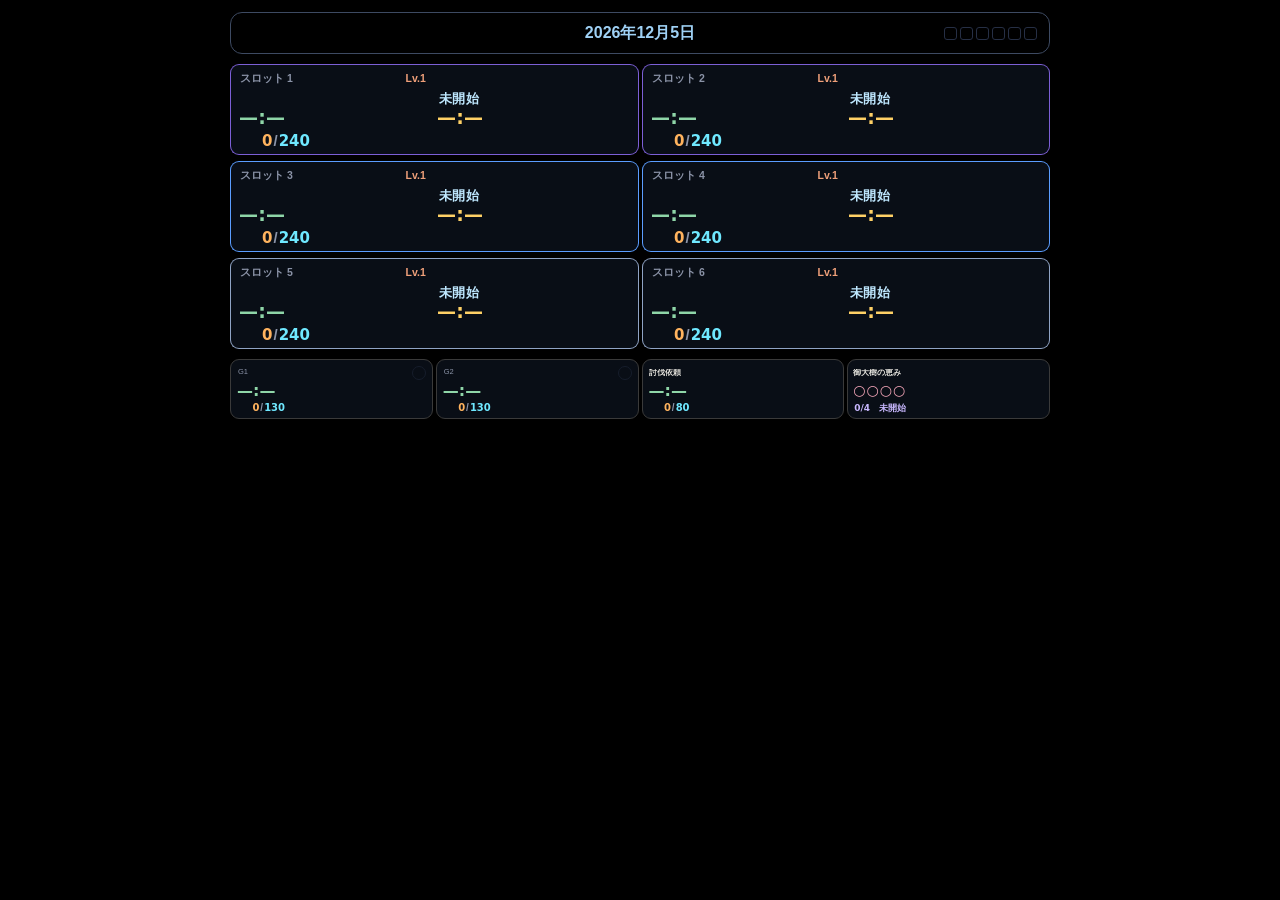
==== commit 19d8d4ce: "v227忠実ゲーム別分離版を適用" ====
--- a/index.html
+++ b/index.html
@@ -1,41 +1,41 @@
-<!doctype html>
+<!DOCTYPE html>
 <html lang="ja">
 <head>
-  <meta charset="utf-8">
-  <meta name="viewport" content="width=device-width, initial-scale=1, maximum-scale=1, user-scalable=no">
-  <meta name="theme-color" content="#000000">
-  <meta name="mobile-web-app-capable" content="yes">
-  <link rel="manifest" href="manifest.json">
-  <link rel="icon" href="icon-192.png" sizes="192x192" type="image/png">
+<meta charset="UTF-8">
+<meta name="viewport" content="width=device-width, initial-scale=1.0, maximum-scale=1.0, user-scalable=no">
+<title>深淵</title>
+
+<!-- PWA -->
+<link rel="manifest" href="manifest.json">
+<meta name="theme-color" content="#000000">
+<link rel="icon" href="icon-192.png" sizes="192x192" type="image/png">
+<meta name="mobile-web-app-capable" content="yes">
+
   <link rel="stylesheet" href="styles.css">
-  <link rel="stylesheet" href="styles-phase3.css">
-  <link rel="stylesheet" href="styles-phase4.css">
-  <title>深淵</title>
 </head>
 <body>
-  <main class="wrap" id="app" aria-live="polite">
-    <header class="bar">
-      <div class="bar-left"><button id="manage-button" class="text-button" type="button">管理</button><span class="bar-note">毎朝5:00更新</span></div>
-      <div id="game-date" class="daily-value"></div>
-      <div id="daily-progress" class="daily-progress" aria-label="デイリー進捗"></div>
-    </header>
-    <section id="abyss-grid" class="abyss-grid" aria-label="ドットアビス"></section>
-    <section id="g-grid" class="other-grid" aria-label="Gジェネ"></section>
-    <section id="sl-grid" class="other-grid" aria-label="スターリープ"></section>
-  </main>
-  <div id="backdrop" class="backdrop" aria-hidden="true"></div>
-  <dialog id="manage-dialog" class="manage-dialog" aria-labelledby="manage-title">
-    <section class="manage-panel">
-      <header class="manage-head"><h2 id="manage-title">管理</h2><button id="manage-close" class="manage-close" type="button" aria-label="閉じる">×</button></header>
-      <p class="manage-copy">保存データはv227と同じ形式です。操作前にエクスポートを作成できます。</p>
-      <div class="manage-actions">
-        <button id="export-button" type="button">保存を書き出す</button>
-        <label class="file-button">保存を読み込む<input id="import-input" type="file" accept="application/json,.json"></label>
-        <button id="reset-button" class="danger-button" type="button">この端末の保存を初期化</button>
-      </div>
-      <p id="manage-status" class="manage-status" role="status"></p>
-    </section>
-  </dialog>
-  <script type="module" src="app.js"></script>
+<div class="wrap">
+  <div class="bar">
+    <div class="bar-left"><span class="bar-note">毎朝5:00更新</span></div>
+    <span class="daily-val" id="dailyDateDisplay">—</span>
+    <span class="daily-progress" id="dailyProgress"></span>
+  </div>
+  <div class="grid" id="grid" aria-label="ドットアビス全グループ"></div>
+  <div id="gamesAll" aria-label="Gジェネ・スターリープタイマー">
+    <div class="game-tab-panel" id="game-panel-g" aria-label="Gジェネ">
+      <div class="gsection"><div class="gwrap" id="gwrap"></div></div>
+    </div>
+    <div class="game-tab-panel" id="game-panel-sl" aria-label="スターリープ">
+      <div class="slsection"><div class="slwrap" id="slwrap"></div></div>
+    </div>
+  </div>
+  <div class="backdrop" id="backdrop" onclick="closeAllPanels()"></div>
+</div>
+<footer><span id="saveStamp">読み込み中…</span></footer>
+<script src="core.js"></script>
+<script src="abyss.js"></script>
+<script src="generation.js"></script>
+<script src="starleap.js"></script>
+<script src="bootstrap.js"></script>
 </body>
 </html>
--- a/styles.css
+++ b/styles.css
@@ -1,6 +1,839 @@
-:root{--bg:#000;--panel:#090e16;--ink:#e9e7e0;--dim:#8b93a7;--line:#2a3550;--violet:#9c86ff;--blue:#6fe8ff;--amber:#ffb35e;--gold:#ffd166;--green:#8fd6a8;--danger:#ff6b6b}
-*{box-sizing:border-box}html,body{margin:0;min-height:100%;background:var(--bg);color:var(--ink);font-family:"Hiragino Sans","Yu Gothic UI","Yu Gothic",Meiryo,sans-serif;overscroll-behavior:none}body{padding:12px 10px 32px;-webkit-tap-highlight-color:transparent;-webkit-user-select:none;user-select:none}button,input{font:inherit}.wrap{max-width:820px;margin:0 auto}.bar{display:grid;grid-template-columns:1fr auto 1fr;min-height:40px;align-items:center;gap:8px;padding:6px 12px;margin-bottom:8px;border:1px solid #3d4a62;border-radius:12px;background:#000}.bar-left{display:flex;align-items:center;gap:7px}.text-button{border:0;background:transparent;color:var(--dim);padding:0;font-size:12px}.bar-note{display:none;color:var(--dim);font-size:9px}.daily-value{font-size:16px;font-weight:700;font-variant-numeric:tabular-nums}.daily-progress{display:flex;justify-content:end;gap:3px}.daily-dot{width:13px;height:13px;border:1.5px solid var(--line);border-radius:3px}.daily-dot.done{background:var(--violet);border-color:var(--violet)}
-.abyss-grid{display:grid;gap:10px}.abyss-row{display:grid;grid-template-columns:minmax(0,1fr) minmax(0,1fr);gap:0}.card{position:relative;min-width:0;background:var(--panel);border:1px solid var(--group,#566);padding:6px 11px;cursor:pointer;touch-action:manipulation}.stam-card{border-radius:12px 0 0 12px;border-right:0}.idle-card{border-radius:0 12px 12px 0;border-left:0;padding-top:29px}.group-0{--group:#7c5fd6}.group-1{--group:#5b9dff}.group-2{--group:#8fa3c4}.head{display:flex;align-items:center;gap:6px;margin-bottom:3px}.name,.rank{font-size:8px;font-weight:700;line-height:1.2;white-space:nowrap;overflow:hidden;text-overflow:ellipsis}.rank{margin-left:auto;color:#f0a07a}.name-edit,.rank-edit{display:none;min-width:0;background:transparent;border:0;border-bottom:1px dashed var(--violet);color:var(--ink);outline:0}.rank-edit{margin-left:auto;width:4em;text-align:right;color:#f0a07a}.editing{display:inline-block}.head:has(.name-edit.editing) .name,.head:has(.rank-edit.editing) .rank{display:none}.timer-label{height:13px;font-size:10px;font-weight:800;color:#c9b8ff;line-height:13px}.timer-main{min-width:7.2ch;height:20px;font-size:17px;font-weight:800;line-height:1.05;font-variant-numeric:tabular-nums;white-space:nowrap}.timer-main.good{color:var(--green)}.timer-main.idle{color:var(--gold)}.timer-main.full{color:var(--danger)}.number-row{height:13px;font-size:10px;line-height:13px;font-variant-numeric:tabular-nums;transform:translateX(-2px)}.number-row input{width:3ch;height:13px;border:0;padding:0;background:transparent;color:var(--amber);font-weight:800;line-height:13px;outline:0;pointer-events:none;caret-color:transparent!important}.number-row input:read-write{pointer-events:auto}.number-row .max{color:var(--blue);font-weight:800}.sep{margin:0 1px;color:var(--dim)}.await{font-size:10px!important;color:#c9b8ff!important}.idle-card.armed{z-index:28;box-shadow:0 0 0 1px var(--gold)}.mark{position:absolute;right:8px;top:6px;color:transparent;font-size:20px}.mark.show{color:#b9aaff}.weekly{top:auto;bottom:5px;font-size:15px}.weekly.show{color:#5ef0a8}
-.other-grid{display:grid;grid-template-columns:repeat(2,minmax(0,1fr));gap:8px;margin-top:10px}.plain-card{position:relative;min-width:0;padding:6px 11px;border:1px solid var(--line);border-radius:9px;background:var(--panel);cursor:pointer;touch-action:manipulation}.plain-name{font-size:8px;font-weight:700}.plain-main{height:20px;font-size:15px;font-weight:800;line-height:1.1;color:var(--green);font-variant-numeric:tabular-nums}.plain-sub{height:13px;font-size:10px;line-height:13px;font-variant-numeric:tabular-nums}.plain-sub input{width:3ch;height:13px;border:0;padding:0;background:transparent;color:var(--amber);font-weight:800;line-height:13px;outline:0;pointer-events:none;caret-color:transparent!important}.plain-sub input:read-write{pointer-events:auto}.plain-sub .max{color:var(--blue);font-weight:800}.backdrop{display:none;position:fixed;inset:-30vh 0;height:160vh;background:#000;opacity:.72;z-index:27}.backdrop.show{display:block}
-.manage-dialog{border:1px solid var(--violet);border-radius:12px;background:#060912;color:var(--ink);max-width:min(92vw,340px);padding:0}.manage-dialog::backdrop{background:rgba(0,0,0,.7)}.manage-panel{padding:14px}.manage-head{display:flex;align-items:center;justify-content:space-between;gap:12px}.manage-head h2{margin:0;font-size:15px}.manage-close{min-width:30px;font-size:18px;line-height:1}.manage-copy{margin:10px 0;color:var(--dim);font-size:11px;line-height:1.5}.manage-actions{display:grid;gap:8px}.manage-actions button,.file-button{border:0;border-radius:7px;padding:8px 10px;background:var(--violet);color:#fff;font-size:12px;text-align:center;cursor:pointer}.file-button input{display:none}.manage-actions .danger-button{background:#6f3345}.manage-status{min-height:1.4em;margin:10px 0 0;color:var(--blue);font-size:10px}
-@media(min-width:460px){.bar-note{display:inline}}@media(max-width:380px){.card{padding-left:8px;padding-right:8px}.other-grid{gap:5px}}
+:root{
+  --bg:#000000; --bg-panel:#000000; --bg-card:#000000; --bg-inset:#111111;
+  --line:#262f45; --ink:#e9e7e0; --ink-dim:#8b93a7;
+  --amber:#ffab5c; --violet:#9c86ff; --ok:#8fd6a8; --danger:#ff6b6b;
+  --stam-full-c:#ff3b3b;
+  /* 到達表示は共通の語法で、ゲームごとに一目で見分けられる色を使う。 */
+  --reach-abyss:#ff3b3b;
+  --reach-g:#6fe8ff;
+  --reach-sl:#b9aaff;
+  --reach-orb:#f2a4b7;
+  --reach-plan:#c9b8ff;
+  --idle-plan:#bfe8ff;
+  /* オーブは次回（ラベンダー）と全回復予定（桜色）を役割別に区別する。 */
+  --orb-next:#c9b8ff;
+  --orb-full:#f2a4b7;
+  --g0:#7c5fd6; --g1:#5b9dff; --g2:#8fa3c4;
+  --stam-cur-c:#6fe8ff; --idle-c:#ffd166;
+  /* 全ゲームのカード基準（現在の文字バランスに合わせた枠定義） */
+  --timer-card-radius:9px;
+  --timer-card-pad-y:6px;
+  --timer-card-header-min:14px;
+  --timer-card-sub-height:13px;
+  --timer-card-min-height:72px;
+  --timer-card-name-size:7.5px;
+  --timer-card-name-weight:700;
+  --timer-sub-font:10px;
+  --timer-main-size:clamp(13px,3.6vw,16px);
+  --timer-orb-size:clamp(12px,3.2vw,14px);
+  --timer-orb-tracking:1px;
+}
+*{box-sizing:border-box;}
+html,body{margin:0;padding:0;overscroll-behavior:none;background-color:#000;}
+body{
+  background:var(--bg);
+  color:var(--ink);
+  font-family:"Hiragino Sans","Hiragino Maru Gothic ProN","Yu Gothic UI","Yu Gothic","Meiryo","Noto Sans JP",sans-serif;
+  min-height:100vh;
+  padding:12px 10px 32px;
+  -webkit-tap-highlight-color:transparent;
+  touch-action:manipulation;
+  overscroll-behavior-y:none;
+  -webkit-user-select:none;user-select:none;
+  -webkit-touch-callout:none;
+}
+input,textarea{
+  -webkit-user-select:text;user-select:text;
+  -webkit-touch-callout:none!important;
+}
+.wrap{max-width:820px;margin:0 auto;}
+.bar{
+  display:grid;grid-template-columns:1fr auto 1fr;align-items:center;gap:8px;
+  background:var(--bg-panel);border:1px solid #3d4a62;border-radius:12px;
+  padding:6px 12px;margin-bottom:8px;font-size:12px;color:var(--ink-dim);
+  min-height:40px;
+}
+.bar-left{display:flex;align-items:center;gap:8px;justify-self:start;}
+.bar-note{font-size:10px;color:var(--ink-dim);display:none;}
+.daily-val{
+  color:#9fd1f5;font-weight:700;font-variant-numeric:tabular-nums;font-size:16px;
+  justify-self:center;white-space:nowrap;line-height:1;
+  height:28px;display:flex;align-items:center;
+}
+.daily-progress{
+  justify-self:end;display:flex;align-items:center;justify-content:flex-end;gap:3px;
+  min-height:28px;height:28px;min-width:90px;
+}
+.pdot{
+  width:13px;height:13px;border-radius:3px;border:1.5px solid var(--line);
+  display:inline-flex;align-items:center;justify-content:center;
+  font-size:9px;font-weight:900;color:transparent;
+}
+.pdot.d0,.pdot.d1{--dotcolor:var(--g0);}
+.pdot.d2,.pdot.d3{--dotcolor:var(--g1);}
+.pdot.d4,.pdot.d5{--dotcolor:var(--g2);}
+.pdot.filled{background:var(--dotcolor);border-color:var(--dotcolor);color:#fff;}
+.complete-badge{
+  display:inline-flex;align-items:center;justify-content:center;
+  height:20px;padding:0 6px;border-radius:4px;
+  font-size:9px;font-weight:800;letter-spacing:.04em;
+  line-height:1;white-space:nowrap;
+  color:#1a1408;
+  background:#ffc94a;
+  border:1px solid #e0a82e;
+}
+/* テスト用: ドットアビスをグループカラーごとに切り替える。 */
+.card-row{display:flex;align-items:center;gap:11px;}
+/* ドットアビスはスタミナと放置報酬を独立カードとして横並びにする。 */
+.abyss-timers{display:grid;grid-template-columns:minmax(0,1fr) minmax(0,1fr);gap:8px;flex:1 1 auto;min-width:0;}
+.abyss-timers > .card{min-width:0;}
+/* 放置報酬は一枚カードのまま、スタミナ側の名前・ランク行ぶんだけ上部余白を確保する。 */
+.card.abyss-idle-card{cursor:pointer;padding-top:29px;}
+.card-row:nth-child(3),.card-row:nth-child(5){
+  margin-top:2px;padding-top:8px;border-top:1px solid #5a6a88;
+}
+.card{
+  background:var(--bg-card);border:1px solid #2c2c2c;border-radius:var(--timer-card-radius);padding:var(--timer-card-pad-y) 11px;
+  cursor:pointer;position:relative;-webkit-tap-highlight-color:transparent;
+  touch-action:manipulation;
+  flex:1 1 auto;min-width:0;
+  transition:border-color .12s ease;
+  contain:layout style;
+}
+.card.g0{border:1.5px solid var(--g0);}
+.card.g1{border:1.5px solid var(--g1);}
+.card.g2{border:1.5px solid var(--g2);}
+.card.open{z-index:30;}
+
+.card.g0.open{border-color:var(--g0);box-shadow:0 0 0 1.5px var(--g0);}
+.card.g1.open{border-color:var(--g1);box-shadow:0 0 0 1.5px var(--g1);}
+.card.g2.open{border-color:var(--g2);box-shadow:0 0 0 1.5px var(--g2);}
+
+/* ドットアビスは内部操作を分離したまま、外枠だけを連結して1枚の管理カード風に見せる。 */
+.abyss-timers{position:relative;gap:0;flex:0 0 75%;max-width:75%;}
+.abyss-timers > .abyss-stam-card{
+  border-radius:12px 0 0 12px;
+  border-right:0!important;
+  padding-right:12px;
+}
+.abyss-timers > .abyss-idle-card{
+  border-radius:0 12px 12px 0;
+  border-left:0!important;
+  padding-left:12px;
+}
+/* 選択タブは内側を中立な濃色に保ち、下線・外枠・文字の強調だけで状態を伝える。 */
+.row-top{display:flex;align-items:center;gap:7px;margin-bottom:3px;}
+/* 放置報酬は一枚の受取カードとして扱い、デイリー✔だけを右上へ重ねる。 */
+.abyss-idle-card .daily-mark{
+  position:absolute;z-index:2;top:7px;right:11px;
+  width:auto;height:auto;border:none;border-radius:0;background:transparent;box-shadow:none;
+  color:transparent;font-size:24px;line-height:1;text-shadow:none;pointer-events:none;cursor:inherit;
+  -webkit-tap-highlight-color:transparent;-webkit-touch-callout:none;user-select:none;
+}
+.idle-mark.daily-mark.show{
+  color:#b9aaff;background:transparent;border:none;box-shadow:none;
+  text-shadow:0 0 7px rgba(185,170,255,.55);
+}
+.idle-mark.g0.daily-mark.show{
+  color:#b9aaff;background:transparent;border:none;box-shadow:none;
+  text-shadow:0 0 7px rgba(185,170,255,.55);
+}
+.idle-mark.g1.daily-mark.show{
+  color:#6fe8ff;background:transparent;border:none;box-shadow:none;
+  text-shadow:0 0 7px rgba(111,232,255,.55);
+}
+.idle-mark.g2.daily-mark.show{
+  color:#d0d8e8;background:transparent;border:none;box-shadow:none;
+  text-shadow:0 0 7px rgba(208,216,232,.55);
+}
+.abyss-idle-card .weekly-mark{
+  position:absolute;z-index:2;right:8px;bottom:6px;
+  color:transparent;font-size:16px;line-height:1;font-weight:900;
+  text-shadow:none;pointer-events:none;cursor:inherit;
+  -webkit-tap-highlight-color:transparent;-webkit-touch-callout:none;user-select:none;
+}
+.abyss-idle-card .weekly-mark.show{
+  color:#5ef0a8;
+  text-shadow:0 0 6px rgba(94,240,168,.45),0 1px 0 rgba(0,0,0,.55);
+}
+.idle-mark.disabled-by-edit{pointer-events:none;opacity:.25;}
+.rank-disp,.rank-input{
+  margin-left:auto;flex-shrink:0;width:4.2em;max-width:38%;
+  color:#f0a07a;font-size:var(--timer-card-name-size);font-weight:var(--timer-card-name-weight);
+  font-family:inherit;line-height:1.2;text-align:right;
+  font-variant-numeric:tabular-nums;
+  -webkit-user-select:none;user-select:none;-webkit-touch-callout:none;
+}
+  .rank-disp{
+  display:inline-block;border-bottom:1px dashed transparent;cursor:pointer;
+  -webkit-user-select:none!important;user-select:none!important;
+  -webkit-touch-callout:none!important;-webkit-user-drag:none;touch-action:manipulation;
+}
+.rank-disp::selection{background:transparent;color:inherit;}
+/* 長押しの対象は表示枠全体ではなく、実際の文字の近くに限定する。 */
+.name-lp-hit,.rank-lp-hit{
+  display:inline-block;max-width:100%;overflow:hidden;text-overflow:ellipsis;white-space:nowrap;
+  padding:0 1px;cursor:pointer;touch-action:manipulation;
+  -webkit-user-select:none!important;user-select:none!important;-webkit-touch-callout:none!important;
+}
+.rank-lp-hit{min-width:2.4em;text-align:right;}
+.rank-input{
+  display:none;background:transparent;border:none;border-bottom:1px dashed #f0a07a;
+  outline:none;caret-color:#f0a07a;text-align:right;
+  -webkit-user-select:text;user-select:text;-webkit-touch-callout:default;
+}
+.rank-input.editing{display:inline-block;}
+
+.name-disp,.name-input{
+  width:6em;max-width:38%;min-width:3.5em;
+  color:var(--ink);font-size:var(--timer-card-name-size);font-weight:var(--timer-card-name-weight);
+  font-family:inherit;line-height:1.2;
+  -webkit-user-select:none;user-select:none;-webkit-touch-callout:none;
+}
+.name-disp{
+  display:inline-block;overflow:hidden;text-overflow:ellipsis;white-space:nowrap;
+  border-bottom:1px dashed transparent;cursor:pointer;
+  -webkit-user-select:none!important;user-select:none!important;
+  -webkit-touch-callout:none!important;touch-action:manipulation;
+}
+.name-disp.empty{color:var(--ink-dim);font-weight:500;}
+.name-input{
+  display:none;background:transparent;border:none;border-bottom:1px dashed var(--violet);
+  outline:none;caret-color:var(--ink);max-width:55%;width:8em;
+  -webkit-user-select:text;user-select:text;-webkit-touch-callout:default;
+}
+.name-input.editing{display:inline-block;}
+.name-input:focus{outline:none;}
+
+
+@keyframes markShake{
+  0%,100%{transform:translateX(0);}
+  25%{transform:translateX(-3px);}
+  75%{transform:translateX(3px);}
+}
+.tblock{min-width:0;}
+.ttag{font-size:9px;font-weight:700;letter-spacing:.04em;}
+/* スタミナ行ラベル枠は回復予定時刻用。サイズは旧「スタミナ」相当、極太。 */
+.ttag.stam{color:var(--reach-plan);font-weight:800;font-variant-numeric:tabular-nums;min-height:1em;letter-spacing:.02em;}
+.ttag.idle{color:var(--idle-c);}
+.tval{
+  font-size:17px;font-weight:800;font-variant-numeric:tabular-nums;font-family:"Hiragino Sans","Hiragino Maru Gothic ProN","Yu Gothic UI","Yu Gothic","Meiryo","Noto Sans JP",sans-serif;
+  line-height:1.05;white-space:nowrap;overflow:hidden;min-width:7.2ch;display:inline-block;letter-spacing:.01em;
+}
+.tval.stam{color:var(--ok);}
+.tval.idle{color:var(--idle-c);}
+.tval.full{color:var(--stam-full-c)!important;}
+.tval.reached{color:var(--reach-abyss)!important;}
+.tval.urgent{color:var(--stam-full-c)!important;}
+.tsub{font-size:10px;color:var(--ink);height:13px;overflow:hidden;white-space:nowrap;text-overflow:ellipsis;font-variant-numeric:tabular-nums;}
+.tsub{position:relative;}
+.tsub-cur{display:inline-block;width:calc(3ch + 2px);font-weight:800;text-align:right;color:#ffb35e;font-family:"Hiragino Sans","Hiragino Maru Gothic ProN","Yu Gothic UI","Yu Gothic","Meiryo","Noto Sans JP",sans-serif;}
+/* 現在値だけを元の3文字幅の領域で置き換える。後続の/上限値と時刻は動かさない。 */
+.tsub-cur-input{
+  display:none;position:absolute;left:0;top:0;width:3ch;height:13px;box-sizing:border-box;margin:0;padding:0;
+  border:0;border-radius:0;background:transparent;color:#ffb35e;
+  font-family:"Hiragino Sans","Hiragino Maru Gothic ProN","Yu Gothic UI","Yu Gothic","Meiryo","Noto Sans JP",sans-serif;
+  font-size:10px;line-height:13px;font-weight:700;text-align:left;outline:none;appearance:textfield;-moz-appearance:textfield;
+}
+.tsub-cur-input::-webkit-outer-spin-button,.tsub-cur-input::-webkit-inner-spin-button{-webkit-appearance:none;margin:0;}
+.tsub.stam-manual-editing .tsub-cur{visibility:hidden;}
+.tsub.stam-manual-editing .tsub-cur-input{display:block;}
+/* 1回目のタップで表示する40消費後の参考値。対象カードは暗転より前面に保つ。 */
+.card.stam-preview{z-index:28;}
+.tsub-sep{font-weight:600;color:var(--ink-dim);margin:0 1px;}
+.tsub-max{font-weight:800;color:var(--stam-cur-c);font-family:"Hiragino Sans","Hiragino Maru Gothic ProN","Yu Gothic UI","Yu Gothic","Meiryo","Noto Sans JP",sans-serif;}
+/* スタミナ補助行の予定時刻はラベル位置へ移したため、ここは通常非表示。 */
+.tsub-clock{display:none;margin-left:0;}
+/* 放置予定・受取は水色。確認待ちタイマーは通常色。 */
+.idle-clock{color:var(--idle-plan);font-weight:700;}
+.idle-meta{color:var(--idle-plan);font-weight:700;}
+.tblock-idle{cursor:pointer;-webkit-tap-highlight-color:transparent;touch-action:manipulation;}
+.tblock-idle.receive-armed .idle-meta,
+.tblock-idle.receive-armed .idle-clock,
+.abyss-idle-card.receive-armed .idle-meta,
+.abyss-idle-card.receive-armed .idle-clock{color:var(--idle-plan)!important;}
+.edit-panel{
+  display:none;position:absolute;top:calc(100% + 6px);background:#000;
+  border:1px solid var(--violet);border-radius:12px;padding:10px 12px;
+  z-index:31;
+  contain:layout style;
+  box-sizing:border-box;
+  width:100%;
+  left:0;right:auto;
+}
+.card.g0 .edit-panel{border-color:var(--g0);}
+.card.g1 .edit-panel{border-color:var(--g1);}
+.card.g2 .edit-panel{border-color:var(--g2);}
+.card.open .edit-panel{display:block;border-color:var(--ok);}
+.edit-side-stam{
+  display:flex;align-items:center;width:100%;min-width:0;
+  justify-content:flex-start;position:relative;gap:0;min-height:34px;
+}
+.edit-side-stam input[type="number"]{
+  width:42px;
+  flex:0 0 42px;
+  background:var(--bg-inset);
+  border:1px solid #4a5a78;
+  border-radius:6px;
+  color:var(--ink);
+  padding:4px 5px;
+  font-size:11.5px;
+  font-family:inherit;
+  text-align:center;
+  box-sizing:border-box;
+}
+.edit-side-stam .ebtn.stam{
+  position:absolute;
+  left:58%;
+  transform:translateX(-50%);
+  padding:6px 12px;
+  font-size:11.5px;
+  border-radius:8px;
+  white-space:nowrap;
+}
+
+.backdrop{
+  display:none;
+  position:fixed;
+  z-index:25;
+  top:-30vh;
+  left:0;
+  right:0;
+  height:160vh;
+  width:100%;
+  background:#000;
+  opacity:.72;
+  pointer-events:auto;
+  -webkit-transform:translateZ(0);
+  transform:translateZ(0);
+}
+.backdrop.show{display:block;}
+/* 放置報酬の受取確認は、編集モーダルより薄い暗転で対象だけを明確にする。 */
+.backdrop.idle-confirm{display:block;z-index:27;opacity:.72;}
+.abyss-idle-card.receive-armed{z-index:28;}
+.ebtn.idle.armed{background:linear-gradient(135deg,#ffb4b4,#ff6b6b);color:#2a0a0a;animation:armPulse .8s ease-in-out infinite;}
+@keyframes armPulse{0%,100%{transform:scale(1);}50%{transform:scale(1.06);}}
+.edit-row{display:flex;align-items:center;gap:6px;flex-wrap:wrap;margin-bottom:8px;}
+.edit-row:last-child{margin-bottom:0;}
+.edit-row input[type="number"]{
+  width:56px;background:var(--bg-inset);border:1px solid var(--line);border-radius:6px;
+  color:var(--ink);padding:6px 7px;font-size:13px;font-family:inherit;
+}
+.edit-row-oneline{flex-wrap:wrap;row-gap:8px;}
+.edit-row-oneline > input[type="number"]{width:52px;}
+.ebtn{border:none;border-radius:8px;padding:7px 12px;font-size:12px;font-weight:700;cursor:pointer;font-family:inherit;letter-spacing:0.03em;}
+.ebtn.stam{background:linear-gradient(135deg,#8ec5ff,#5b9dff);color:#0b1220;}
+.ebtn.idle{background:linear-gradient(135deg,#c4b5fd,#9c86ff);color:#1a1030;}
+.ebtn-gap{flex:1;}
+footer{text-align:center;color:var(--ink-dim);font-size:10.5px;margin-top:10px;display:none;}
+
+/* 共通75%幅のタイマー領域を、それぞれの所属領域の中央へ揃える。 */
+#grid .card-row{justify-content:center;}
+
+/* ドットアビス：左右2組。中央スペーサ列を廃止し、組間は column-gap のみ（狭く・カードを広く）。 */
+/* 横幅は日付バーと同じく 100%。 */
+#grid{
+  grid-template-columns:minmax(0,1fr) minmax(0,1fr) minmax(0,1fr) minmax(0,1fr);
+  column-gap:3px;row-gap:6px;
+  width:100%;max-width:none;margin:10px auto 0;padding:0;
+  border:0;border-radius:0;background:transparent;
+  box-sizing:border-box;
+}
+#grid .card-row{display:contents!important;}
+#grid .abyss-timers{display:contents;}
+#grid{display:grid;}
+#grid .card{
+  min-width:0;min-height:86px;border-width:1px;box-shadow:none;
+  background:#090e16;transition:none;
+}
+#grid .abyss-stam-card{
+  border-radius:9px 0 0 9px;border-right:0!important;
+  padding:6px 6px 4px 8px;background:#090e16;
+  display:flex;flex-direction:column;
+}
+#grid .abyss-stam-card .tblock-stam{
+  display:flex;flex-direction:column;flex:0 0 auto;margin-top:auto;
+}
+#grid .abyss-idle-card{
+  width:calc(100% + 5px);margin-left:-5px;
+  border-radius:0 9px 9px 0;border-left:0!important;
+  padding:6px 7px 4px 6px!important;
+  background:#090e16;
+  display:flex;flex-direction:column;
+  justify-content:flex-end;
+}
+#grid .abyss-idle-card .ttag.idle{margin-top:0;}
+#grid .card.g0{border-color:var(--g0)!important;}
+#grid .card.g1{border-color:var(--g1)!important;}
+#grid .card.g2{border-color:var(--g2)!important;}
+/* 行・列はカードごとのCSS変数で与え、全スロットを同じグリッド規則へ統一する。 */
+#grid .abyss-stam-card{grid-row:var(--abyss-row);grid-column:var(--abyss-stam-column);}
+#grid .abyss-idle-card{grid-row:var(--abyss-row);grid-column:var(--abyss-idle-column);}
+#grid .row-top{min-height:17px;gap:3px;margin-bottom:4px;align-items:center;}
+#grid .name-disp,#grid .name-input,#grid .rank-disp,#grid .rank-input{
+  font-size:10.5px;line-height:1.15;min-width:0;
+}
+#grid .name-disp,#grid .name-input{max-width:66%;font-weight:800;}
+#grid .name-disp.empty{font-weight:600;}
+#grid .rank-disp,#grid .rank-input{font-weight:800;}
+#grid .rank-lp-hit{min-width:auto;}
+#grid .ttag{font-size:8px;line-height:1.05;letter-spacing:0;}
+/* 上段予定時刻：放置と同じ丸み数字フォント */
+#grid .abyss-stam-card .ttag.stam.stam-plan-tag,
+#grid .abyss-idle-card .ttag.idle.idle-plan-tag{
+  font-size:13px;font-weight:700;line-height:13px;letter-spacing:.02em;
+  min-height:13px;height:13px;max-height:13px;
+  box-sizing:border-box;
+  display:flex;align-items:flex-end;gap:2px;
+  margin:0 0 3px 0;padding:0;
+  overflow:hidden;white-space:nowrap;
+  font-variant-numeric:tabular-nums;
+  flex:0 0 auto;
+  font-family:var(--timer-pop-system-font);
+}
+#grid .abyss-stam-card .stam-plan-clock,
+#grid .abyss-stam-card .stam-plan-tag .idle-clock{
+  color:var(--reach-plan)!important;
+  font-size:13px;font-weight:700;
+  font-family:var(--timer-pop-system-font);
+  font-variant-numeric:tabular-nums;
+}
+#grid .abyss-idle-card .idle-plan-tag,
+#grid .abyss-idle-card .idle-plan-tag .idle-clock{
+  color:var(--idle-plan)!important;
+  font-size:13px;font-weight:700;
+  font-family:var(--timer-pop-system-font);
+  font-variant-numeric:tabular-nums;
+}
+/* 確定待ちだけは予定時刻より控えめにし、通常の時刻表示は13pxのまま維持する。 */
+#grid .abyss-stam-card .stam-plan-clock.await-action-label,
+#grid .abyss-idle-card .idle-plan-tag .await-action-label{
+  font-size:10px!important;
+  line-height:13px!important;
+  letter-spacing:0!important;
+}
+#grid .tval{
+  font-size:clamp(16px,4.6vw,19px);line-height:1.05;
+  flex:0 0 auto;margin:0;padding:0;
+}
+#grid .tsub{
+  height:var(--timer-card-sub-height);margin-top:1px;
+  font-size:var(--timer-sub-font);line-height:var(--timer-card-sub-height);font-weight:700;
+}
+#grid .abyss-stam-card .tsub.stam-curmax,
+#grid .abyss-idle-card .tsub.idle-bottom-spacer{
+  position:relative;
+  margin:3px 0 0 0;padding:0;
+  height:19px;min-height:19px;max-height:19px;
+  line-height:19px;font-size:15px;
+  display:flex;align-items:baseline;
+  overflow:hidden;white-space:nowrap;
+  flex:0 0 auto;
+  box-sizing:border-box;
+}
+#grid .abyss-stam-card .tsub.stam-curmax{
+  transform:translateX(-2px);
+}
+#grid .tsub-cur,#grid .tsub-max{font-size:var(--timer-sub-font);font-weight:800;}
+#grid .abyss-stam-card .tsub-max{
+  font-size:15px;font-weight:800;line-height:19px;color:var(--stam-cur-c);
+}
+#grid .abyss-stam-card .tsub-sep{font-size:15px;line-height:19px;margin:0 1px;}
+#grid .daily-mark{top:4px;right:5px;font-size:26px;line-height:1;font-weight:900;}
+#grid .card.stam-preview{background:rgba(0,0,0,.46)!important;box-shadow:inset 0 0 0 1px rgba(255,255,255,.08)!important;}
+#grid .abyss-stam-card .stam-cur-field{
+  display:inline-block;
+  width:3.4ch;min-width:3.4ch;max-width:4.2ch;
+  height:19px;margin:0;padding:0;border:0;border-radius:0;
+  background:transparent;outline:none;box-sizing:border-box;
+  font-family:var(--timer-pop-system-font);font-variant-numeric:tabular-nums;
+  font-size:15px;line-height:19px;font-weight:800;
+  text-align:right;color:#ffb35e;letter-spacing:0;
+  -webkit-appearance:none;appearance:none;
+  caret-color:transparent;
+  pointer-events:none;
+  transform:none!important;
+}
+#grid .abyss-stam-card .stam-curmax.stam-manual-editing .stam-cur-field{
+  pointer-events:auto;
+  caret-color:transparent;
+}
+/* 汎用（他ゲーム用の既存ルール用に残す） */
+#grid .tsub-cur-input{
+  left:0;top:0;width:calc(3ch + 2px);height:var(--timer-card-sub-height);margin:0;padding:0;
+  border:0;background:transparent;outline:none;
+  font-family:var(--timer-pop-system-font);font-size:var(--timer-sub-font);line-height:var(--timer-card-sub-height);font-weight:800;text-align:right;
+  color:#ffb35e;letter-spacing:inherit;
+  -webkit-appearance:none;appearance:none;
+}
+
+#gamesAll{
+  display:grid;grid-template-columns:repeat(4,minmax(0,1fr));gap:3px;
+  width:100%;max-width:none;margin:10px auto 0;
+  box-sizing:border-box;
+}
+#gamesAll .game-tab-panel,#gamesAll .gsection,#gamesAll .slsection,#gamesAll .gwrap,#gamesAll .slwrap{display:contents!important;}
+#gamesAll .gsection-title{display:none;}
+#gamesAll .gcard,#gamesAll .slcard{
+  min-width:0;min-height:0;border-width:1px;border-radius:var(--timer-card-radius);box-shadow:none;
+  padding:var(--timer-card-pad-y);background:#090e16;
+}
+#gamesAll .grow-top{min-height:10px;margin-bottom:2px;gap:2px;}
+#gamesAll .gname-disp,#gamesAll .gname-input{font-size:7.5px;line-height:1;max-width:64%;}
+#gamesAll .gval,#gamesAll .slmain{font-size:var(--timer-main-size);line-height:1.05;}
+#gamesAll .slmain.slorbs{font-size:var(--timer-orb-size);letter-spacing:var(--timer-orb-tracking);line-height:1.1;}
+#gamesAll .gsub,#gamesAll .slsub{font-size:var(--timer-sub-font);line-height:var(--timer-card-sub-height);min-height:var(--timer-card-sub-height);margin-top:1px;font-weight:700;}
+#gamesAll .gsub-cur,#gamesAll .gsub-max,
+#gamesAll .sl-stamina-current-display,#gamesAll .sl-stamina-max-display{font-size:var(--timer-sub-font);font-weight:800;}
+#gamesAll .slcard{padding:6px;}
+#gamesAll .daily-mark{top:6px;right:6px;font-size:14px;}
+/* ゲーム側の数値入力を、通常の現在値表示と同じ基準線へ重ねる。 */
+#gamesAll .g-inline-current-field,
+#gamesAll .sl-stamina-current-input{
+  left:0;top:0;width:calc(3ch + 2px);height:var(--timer-card-sub-height);
+  border:0;background:transparent;outline:none;padding:0;margin:0;
+  font-family:var(--timer-pop-system-font);font-size:var(--timer-sub-font);line-height:var(--timer-card-sub-height);font-weight:800;
+  text-align:right;color:#ffb35e;letter-spacing:inherit;
+  -webkit-appearance:none;appearance:none;
+}
+/* Gジェネ上限値も、通常の上限表示の開始位置・高さ・文字基準へ合わせる。 */
+#gamesAll .g-inline-max-field{
+  left:calc(3ch + 7px);top:0;width:3ch;height:var(--timer-card-sub-height);
+  border:0;background:transparent;outline:none;padding:0;margin:0;
+  font-family:var(--timer-pop-system-font);font-size:var(--timer-sub-font);line-height:var(--timer-card-sub-height);font-weight:800;
+  text-align:left;color:var(--stam-cur-c);letter-spacing:inherit;
+  -webkit-appearance:none;appearance:none;
+}
+/* 横4枠のGジェネで、名前・タイマー・補助表示の縦位置を揃える。 */
+#gamesAll .gcard{padding:6px;}
+/* 到達ラベルは時刻より十分小さく、数値の下端へ寄せる。 */
+/* 到達は常に幅を確保し、表示時だけ見えるようにしてレイアウトずれを防ぐ */
+#grid .tval.stam,
+#grid .tval.idle{
+  display:inline-flex;align-items:flex-end;gap:1px;white-space:nowrap;
+}
+#grid .tval.stam::after,
+#grid .tval.idle::after{
+  content:"到達";
+  font:800 10px/10px var(--timer-pop-system-font);
+  letter-spacing:0;margin-bottom:1px;
+  opacity:0; /* 非到達時も同じ幅を確保 */
+  flex-shrink:0;
+}
+#grid .tval.stam.reached::after,
+#grid .tval.idle.reached::after{
+  opacity:1;
+}
+#gamesAll .gval,
+#gamesAll .slmain{
+  display:inline-flex;align-items:flex-end;gap:1px;white-space:nowrap;
+}
+#gamesAll .gval::after,
+#gamesAll .slmain::after{
+  content:"到達";
+  font:800 10px/10px var(--timer-pop-system-font);
+  letter-spacing:0;margin-bottom:1px;
+  opacity:0;
+  flex-shrink:0;
+}
+#gamesAll .gval.reached::after,
+#gamesAll .slmain.reached::after{
+  opacity:1;
+}
+/* 縮小後も完了状態を見逃さないよう、ドットアビス右上のデイリー記号を拡大する。 */
+#grid .daily-mark{top:4px;right:5px;font-size:26px;line-height:26px;font-weight:900;}
+/* idle/stam Yは flex + 共通ttag行高で揃える */
+
+/* スターリープの識別ラベルを撤去し、主タイマーとスタミナ行をカード下側へ揃える。 */
+/* スターリープ名称を表示し、Gジェネとヘッダー高さを揃える */
+#gamesAll .gcard,
+#gamesAll .slcard{
+  padding:5px 6px 4px;
+  display:flex;
+  flex-direction:column;
+  justify-content:flex-start;
+  box-sizing:border-box;
+  min-height:0 !important;
+}
+#gamesAll .slcard::before{display:none !important;content:none !important;}
+#gamesAll .slcard .slname,
+#gamesAll .slname{
+  display:block !important;
+  font-size:7.5px;
+  line-height:1;
+  font-weight:700;
+  color:var(--ink);
+  max-width:90%;
+  overflow:hidden;
+  text-overflow:ellipsis;
+  white-space:nowrap;
+}
+#gamesAll .slhead,
+#gamesAll .grow-top{
+  display:flex;
+  align-items:center;
+  min-height:16px;
+  height:16px;
+  margin:0 0 2px;
+  gap:2px;
+  flex-shrink:0;
+}
+#gamesAll .gmark{
+  width:14px;
+  height:14px;
+  font-size:9px;
+  flex-shrink:0;
+}
+#gamesAll .gval,
+#gamesAll .slmain{
+  display:inline-flex;
+  align-items:flex-end;
+  gap:1px;
+  margin:0;
+  line-height:1.05;
+  white-space:nowrap;
+}
+	
+	.gsection{margin-top:14px;}
+.gsection-title{
+  font-size:11px;color:var(--ink-dim);font-weight:700;margin:0 0 6px 2px;
+  display:flex;align-items:baseline;gap:6px;
+}
+.gsection-note{font-size:9.5px;font-weight:400;color:#5c6785;display:none;}
+.gwrap{display:grid;grid-template-columns:1fr 1fr;gap:8px;}
+  .gcard{
+  background:var(--bg-card);border:1.5px solid #3a3a3a;border-radius:var(--timer-card-radius);padding:var(--timer-card-pad-y) 9px;
+  cursor:pointer;position:relative;overflow:visible;-webkit-tap-highlight-color:transparent;
+}
+.gcard.g-inline-active,
+#gamesAll .gcard.g-inline-active{border-color:var(--reach-g,#6fe8ff);z-index:30;}
+.slcard.sl-inline-active,
+#gamesAll .slcard.sl-inline-active{border-color:var(--reach-g,#6fe8ff);z-index:30;}
+.grow-top{display:flex;align-items:center;justify-content:space-between;min-height:var(--timer-card-header-min);margin-bottom:2px;}
+.gname-disp,.gname-input{
+  font-size:var(--timer-card-name-size);font-weight:var(--timer-card-name-weight);color:var(--ink);
+  font-family:inherit;line-height:1.2;max-width:70%;min-width:2.5em;
+  -webkit-user-select:none;user-select:none;-webkit-touch-callout:none;
+}
+.gname-disp{
+  display:inline-block;overflow:hidden;text-overflow:ellipsis;white-space:nowrap;
+  border-bottom:1px dashed transparent;cursor:pointer;
+  -webkit-user-select:none!important;user-select:none!important;
+  -webkit-touch-callout:none!important;touch-action:manipulation;
+}
+.gname-disp.empty{color:var(--ink-dim);font-weight:500;}
+.gname-input{
+  display:none;background:transparent;border:none;border-bottom:1px dashed var(--violet);
+  outline:none;caret-color:var(--ink);width:6em;max-width:75%;
+  -webkit-user-select:text;user-select:text;-webkit-touch-callout:default;
+}
+.gname-input.editing{display:inline-block;}
+.gval{
+  font-size:16px;font-weight:800;font-variant-numeric:tabular-nums;font-family:"Hiragino Sans","Hiragino Maru Gothic ProN","Yu Gothic UI","Yu Gothic","Meiryo","Noto Sans JP",sans-serif;
+  color:var(--ok);line-height:1.1;
+}
+.gval.full{color:var(--reach-g)!important;}
+.gval.reached{color:var(--reach-g)!important;}
+.gsub{position:relative;height:var(--timer-card-sub-height);font-size:10px;color:var(--ink);margin-top:1px;}
+.gsub .gsub-cur{display:inline-block;width:calc(3ch + 2px);font-weight:700;text-align:right;color:#ffb35e;font-family:"Hiragino Sans","Hiragino Maru Gothic ProN","Yu Gothic UI","Yu Gothic","Meiryo","Noto Sans JP",sans-serif;}
+.gsub .gsub-sep{font-weight:600;color:var(--ink-dim);margin:0 1px;}
+.gsub .gsub-max{display:inline-block;width:3ch;font-weight:700;color:var(--stam-cur-c);font-family:"Hiragino Sans","Hiragino Maru Gothic ProN","Yu Gothic UI","Yu Gothic","Meiryo","Noto Sans JP",sans-serif;}
+.gsub .gsub-clock{color:var(--reach-plan);font-weight:700;margin-left:3px;}
+.gname-lp-hit{display:inline-block;max-width:100%;overflow:hidden;text-overflow:ellipsis;white-space:nowrap;padding:0 1px;cursor:pointer;touch-action:manipulation;-webkit-user-select:none!important;user-select:none!important;-webkit-touch-callout:none!important;}
+.g-inline-field,.sl-stamina-current-input{display:none;position:absolute;top:0;width:3ch;height:13px;box-sizing:border-box;background:transparent;border:0;border-radius:0;font-family:"Hiragino Sans","Hiragino Maru Gothic ProN","Yu Gothic UI","Yu Gothic","Meiryo","Noto Sans JP",sans-serif;font-size:10px;line-height:13px;font-weight:700;text-align:left;outline:none;padding:0;margin:0;appearance:textfield;-moz-appearance:textfield;}
+.g-inline-field::-webkit-outer-spin-button,.g-inline-field::-webkit-inner-spin-button{-webkit-appearance:none;margin:0;}
+.g-inline-current .gsub-cur{visibility:hidden;}
+.g-inline-current .g-inline-current-field{display:block;left:0;color:#ffb35e;}
+.g-inline-max .gsub-max{visibility:hidden;}
+.g-inline-max .g-inline-max-field{display:block;left:calc(4.4ch + 2px);color:var(--stam-cur-c);}
+.gmark{
+  width:22px;height:22px;border-radius:50%;display:flex;align-items:center;justify-content:center;
+  font-size:12px;font-weight:900;color:transparent;cursor:pointer;
+  border:1.5px solid var(--line);background:transparent;opacity:.45;outline:none;user-select:none;
+  flex-shrink:0;-webkit-tap-highlight-color:transparent;-webkit-touch-callout:none;
+  appearance:none;-webkit-appearance:none;font-family:inherit;padding:0;
+}
+.gmark.show{opacity:1;color:#fff;border-color:var(--stam-cur-c);background:transparent;}
+
+  /* 幻想水滸伝 STAR LEAP */
+  .slsection{margin-top:14px;}
+  .slwrap{display:grid;grid-template-columns:1fr 1fr;gap:8px;}
+  .slcard{
+    background:var(--bg-card);border:1.5px solid #3a3a3a;border-radius:var(--timer-card-radius);padding:var(--timer-card-pad-y) 9px;
+    cursor:pointer;position:relative;min-width:0;overflow:visible;-webkit-tap-highlight-color:transparent;
+  }
+  .slcard.sl-inline-active{border-color:#6fe8ff;z-index:30;}
+  .slhead{display:flex;align-items:center;justify-content:space-between;gap:5px;min-height:var(--timer-card-header-min);margin-bottom:2px;}
+  .slname{font-size:var(--timer-card-name-size);font-weight:var(--timer-card-name-weight);color:var(--ink);white-space:nowrap;overflow:hidden;text-overflow:ellipsis;}
+    .slmain{font-size:16px;font-weight:800;font-variant-numeric:tabular-nums;color:var(--ok);line-height:1.1;white-space:nowrap;overflow:hidden;}
+  .slmain.full,.slmain.reached{color:var(--reach-sl);}
+  .slorbs{letter-spacing:var(--timer-orb-tracking);color:var(--reach-orb);font-size:var(--timer-orb-size);}
+  .slorbs.full{color:var(--reach-orb);}
+  .slsub{height:var(--timer-card-sub-height);margin-top:1px;font-size:9.5px;color:var(--ink);white-space:nowrap;overflow:hidden;text-overflow:ellipsis;font-variant-numeric:tabular-nums;}
+  .slsub.sl-stamina-sub{position:relative;overflow:visible;text-overflow:clip;}
+  #sl-stamina-clock{color:var(--reach-plan);font-weight:700;margin-left:3px;}
+  .sl-stamina-sep{font-weight:600;color:var(--ink-dim);margin:0 1px;}
+  .sl-stamina-max-display{display:inline;font-weight:700;color:var(--stam-cur-c);font-family:"Hiragino Sans","Hiragino Maru Gothic ProN","Yu Gothic UI","Yu Gothic","Meiryo","Noto Sans JP",sans-serif;}
+  .sl-inline-field:not(.sl-stamina-current-input){display:none;box-sizing:border-box;height:16px;background:var(--bg-inset);border:1px solid #4a5a78;border-radius:4px;color:var(--ink);padding:0 3px;font-size:10px;line-height:14px;font-family:inherit;text-align:center;vertical-align:baseline;outline:none;}
+  /* 現在値は3桁分の固定領域で右寄せし、1桁・2桁でも /上限値の直前へ揃える。 */
+  .sl-stamina-current-display{display:inline-block;width:calc(3ch + 2px);font-weight:700;text-align:right;color:#ffb35e;font-family:"Hiragino Sans","Hiragino Maru Gothic ProN","Yu Gothic UI","Yu Gothic","Meiryo","Noto Sans JP",sans-serif;}
+  /* 手入力中も同じ3桁領域を使い、入力欄と後続の/上限値を安定させる。 */
+  .slcard.sl-inline-current .sl-stamina-current-display{visibility:hidden;width:calc(3ch + 2px);}
+  .slcard.sl-inline-current .sl-stamina-current-input{display:block;left:0;color:#ffb35e;}
+  /*
+   * 任意の数値表示用フォント（外部通信・追加ファイルなし）。
+   * 不要なら、このブロック全体だけを削除すれば従来の表示へ戻る。
+   * 日本語ラベル・名前・補助文には適用しない。
+   */
+  :root{--timer-pop-system-font:ui-rounded,"Arial Rounded MT Bold","Trebuchet MS",Roboto,system-ui,sans-serif;}
+  .tval,.gval,.slmain,
+  .tsub-cur,.tsub-max,.gsub .gsub-cur,.gsub .gsub-max,.sl-stamina-current-display,
+  .tsub-cur-input,.g-inline-field,.sl-stamina-current-input,
+  .sl-orb-full-display,.sl-inline-field.sl-orb-full-input,.orb-full-at,
+  .idle-clock,.stam-plan-clock,.gsub-clock,#sl-stamina-clock,.orb-sub-left{
+    font-family:var(--timer-pop-system-font);
+    font-variant-numeric:tabular-nums;
+  }
+
+  /* 数値インライン入力の共通基準。キャレットの高さ・太さは文字サイズと行高に従うため、全タイマーで同じ値へ揃える。 */
+  .tsub-cur-input,.g-inline-field,.sl-stamina-current-input,.sl-inline-field.sl-orb-full-input{
+    font-family:"Hiragino Sans","Hiragino Maru Gothic ProN","Yu Gothic UI","Yu Gothic","Meiryo","Noto Sans JP",sans-serif;
+    font-size:10px;line-height:11px;font-weight:700;caret-color:currentColor;outline:none;
+  }
+  /*
+   * スタミナ入力とオーブ時間入力は、入力・確定の挙動を変えずに点滅キャレットだけを隠す。
+   * 名前・ランクなどの文字入力欄には適用しない。
+   */
+  .tsub-cur-input,.g-inline-field,.sl-stamina-current-input,.sl-inline-field.sl-orb-full-input{caret-color:transparent;}
+  /* 現在値・上限値は数字の高さに合わせた11pxの枠なし部分置換に統一する。 */
+  .tsub-cur-input,.g-inline-field,.sl-stamina-current-input{height:11px;top:1px;}
+  /* オーブは時間入力の幅を保ちつつ、文字とキャレットの基準線だけ共通化する。 */
+  .sl-inline-field.sl-orb-full-input{height:14px;line-height:11px;}
+  /* 現在値の手入力は、通常表示の数字と同じ右端・基準線へ重ねる。 */
+  .tsub-cur-input,.g-inline-current-field{
+    width:calc(3ch + 1.5px);height:14px;top:1px;font-size:10px;line-height:14px;text-align:right;
+  }
+  .sl-stamina-current-input{
+    width:calc(3ch + 1.5px);height:13px;top:1px;font-size:9.5px;line-height:13px;text-align:right;
+  }
+
+  /* アビス現在値フィールド確定（共通ルールより後） */
+  #grid .abyss-stam-card .stam-cur-field{
+    position:static!important;left:auto!important;top:auto!important;
+    width:3.4ch!important;height:19px!important;
+    font-size:15px!important;line-height:19px!important;font-weight:800!important;
+    font-family:var(--timer-pop-system-font)!important;
+    text-align:right!important;padding:0!important;border:0!important;
+  }
+
+  /* 数値表示inputは通常時にカード操作を奪わず、編集時だけ有効にする。 */
+#gamesAll .g-always-current-field,#gamesAll .g-always-max-field,
+#gamesAll .sl-always-current-field,#gamesAll .sl-always-max-field{
+    display:inline-block!important;position:static!important;
+    height:var(--timer-card-sub-height)!important;margin:0;padding:0;border:0;background:transparent;outline:none;
+    box-sizing:border-box;font-family:var(--timer-pop-system-font);font-size:var(--timer-sub-font);line-height:var(--timer-card-sub-height);font-weight:800;
+  font-variant-numeric:tabular-nums;caret-color:transparent!important;pointer-events:none;vertical-align:baseline;
+  -webkit-appearance:none;appearance:none;
+  }
+  #gamesAll .g-always-current-field,#gamesAll .sl-always-current-field{width:calc(3ch + 1.5px);text-align:right;color:#ffb35e;}
+  #gamesAll .g-always-max-field,#gamesAll .sl-always-max-field{width:3ch;text-align:left;color:var(--stam-cur-c);}
+  #gamesAll .g-inline-current .g-always-current-field,#gamesAll .g-inline-max .g-always-max-field,
+  #sl-card-stamina.sl-inline-current .sl-always-current-field{pointer-events:auto;}
+  /* 名前・ランク・数値・オーブを含め、Androidの点滅キャレットは表示しない。 */
+  input,textarea{caret-color:transparent!important;}
+
+
+  /* STAR LEAP オーブ補助行: 共通レイアウト */
+  .slsub.orb-sub{
+    display:flex;
+    align-items:baseline;
+    justify-content:space-between;
+    gap:2px;
+    min-width:0;
+    min-height:var(--timer-card-sub-height);
+    height:auto;
+    overflow:hidden;
+    text-overflow:clip;
+    white-space:nowrap;
+  }
+  .orb-sub-left{
+    display:inline-flex;
+    align-items:baseline;
+    gap:1px;
+    min-width:0;
+    flex:1 1 auto;
+    overflow:hidden;
+    text-overflow:ellipsis;
+    white-space:nowrap;
+    color:var(--orb-next);
+    font-size:9px;
+    font-weight:700;
+    line-height:var(--timer-card-sub-height);
+  }
+  .orb-label{
+    flex:0 0 auto;
+    margin-right:1px;
+    font-size:7px;
+    font-weight:700;
+    line-height:var(--timer-card-sub-height);
+    letter-spacing:0;
+    opacity:.9;
+  }
+  .orb-sub-left::after{
+    content:"到達";
+    flex:0 0 2.5em;
+    font:800 10px/var(--timer-card-sub-height) var(--timer-pop-system-font);
+    letter-spacing:0;
+    text-align:left;
+    visibility:hidden;
+  }
+  .sl-orb-full-wrap{
+    display:inline-flex;
+    align-items:baseline;
+    justify-content:flex-end;
+    min-width:0;
+    margin-left:auto;
+    white-space:nowrap;
+    flex:0 0 auto;
+  }
+  .orb-full-at{
+    flex:0 0 auto;
+    margin-left:0;
+    color:var(--orb-full);
+    font-size:9px;
+    font-weight:700;
+    line-height:var(--timer-card-sub-height);
+    white-space:nowrap;
+  }
+
+  /* STAR LEAP オーブ補助行: 横4枠レイアウト */
+  #gamesAll .slcard.orb-card{padding:5px 5px 3px;min-width:0;}
+  #gamesAll .slcard .slsub.orb-sub{margin-top:3px;padding:0 1px;}
+  #gamesAll .slcard .orb-sub-left{font-size:9px;}
+  #gamesAll .slcard .orb-label{font-size:7px;}
+  #gamesAll .slcard .orb-full-at{font-size:9px;}
+
+  /* STAR LEAP オーブ補助行: 満タン・編集の特殊状態 */
+  .orb-sub-left.reached{color:var(--reach-orb);font-weight:800;}
+  .orb-sub-left.reached::after{visibility:visible;}
+  .slcard.sl-inline-orb .sl-orb-full-display,
+  .slcard.sl-inline-orb .orb-full-at{display:none;}
+  .slcard.sl-inline-orb .sl-orb-full-input{
+    display:inline-block;
+    position:relative;
+    width:34px;
+    min-width:34px;
+    max-width:36px;
+    height:12px;
+    margin:0;
+    padding:0 1px;
+    box-sizing:border-box;
+    border:1px solid #4a5a78;
+    border-radius:3px;
+    background:var(--bg-inset,#111);
+    color:var(--ink);
+    font-size:8px;
+    line-height:12px;
+    font-weight:700;
+    text-align:center;
+  }
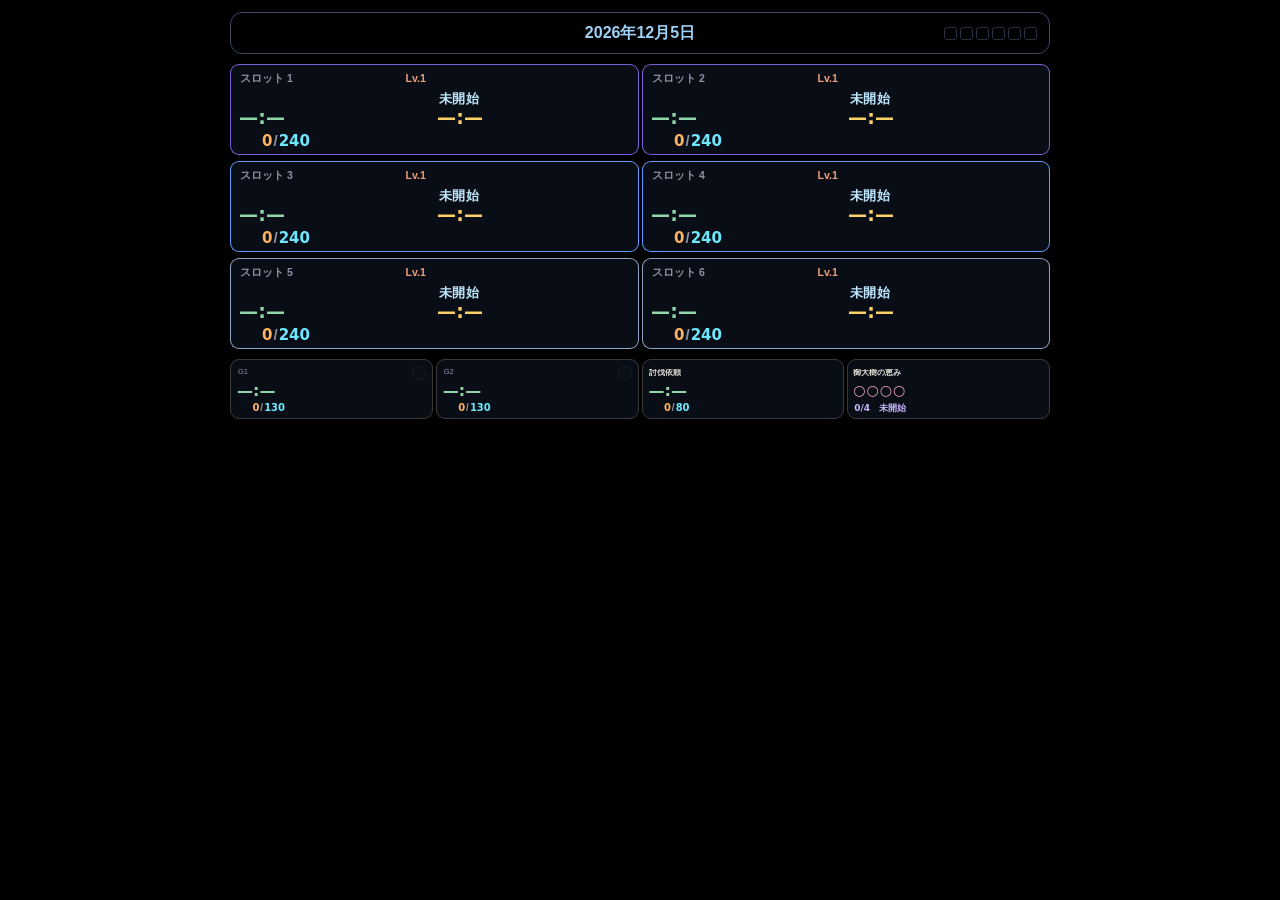
==== commit 320a53a1: "Add two-stage boot and optimized PWA assets" ====
--- a/index.html
+++ b/index.html
@@ -11,7 +11,7 @@
 <link rel="icon" href="icon-192.png" sizes="192x192" type="image/png">
 <meta name="mobile-web-app-capable" content="yes">
 
-  <link rel="stylesheet" href="styles.css">
+  <link rel="stylesheet" href="styles-primary-v237.min.css">
 </head>
 <body>
 <div class="wrap">
@@ -21,7 +21,7 @@
     <span class="daily-progress" id="dailyProgress"></span>
   </div>
   <div class="grid" id="grid" aria-label="ドットアビス全グループ"></div>
-  <div id="gamesAll" aria-label="Gジェネ・スターリープタイマー">
+  <div id="gamesAll" aria-label="Gジェネ・スターリープタイマー" data-secondary-state="idle">
     <div class="game-tab-panel" id="game-panel-g" aria-label="Gジェネ">
       <div class="gsection"><div class="gwrap" id="gwrap"></div></div>
     </div>
@@ -32,10 +32,6 @@
   <div class="backdrop" id="backdrop" onclick="closeAllPanels()"></div>
 </div>
 <footer><span id="saveStamp">読み込み中…</span></footer>
-<script src="core.js"></script>
-<script src="abyss.js"></script>
-<script src="generation.js"></script>
-<script src="starleap.js"></script>
-<script src="bootstrap.js"></script>
+<script defer src="app-primary-v237.min.js"></script>
 </body>
 </html>
--- a/styles-primary-v237.min.css
+++ b/styles-primary-v237.min.css
@@ -0,0 +1 @@
+:root{--bg:#000000;--bg-panel:#000000;--bg-card:#000000;--bg-inset:#111111;--line:#262f45;--ink:#e9e7e0;--ink-dim:#8b93a7;--amber:#ffab5c;--violet:#9c86ff;--ok:#8fd6a8;--danger:#ff6b6b;--stam-full-c:#ff3b3b;--reach-abyss:#ff3b3b;--reach-g:#6fe8ff;--reach-sl:#b9aaff;--reach-orb:#f2a4b7;--reach-plan:#c9b8ff;--idle-plan:#bfe8ff;--orb-next:#c9b8ff;--orb-full:#f2a4b7;--g0:#7c5fd6;--g1:#5b9dff;--g2:#8fa3c4;--stam-cur-c:#6fe8ff;--idle-c:#ffd166;--timer-card-radius:9px;--timer-card-pad-y:6px;--timer-card-header-min:14px;--timer-card-sub-height:13px;--timer-card-min-height:72px;--timer-card-name-size:7.5px;--timer-card-name-weight:700;--timer-sub-font:10px;--timer-main-size:clamp(13px,3.6vw,16px);--timer-orb-size:clamp(12px,3.2vw,14px);--timer-orb-tracking:1px}*{box-sizing:border-box}html,body{margin:0;padding:0;overscroll-behavior:none;background-color:#000}body{background:var(--bg);color:var(--ink);font-family:Hiragino Sans,Hiragino Maru Gothic ProN,Yu Gothic UI,Yu Gothic,Meiryo,Noto Sans JP,sans-serif;min-height:100vh;padding:12px 10px 32px;-webkit-tap-highlight-color:transparent;touch-action:manipulation;overscroll-behavior-y:none;-webkit-user-select:none;user-select:none;-webkit-touch-callout:none}input,textarea{-webkit-user-select:text;user-select:text;-webkit-touch-callout:none!important}.wrap{max-width:820px;margin:0 auto}.bar{display:grid;grid-template-columns:1fr auto 1fr;align-items:center;gap:8px;background:var(--bg-panel);border:1px solid #3d4a62;border-radius:12px;padding:6px 12px;margin-bottom:8px;font-size:12px;color:var(--ink-dim);min-height:40px}.bar-left{display:flex;align-items:center;gap:8px;justify-self:start}.bar-note{font-size:10px;color:var(--ink-dim);display:none}.daily-val{color:#9fd1f5;font-weight:700;font-variant-numeric:tabular-nums;font-size:16px;justify-self:center;white-space:nowrap;line-height:1;height:28px;display:flex;align-items:center}.daily-progress{justify-self:end;display:flex;align-items:center;justify-content:flex-end;gap:3px;min-height:28px;height:28px;min-width:90px}.pdot{width:13px;height:13px;border-radius:3px;border:1.5px solid var(--line);display:inline-flex;align-items:center;justify-content:center;font-size:9px;font-weight:900;color:transparent}.pdot.d0,.pdot.d1{--dotcolor:var(--g0)}.pdot.d2,.pdot.d3{--dotcolor:var(--g1)}.pdot.d4,.pdot.d5{--dotcolor:var(--g2)}.pdot.filled{background:var(--dotcolor);border-color:var(--dotcolor);color:#fff}.complete-badge{display:inline-flex;align-items:center;justify-content:center;height:20px;padding:0 6px;border-radius:4px;font-size:9.5px;font-weight:900;letter-spacing:.02em;line-height:1;white-space:nowrap;color:#f3fbff;background:#0d78d8;border:1px solid #4eb9ff;box-shadow:inset 0 1px #fff3,0 0 0 1px #06366e;text-shadow:0 1px 1px rgba(3,43,91,.9)}.card-row{display:flex;align-items:center;gap:11px}.abyss-timers{display:grid;grid-template-columns:minmax(0,1fr) minmax(0,1fr);gap:8px;flex:1 1 auto;min-width:0}.abyss-timers>.card{min-width:0}.card.abyss-idle-card{cursor:pointer;padding-top:29px}.card-row:nth-child(3),.card-row:nth-child(5){margin-top:2px;padding-top:8px;border-top:1px solid #5a6a88}.card{background:var(--bg-card);border:1px solid #2c2c2c;border-radius:var(--timer-card-radius);padding:var(--timer-card-pad-y) 11px;cursor:pointer;position:relative;-webkit-tap-highlight-color:transparent;touch-action:manipulation;flex:1 1 auto;min-width:0;transition:border-color .12s ease;contain:layout style}.card.g0{border:1.5px solid var(--g0)}.card.g1{border:1.5px solid var(--g1)}.card.g2{border:1.5px solid var(--g2)}.card.open{z-index:30}.card.g0.open{border-color:var(--g0);box-shadow:0 0 0 1.5px var(--g0)}.card.g1.open{border-color:var(--g1);box-shadow:0 0 0 1.5px var(--g1)}.card.g2.open{border-color:var(--g2);box-shadow:0 0 0 1.5px var(--g2)}.abyss-timers{position:relative;gap:0;flex:0 0 75%;max-width:75%}.abyss-timers>.abyss-stam-card{border-radius:12px 0 0 12px;border-right:0!important;padding-right:12px}.abyss-timers>.abyss-idle-card{border-radius:0 12px 12px 0;border-left:0!important;padding-left:12px}.row-top{display:flex;align-items:center;gap:7px;margin-bottom:3px}.abyss-idle-card .daily-mark{position:absolute;z-index:2;top:7px;right:11px;width:auto;height:auto;border:none;border-radius:0;background:transparent;box-shadow:none;color:transparent;font-size:24px;line-height:1;text-shadow:none;pointer-events:none;cursor:inherit;-webkit-tap-highlight-color:transparent;-webkit-touch-callout:none;user-select:none}.idle-mark.daily-mark.show,.idle-mark.g0.daily-mark.show{color:#b9aaff;background:transparent;border:none;box-shadow:none;text-shadow:0 0 7px rgba(185,170,255,.55)}.idle-mark.g1.daily-mark.show{color:#6fe8ff;background:transparent;border:none;box-shadow:none;text-shadow:0 0 7px rgba(111,232,255,.55)}.idle-mark.g2.daily-mark.show{color:#d0d8e8;background:transparent;border:none;box-shadow:none;text-shadow:0 0 7px rgba(208,216,232,.55)}.abyss-idle-card .weekly-mark{position:absolute;z-index:2;right:8px;bottom:6px;color:transparent;font-size:16px;line-height:1;font-weight:900;text-shadow:none;pointer-events:none;cursor:inherit;-webkit-tap-highlight-color:transparent;-webkit-touch-callout:none;user-select:none}.abyss-idle-card .weekly-mark.show{color:#5ef0a8;text-shadow:0 0 6px rgba(94,240,168,.45),0 1px 0 rgba(0,0,0,.55)}.idle-mark.disabled-by-edit{pointer-events:none;opacity:.25}.rank-disp,.rank-input{margin-left:auto;flex-shrink:0;width:4.2em;max-width:38%;color:#f0a07a;font-size:var(--timer-card-name-size);font-weight:var(--timer-card-name-weight);font-family:inherit;line-height:1.2;text-align:right;font-variant-numeric:tabular-nums;-webkit-user-select:none;user-select:none;-webkit-touch-callout:none}.rank-disp{display:inline-block;border-bottom:1px dashed transparent;cursor:pointer;-webkit-user-select:none!important;user-select:none!important;-webkit-touch-callout:none!important;-webkit-user-drag:none;touch-action:manipulation}.rank-disp::selection{background:transparent;color:inherit}.name-lp-hit,.rank-lp-hit{display:inline-block;max-width:100%;overflow:hidden;text-overflow:ellipsis;white-space:nowrap;padding:0 1px;cursor:pointer;touch-action:manipulation;-webkit-user-select:none!important;user-select:none!important;-webkit-touch-callout:none!important}.rank-lp-hit{min-width:2.4em;text-align:right}.rank-input{display:none;background:transparent;border:none;border-bottom:1px dashed #f0a07a;outline:none;caret-color:#f0a07a;text-align:right;-webkit-user-select:text;user-select:text;-webkit-touch-callout:default}.rank-input.editing{display:inline-block}.name-disp,.name-input{width:6em;max-width:38%;min-width:3.5em;color:var(--ink);font-size:var(--timer-card-name-size);font-weight:var(--timer-card-name-weight);font-family:inherit;line-height:1.2;-webkit-user-select:none;user-select:none;-webkit-touch-callout:none}.name-disp{display:inline-block;overflow:hidden;text-overflow:ellipsis;white-space:nowrap;border-bottom:1px dashed transparent;cursor:pointer;-webkit-user-select:none!important;user-select:none!important;-webkit-touch-callout:none!important;touch-action:manipulation}.name-disp.empty{color:var(--ink-dim);font-weight:500}.name-input{display:none;background:transparent;border:none;border-bottom:1px dashed var(--violet);outline:none;caret-color:var(--ink);max-width:55%;width:8em;-webkit-user-select:text;user-select:text;-webkit-touch-callout:default}.name-input.editing{display:inline-block}.name-input:focus{outline:none}@keyframes markShake{0%,to{transform:translate(0)}25%{transform:translate(-3px)}75%{transform:translate(3px)}}.tblock{min-width:0}.ttag{font-size:9px;font-weight:700;letter-spacing:.04em}.ttag.stam{color:var(--reach-plan);font-weight:800;font-variant-numeric:tabular-nums;min-height:1em;letter-spacing:.02em}.ttag.idle{color:var(--idle-c)}.tval{font-size:17px;font-weight:800;font-variant-numeric:tabular-nums;font-family:Hiragino Sans,Hiragino Maru Gothic ProN,Yu Gothic UI,Yu Gothic,Meiryo,Noto Sans JP,sans-serif;line-height:1.05;white-space:nowrap;overflow:hidden;min-width:7.2ch;display:inline-block;letter-spacing:.01em}.tval.stam{color:var(--ok)}.tval.idle{color:var(--idle-c)}.tval.full{color:var(--stam-full-c)!important}.tval.reached{color:var(--reach-abyss)!important}.tval.urgent{color:var(--stam-full-c)!important}.tsub{font-size:10px;color:var(--ink);height:13px;overflow:hidden;white-space:nowrap;text-overflow:ellipsis;font-variant-numeric:tabular-nums}.tsub{position:relative}.tsub-cur{display:inline-block;width:calc(3ch + 2px);font-weight:800;text-align:right;color:#ffb35e;font-family:Hiragino Sans,Hiragino Maru Gothic ProN,Yu Gothic UI,Yu Gothic,Meiryo,Noto Sans JP,sans-serif}.tsub-cur-input{display:none;position:absolute;left:0;top:0;width:3ch;height:13px;box-sizing:border-box;margin:0;padding:0;border:0;border-radius:0;background:transparent;color:#ffb35e;font-family:Hiragino Sans,Hiragino Maru Gothic ProN,Yu Gothic UI,Yu Gothic,Meiryo,Noto Sans JP,sans-serif;font-size:10px;line-height:13px;font-weight:700;text-align:left;outline:none;appearance:textfield;-moz-appearance:textfield}.tsub-cur-input::-webkit-outer-spin-button,.tsub-cur-input::-webkit-inner-spin-button{-webkit-appearance:none;margin:0}.tsub.stam-manual-editing .tsub-cur{visibility:hidden}.tsub.stam-manual-editing .tsub-cur-input{display:block}.card.stam-preview{z-index:28}.tsub-sep{font-weight:600;color:var(--ink-dim);margin:0 1px}.tsub-max{font-weight:800;color:var(--stam-cur-c);font-family:Hiragino Sans,Hiragino Maru Gothic ProN,Yu Gothic UI,Yu Gothic,Meiryo,Noto Sans JP,sans-serif}.tsub-clock{display:none;margin-left:0}.idle-clock,.idle-meta{color:var(--idle-plan);font-weight:700}.tblock-idle{cursor:pointer;-webkit-tap-highlight-color:transparent;touch-action:manipulation}.tblock-idle.receive-armed .idle-meta,.tblock-idle.receive-armed .idle-clock,.abyss-idle-card.receive-armed .idle-meta,.abyss-idle-card.receive-armed .idle-clock{color:var(--idle-plan)!important}.edit-panel{display:none;position:absolute;top:calc(100% + 6px);background:#000;border:1px solid var(--violet);border-radius:12px;padding:10px 12px;z-index:31;contain:layout style;box-sizing:border-box;width:100%;left:0;right:auto}.card.g0 .edit-panel{border-color:var(--g0)}.card.g1 .edit-panel{border-color:var(--g1)}.card.g2 .edit-panel{border-color:var(--g2)}.card.open .edit-panel{display:block;border-color:var(--ok)}.edit-side-stam{display:flex;align-items:center;width:100%;min-width:0;justify-content:flex-start;position:relative;gap:0;min-height:34px}.edit-side-stam input[type=number]{width:42px;flex:0 0 42px;background:var(--bg-inset);border:1px solid #4a5a78;border-radius:6px;color:var(--ink);padding:4px 5px;font-size:11.5px;font-family:inherit;text-align:center;box-sizing:border-box}.edit-side-stam .ebtn.stam{position:absolute;left:58%;transform:translate(-50%);padding:6px 12px;font-size:11.5px;border-radius:8px;white-space:nowrap}.backdrop{display:none;position:fixed;z-index:25;top:-30vh;left:0;right:0;height:160vh;width:100%;background:#000;opacity:.72;pointer-events:auto;-webkit-transform:translateZ(0);transform:translateZ(0)}.backdrop.show{display:block}.backdrop.idle-confirm{display:block;z-index:27;opacity:.72}.abyss-idle-card.receive-armed{z-index:28}.ebtn.idle.armed{background:linear-gradient(135deg,#ffb4b4,#ff6b6b);color:#2a0a0a;animation:armPulse .8s ease-in-out infinite}@keyframes armPulse{0%,to{transform:scale(1)}50%{transform:scale(1.06)}}.edit-row{display:flex;align-items:center;gap:6px;flex-wrap:wrap;margin-bottom:8px}.edit-row:last-child{margin-bottom:0}.edit-row input[type=number]{width:56px;background:var(--bg-inset);border:1px solid var(--line);border-radius:6px;color:var(--ink);padding:6px 7px;font-size:13px;font-family:inherit}.edit-row-oneline{flex-wrap:wrap;row-gap:8px}.edit-row-oneline>input[type=number]{width:52px}.ebtn{border:none;border-radius:8px;padding:7px 12px;font-size:12px;font-weight:700;cursor:pointer;font-family:inherit;letter-spacing:.03em}.ebtn.stam{background:linear-gradient(135deg,#8ec5ff,#5b9dff);color:#0b1220}.ebtn.idle{background:linear-gradient(135deg,#c4b5fd,#9c86ff);color:#1a1030}.ebtn-gap{flex:1}footer{text-align:center;color:var(--ink-dim);font-size:10.5px;margin-top:10px;display:none}#grid .card-row{justify-content:center}#grid{grid-template-columns:minmax(0,1fr) minmax(0,1fr) minmax(0,1fr) minmax(0,1fr);column-gap:3px;row-gap:6px;width:100%;max-width:none;margin:10px auto 0;padding:0;border:0;border-radius:0;background:transparent;box-sizing:border-box}#grid .card-row{display:contents!important}#grid .abyss-timers{display:contents}#grid{display:grid}#grid .card{min-width:0;min-height:86px;border-width:1px;box-shadow:none;background:#090e16;transition:none}#grid .abyss-stam-card{border-radius:9px 0 0 9px;border-right:0!important;padding:6px 6px 4px 8px;background:#090e16;display:flex;flex-direction:column}#grid .abyss-stam-card .tblock-stam{display:flex;flex-direction:column;flex:0 0 auto;margin-top:auto}#grid .abyss-idle-card{width:calc(100% + 5px);margin-left:-5px;border-radius:0 9px 9px 0;border-left:0!important;padding:6px 7px 4px 6px!important;background:#090e16;display:flex;flex-direction:column;justify-content:flex-end}#grid .abyss-idle-card .ttag.idle{margin-top:0}#grid .card.g0{border-color:var(--g0)!important}#grid .card.g1{border-color:var(--g1)!important}#grid .card.g2{border-color:var(--g2)!important}#grid .abyss-stam-card{grid-row:var(--abyss-row);grid-column:var(--abyss-stam-column)}#grid .abyss-idle-card{grid-row:var(--abyss-row);grid-column:var(--abyss-idle-column)}#grid .row-top{min-height:17px;gap:3px;margin-bottom:4px;align-items:center}#grid .name-disp,#grid .name-input,#grid .rank-disp,#grid .rank-input{font-size:10.5px;line-height:1.15;min-width:0}#grid .name-disp,#grid .name-input{max-width:66%;font-weight:800}#grid .name-disp.empty{font-weight:600}#grid .rank-disp,#grid .rank-input{font-weight:800}#grid .rank-lp-hit{min-width:auto}#grid .ttag{font-size:8px;line-height:1.05;letter-spacing:0}#grid .abyss-stam-card .ttag.stam.stam-plan-tag,#grid .abyss-idle-card .ttag.idle.idle-plan-tag{font-size:13px;font-weight:700;line-height:13px;letter-spacing:.02em;min-height:13px;height:13px;max-height:13px;box-sizing:border-box;display:flex;align-items:flex-end;gap:2px;margin:0 0 3px;padding:0;overflow:hidden;white-space:nowrap;font-variant-numeric:tabular-nums;flex:0 0 auto;font-family:var(--timer-pop-system-font)}#grid .abyss-stam-card .stam-plan-clock,#grid .abyss-stam-card .stam-plan-tag .idle-clock{color:var(--reach-plan)!important;font-size:13px;font-weight:700;font-family:var(--timer-pop-system-font);font-variant-numeric:tabular-nums}#grid .abyss-idle-card .idle-plan-tag,#grid .abyss-idle-card .idle-plan-tag .idle-clock{color:var(--idle-plan)!important;font-size:13px;font-weight:700;font-family:var(--timer-pop-system-font);font-variant-numeric:tabular-nums}#grid .abyss-stam-card .stam-plan-clock.await-action-label,#grid .abyss-idle-card .idle-plan-tag .await-action-label{font-size:10px!important;line-height:13px!important;letter-spacing:0!important}#grid .tval{font-size:clamp(16px,4.6vw,19px);line-height:1.05;flex:0 0 auto;margin:0;padding:0}#grid .tsub{height:var(--timer-card-sub-height);margin-top:1px;font-size:var(--timer-sub-font);line-height:var(--timer-card-sub-height);font-weight:700}#grid .abyss-stam-card .tsub.stam-curmax,#grid .abyss-idle-card .tsub.idle-bottom-spacer{position:relative;margin:3px 0 0;padding:0;height:19px;min-height:19px;max-height:19px;line-height:19px;font-size:15px;display:flex;align-items:baseline;overflow:hidden;white-space:nowrap;flex:0 0 auto;box-sizing:border-box}#grid .abyss-stam-card .tsub.stam-curmax{transform:translate(-2px)}#grid .tsub-cur,#grid .tsub-max{font-size:var(--timer-sub-font);font-weight:800}#grid .abyss-stam-card .tsub-max{font-size:15px;font-weight:800;line-height:19px;color:var(--stam-cur-c)}#grid .abyss-stam-card .tsub-sep{font-size:15px;line-height:19px;margin:0 1px}#grid .daily-mark{top:4px;right:5px;font-size:26px;line-height:1;font-weight:900}#grid .card.stam-preview{background:#00000075!important;box-shadow:inset 0 0 0 1px #ffffff14!important}#grid .abyss-stam-card .stam-cur-field{display:inline-block;width:3.4ch;min-width:3.4ch;max-width:4.2ch;height:19px;margin:0;padding:0;border:0;border-radius:0;background:transparent;outline:none;box-sizing:border-box;font-family:var(--timer-pop-system-font);font-variant-numeric:tabular-nums;font-size:15px;line-height:19px;font-weight:800;text-align:right;color:#ffb35e;letter-spacing:0;-webkit-appearance:none;appearance:none;caret-color:transparent;pointer-events:none;transform:none!important}#grid .abyss-stam-card .stam-curmax.stam-manual-editing .stam-cur-field{pointer-events:auto;caret-color:transparent}#grid .tsub-cur-input{left:0;top:0;width:calc(3ch + 2px);height:var(--timer-card-sub-height);margin:0;padding:0;border:0;background:transparent;outline:none;font-family:var(--timer-pop-system-font);font-size:var(--timer-sub-font);line-height:var(--timer-card-sub-height);font-weight:800;text-align:right;color:#ffb35e;letter-spacing:inherit;-webkit-appearance:none;appearance:none}:root{--timer-pop-system-font:ui-rounded,"Arial Rounded MT Bold","Trebuchet MS",Roboto,system-ui,sans-serif}input,textarea{caret-color:transparent!important}
